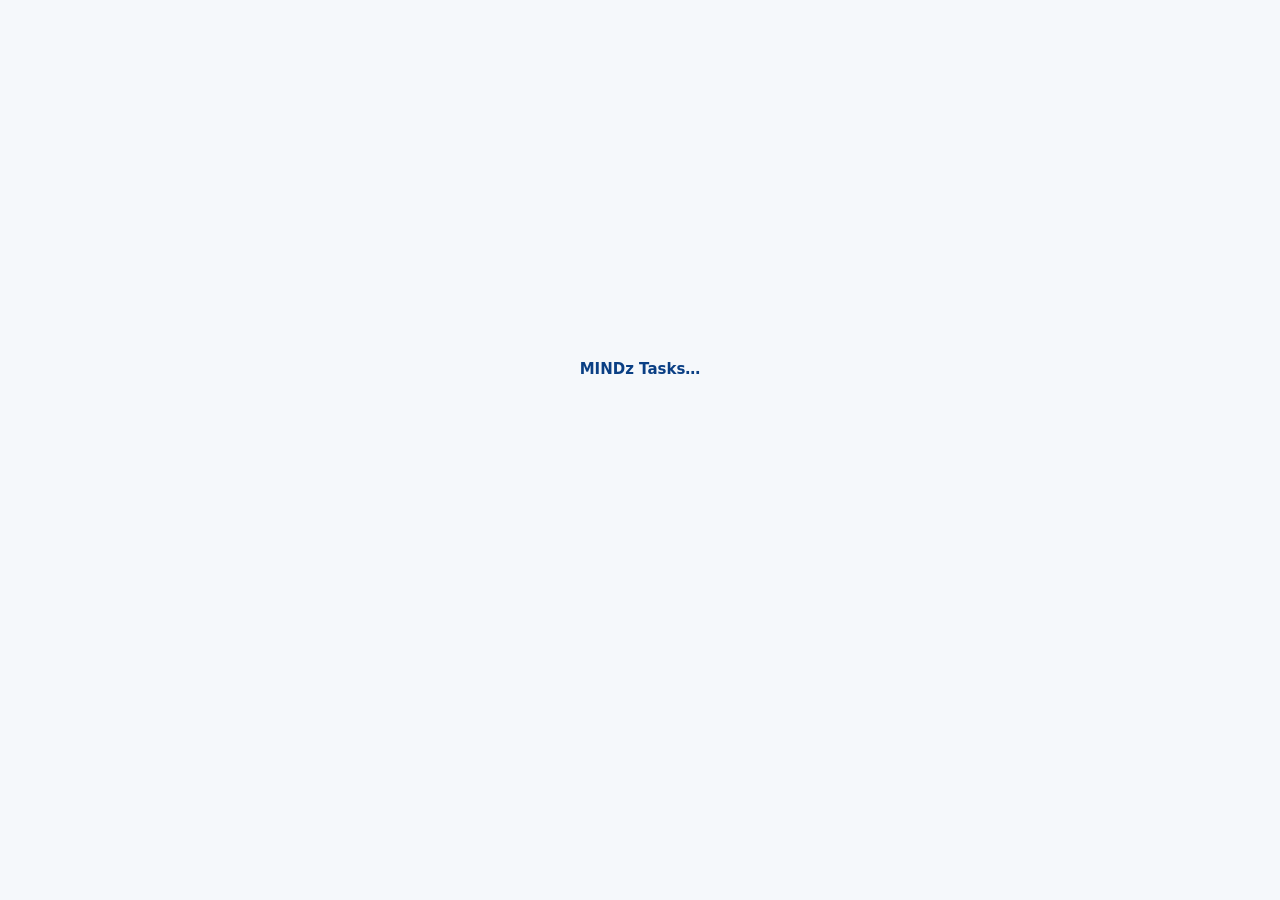
==== index.html @ f8c5a97b "Release 202610170416: push alerts, installable web app (PWA) Co-Authored-By: Claude Sonnet 5.5 <nore" ====
<!doctype html><html lang="en"><head><meta charset="utf-8"><meta http-equiv="Content-Security-Policy" content="default-src 'none'; script-src 'self' blob: https://cdn.jsdelivr.net; style-src 'self' 'unsafe-inline'; img-src 'self' data: blob: https:; font-src 'self' data:; connect-src 'self' https://pvihuowlgbjeplcixniu.supabase.co wss://pvihuowlgbjeplcixniu.supabase.co https://*.github.io; object-src 'none'; base-uri 'none'; form-action 'none'; frame-src 'none'; manifest-src 'self'; worker-src 'self'"><meta name="viewport" content="width=device-width, initial-scale=1"><title>Z CLOUD</title><link rel="icon" type="image/png" href="[data-uri]"><meta name="theme-color" content="#0d5fb3"><link rel="manifest" href="manifest.webmanifest"><link rel="apple-touch-icon" href="brand/icon-192.png"><link rel="stylesheet" href="main.css"></head><body><div id="root"><div style="font:600 15px system-ui,sans-serif;color:#0a3f84;padding:40vh 0;text-align:center">MINDz Tasks…</div></div>
<script src="config.js"></script>
<script src="https://cdn.jsdelivr.net/npm/@supabase/supabase-js@2.45.4/dist/umd/supabase.js"></script>
<script src="loader.js"></script></body></html>
---- main.css ----
:root{--brand: #0d5fb3;--brand-dark: #0a4a8c;--brand-tint: #e8f1fb;--ink: #14202e;--muted: #5b6b7c;--line: #dbe3ec;--bg: #f5f8fb;--card: #ffffff;--ok: #1f7a4d;--ok-tint: #e5f4ec;--err: #b3261e;--err-tint: #fcebea;--warn-tint: #eef2f6;--radius: 10px;--shadow: 0 1px 2px rgba(20,32,46,.06), 0 4px 14px rgba(20,32,46,.06)}*{box-sizing:border-box}html,body{margin:0;background:var(--bg);color:var(--ink);font:15px/1.5 system-ui,-apple-system,Segoe UI,Roboto,sans-serif}body.modal-open{overflow:hidden}h1{font-size:1.5rem;margin:0}h2{font-size:1.1rem;margin:0 0 .5rem}h3{font-size:.95rem;margin:1.4rem 0 .5rem;text-transform:uppercase;letter-spacing:.04em;color:var(--muted)}button{font:inherit;cursor:pointer}input,select,textarea{font:inherit;color:inherit;width:100%;padding:.55rem .65rem;border:1px solid var(--line);border-radius:8px;background:#fff;min-height:40px}textarea{resize:vertical}input:focus-visible,select:focus-visible,textarea:focus-visible,button:focus-visible{outline:2px solid var(--brand);outline-offset:1px}label{display:grid;gap:.3rem;font-weight:600;font-size:.85rem;margin-bottom:.8rem}label.inline{display:flex;align-items:center;gap:.5rem;margin:0;font-weight:500}label.inline input,label.inline select{width:auto;min-width:0}.sr{position:absolute;width:1px;height:1px;overflow:hidden;clip:rect(0 0 0 0)}fieldset{border:1px solid var(--line);border-radius:var(--radius);padding:.8rem;margin:0 0 1rem}legend{font-weight:600;font-size:.85rem;padding:0 .3rem}.btn{min-height:40px;padding:.5rem 1rem;border-radius:8px;border:1px solid var(--line);background:#fff;color:var(--ink);font-weight:600}.btn:hover:not(:disabled){background:var(--brand-tint)}.btn:disabled{opacity:.55;cursor:not-allowed}.btn-primary{background:var(--brand);border-color:var(--brand);color:#fff}.btn-primary:hover:not(:disabled){background:var(--brand-dark)}.btn-danger{background:#fff;border-color:var(--err);color:var(--err)}.btn-danger:hover:not(:disabled){background:var(--err-tint)}.btn-sm{min-height:34px;padding:.25rem .7rem;font-size:.85rem}.btn-block{width:100%}.link{background:none;border:0;color:var(--brand);padding:0;text-align:left;text-decoration:underline}.icon-btn{background:none;border:0;font-size:1.6rem;line-height:1;padding:.2rem .5rem;color:var(--muted)}.hint{color:var(--muted);font-size:.85rem;margin:.3rem 0}.field-error{color:var(--err);font-size:.85rem;font-weight:500}.inline-error{display:flex;gap:.75rem;align-items:center;justify-content:space-between;background:var(--err-tint);color:var(--err);border:1px solid #f3c5c2;padding:.6rem .8rem;border-radius:8px;margin:.75rem 0}.spinner-wrap{display:flex;gap:.6rem;align-items:center;justify-content:center;padding:2rem;color:var(--muted)}.spinner{width:18px;height:18px;border:3px solid var(--line);border-top-color:var(--brand);border-radius:50%;animation:spin .8s linear infinite}@keyframes spin{to{transform:rotate(360deg)}}.empty{text-align:center;padding:2.5rem 1rem;background:var(--card);border:1px dashed var(--line);border-radius:var(--radius)}.empty p{color:var(--muted);margin:.3rem 0 1rem}.auth-shell{min-height:100dvh;display:grid;place-items:center;padding:16px}.auth-card{width:100%;max-width:400px;background:var(--card);padding:28px 24px;border-radius:14px;box-shadow:var(--shadow);display:grid;gap:.6rem;justify-items:start}.auth-card form{width:100%}.auth-card h1{font-size:1.35rem;margin-top:.6rem}.topbar{display:flex;align-items:center;gap:1rem;padding:.6rem 16px;background:#fff;border-bottom:1px solid var(--line);position:sticky;top:0;z-index:5;flex-wrap:wrap}.topbar-mid{display:flex;gap:.8rem;align-items:center;flex:1;min-width:0}.topbar-mid strong{overflow:hidden;text-overflow:ellipsis;white-space:nowrap}.topbar-user{display:flex;gap:.7rem;align-items:center;margin-left:auto}.who{font-size:.85rem;color:var(--muted)}.role{color:var(--brand);font-weight:600}.content{max-width:1240px;margin:0 auto;padding:16px}.page-head{display:flex;align-items:center;justify-content:space-between;gap:1rem;margin-bottom:1rem}.columns{display:grid;gap:16px;grid-template-columns:minmax(0,1fr);margin-top:1rem}.col-side{background:var(--card);border:1px solid var(--line);border-radius:var(--radius);padding:14px;align-self:start}@media(min-width:1000px){.columns{grid-template-columns:minmax(0,1fr) 300px}}.conn{display:inline-flex;align-items:center;gap:.35rem;font-size:.8rem;color:var(--muted)}.conn .dot{width:8px;height:8px;border-radius:50%;background:#9aa8b6}.conn-live .dot{background:var(--ok)}.conn-live{color:var(--ok)}.conn-offline .dot{background:var(--err)}.conn-offline{color:var(--err)}.stats{display:grid;grid-template-columns:repeat(3,1fr);gap:10px}@media(min-width:720px){.stats{grid-template-columns:repeat(6,1fr)}}.stat{text-align:left;background:var(--card);border:1px solid var(--line);border-radius:var(--radius);padding:10px 12px;display:grid}.stat.is-active{border-color:var(--brand);box-shadow:0 0 0 2px var(--brand-tint)}.stat-value{font-size:1.6rem;font-weight:700;line-height:1.1}.stat-label{font-size:.8rem;color:var(--muted)}.stat-blue .stat-value{color:var(--brand)}.stat-green .stat-value{color:var(--ok)}.stat-red .stat-value{color:var(--err)}.filters{background:var(--card);border:1px solid var(--line);border-radius:var(--radius);padding:12px;margin-top:12px;display:grid;gap:10px}.chips{display:flex;flex-wrap:wrap;gap:6px}.chip{border:1px solid var(--line);background:#fff;border-radius:999px;padding:.25rem .8rem;font-size:.85rem;min-height:32px}.chip.on{background:var(--brand);border-color:var(--brand);color:#fff}.chip-danger.on{background:var(--err);border-color:var(--err)}.row-controls{display:flex;flex-wrap:wrap;gap:10px;align-items:center}.badge{display:inline-block;padding:.1rem .55rem;border-radius:999px;font-size:.75rem;font-weight:600;background:var(--warn-tint);color:var(--muted);white-space:nowrap}.st-in_progress{background:var(--brand-tint);color:var(--brand-dark)}.st-completed{background:var(--ok-tint);color:var(--ok)}.st-canceled{background:#e9ecef;color:#6b7783;text-decoration:line-through}.st-overdue,.pr-urgent{background:var(--err-tint);color:var(--err)}.pr-high{background:#fff1de;color:#8a4b00}.pr-medium{background:var(--brand-tint);color:var(--brand-dark)}.pbar{position:relative;height:18px;background:#e6edf4;border-radius:999px;overflow:hidden;min-width:90px}.pbar-fill{height:100%;background:var(--brand);transition:width .25s}.pbar-text{position:absolute;inset:0;display:grid;place-items:center;font-size:.72rem;font-weight:700;color:var(--ink);mix-blend-mode:normal;text-shadow:0 0 3px #fff,0 0 3px #fff}.task-list{display:grid;gap:8px}.task-head{display:none}.task-row{display:grid;gap:6px;text-align:left;width:100%;background:var(--card);border:1px solid var(--line);border-radius:var(--radius);padding:12px}.task-row:hover{border-color:var(--brand)}.task-row.sel{border-color:var(--brand);background:var(--brand-tint)}.task-row.overdue{border-left:4px solid var(--err)}.t-title{font-weight:700;overflow-wrap:anywhere}.task-row>span[data-label]{display:flex;justify-content:space-between;align-items:center;gap:8px;font-size:.85rem}.task-row>span[data-label]:before{content:attr(data-label);color:var(--muted)}.t-progress .pbar{flex:1;max-width:60%}.od{color:var(--err);font-style:normal;font-weight:600}@media(min-width:860px){.task-list{gap:0;background:var(--card);border:1px solid var(--line);border-radius:var(--radius);overflow:hidden}.task-head,.task-row{display:grid;grid-template-columns:minmax(0,2.2fr) 1.1fr 1fr .9fr 1.2fr 1.3fr;gap:12px;align-items:center}.task-head{padding:8px 14px;font-size:.75rem;text-transform:uppercase;letter-spacing:.04em;color:var(--muted);background:var(--bg);border-bottom:1px solid var(--line)}.task-row{border:0;border-bottom:1px solid var(--line);border-radius:0;padding:10px 14px}.task-row>span[data-label]{display:block}.task-row>span[data-label]:before{content:none}.t-progress .pbar{max-width:none}}.pager{display:flex;align-items:center;justify-content:space-between;gap:8px;margin-top:12px;font-size:.85rem;color:var(--muted);flex-wrap:wrap}.feed,.history,.notes{list-style:none;margin:0;padding:0;display:grid;gap:10px}.feed li{display:grid;gap:1px;font-size:.85rem;padding-bottom:8px;border-bottom:1px solid var(--line)}.feed time,.history time,.note-head time{color:var(--muted);font-size:.75rem}.history li{display:flex;justify-content:space-between;gap:10px;font-size:.88rem}.overlay{position:fixed;inset:0;background:#14202e80;display:grid;place-items:start center;padding:16px;overflow-y:auto;z-index:20}.modal{width:100%;max-width:560px;background:#fff;border-radius:14px;box-shadow:var(--shadow);margin:4vh 0;outline:none}.modal-wide{max-width:760px}.modal-head{display:flex;align-items:center;justify-content:space-between;gap:8px;padding:14px 18px;border-bottom:1px solid var(--line)}.modal-head h2{margin:0;overflow-wrap:anywhere}.modal-body{padding:18px}.actions{display:flex;justify-content:flex-end;gap:8px;flex-wrap:wrap;margin-top:1rem}.actions.left{justify-content:flex-start}.grid2{display:grid;gap:0 12px;grid-template-columns:1fr}@media(min-width:560px){.grid2{grid-template-columns:1fr 1fr}}.seg{display:flex;gap:16px;margin-bottom:.6rem}.seg label{display:flex;align-items:center;gap:.4rem;font-weight:500;margin:0}.seg input{width:auto;min-height:0}.facts{display:grid;grid-template-columns:repeat(2,1fr);gap:10px 16px;margin:1rem 0 0}.facts dt{font-size:.75rem;color:var(--muted)}.facts dd{margin:0;font-weight:600}.desc{white-space:pre-wrap;overflow-wrap:anywhere}.detail-meta{display:flex;gap:6px;flex-wrap:wrap}.progress-edit{display:flex;gap:8px;flex-wrap:wrap;align-items:center;margin-top:.8rem}.progress-edit input{width:90px}.notes li{background:var(--bg);border-radius:8px;padding:8px 10px}.notes li.mine{background:var(--brand-tint)}.notes p{margin:.2rem 0 0;white-space:pre-wrap;overflow-wrap:anywhere}.note-head{display:flex;justify-content:space-between;gap:8px;font-size:.85rem}.note-form{display:grid;gap:6px;margin-top:10px;justify-items:end}.toasts{position:fixed;right:12px;bottom:12px;left:12px;display:grid;gap:8px;justify-items:end;z-index:40;pointer-events:none}.toast{pointer-events:auto;display:flex;gap:10px;align-items:center;max-width:420px;padding:10px 14px;border-radius:10px;background:var(--ink);color:#fff;box-shadow:var(--shadow)}.toast-success{background:var(--ok)}.toast-error{background:var(--err)}.toast-x{background:none;border:0;color:inherit;font-size:1.2rem}@media(prefers-reduced-motion:reduce){*{animation:none!important;transition:none!important}}.topnav{display:flex;gap:4px;background:var(--bg);padding:3px;border-radius:9px;border:1px solid var(--line)}.topnav button{border:0;background:transparent;padding:.35rem .9rem;border-radius:7px;font-weight:600;color:var(--muted);min-height:34px}.topnav button.active{background:var(--brand);color:#fff}.topnav button:not(.active):hover{background:var(--brand-tint);color:var(--brand-dark)}.pill{display:inline-block;font-size:.72rem;font-weight:600;padding:2px 9px;border-radius:999px;background:var(--brand-tint);color:var(--brand-dark);border:1px solid var(--line);margin-left:.5rem;text-transform:none;letter-spacing:0;vertical-align:middle}.pill-warn{background:#fff4d6;color:#7a5200;border-color:#f0dca0}.pricing{max-width:980px;min-width:0;width:100%}.pc-card,.pc-tablewrap{min-width:0;max-width:100%}.pc-tablewrap{position:relative}.pc-card{background:var(--card);border:1px solid var(--line);border-radius:var(--radius);padding:16px;margin-bottom:16px;box-shadow:var(--shadow)}.pc-card h2{font-size:.9rem;text-transform:uppercase;letter-spacing:.04em;color:var(--muted);margin:0 0 .8rem}.pc-grid2{display:grid;grid-template-columns:1fr 1fr;gap:0 12px}.pc-grid3{display:grid;grid-template-columns:1fr 1fr 1fr;gap:0 12px}.pc-inline{display:flex;gap:8px;align-items:flex-end}.pc-inline label{flex:1;margin-bottom:0}.pc-narrow{max-width:160px}.pc-actions{display:flex;gap:8px;flex-wrap:wrap;margin-top:.4rem}.pc-status{min-height:1.4rem;color:var(--muted);font-size:.88rem;margin-bottom:.6rem}.pc-tablewrap{overflow-x:auto;margin-bottom:.8rem;-webkit-overflow-scrolling:touch}.pc-table{width:100%;border-collapse:collapse;font-size:.88rem;min-width:760px}.pc-table th{text-align:left;font-size:.72rem;text-transform:uppercase;letter-spacing:.03em;color:var(--muted);padding:4px 6px;border-bottom:1px solid var(--line)}.pc-table td{padding:5px 6px;border-bottom:1px solid var(--line);vertical-align:middle}.pc-table input,.pc-table select{min-height:36px;padding:.35rem .5rem}.pc-table th.num,.pc-table td.num,.pc-table input.num{text-align:right}.pc-table td:nth-child(1){min-width:170px}.pc-table td:nth-child(2){min-width:180px}.pc-table td:nth-child(3){min-width:140px}.pc-table td:nth-child(4){width:80px}.pc-table td:nth-child(5){width:120px}.pc-table td.rowtotal{white-space:nowrap;font-weight:600;width:110px}.pc-toggle{display:flex;gap:8px;margin-bottom:.8rem}.pc-toggle button{flex:1;padding:.5rem;border-radius:8px;border:1px solid var(--line);background:#fff;font-weight:600;min-height:40px}.pc-toggle button.active{background:var(--brand);border-color:var(--brand);color:#fff}.pc-results dl{margin:0 0 .8rem;display:grid;grid-template-columns:1fr auto;row-gap:9px;column-gap:12px}.pc-results dt{color:var(--muted)}.pc-results dd{margin:0;text-align:right;font-variant-numeric:tabular-nums}.pc-results .big{font-size:1.1rem;font-weight:700;color:var(--brand-dark)}.pc-results .good{color:var(--ok);font-weight:700}.pc-foot{text-align:center;margin:1.5rem 0}@media(max-width:680px){.pc-grid2,.pc-grid3{grid-template-columns:1fr}.pc-inline{flex-direction:column;align-items:stretch}.topnav{order:3;width:100%}.topnav button{flex:1}}@media print{.topbar,.no-print,.toasts{display:none!important}body{background:#fff}.pc-card{box-shadow:none;break-inside:avoid}}.topnav{overflow-x:auto;max-width:100%;scrollbar-width:thin}.topnav button{white-space:nowrap}.dx-page{min-width:0}.dx-head-actions{display:flex;gap:8px;align-items:center;flex-wrap:wrap}.dx-subnav{display:flex;gap:4px;flex-wrap:wrap;margin:0 0 14px;border-bottom:1px solid var(--line);padding-bottom:8px}.dx-subnav button{border:0;background:transparent;padding:.35rem .8rem;border-radius:7px;font-weight:600;color:var(--muted);min-height:34px}.dx-subnav button.active{background:var(--brand-tint);color:var(--brand-dark)}.dx-subnav button:not(.active):hover{background:var(--bg);color:var(--brand-dark)}.dx-stats{display:grid;grid-template-columns:repeat(auto-fit,minmax(150px,1fr));gap:10px;margin-bottom:16px}.dx-stat{display:grid;gap:2px;align-content:start;text-align:left;background:var(--card);border:1px solid var(--line);border-radius:var(--radius);padding:12px 14px;box-shadow:var(--shadow);color:var(--ink);font:inherit;min-width:0}.dx-stat b{font-size:1.25rem;overflow-wrap:anywhere}.dx-stat-l{font-size:.74rem;text-transform:uppercase;letter-spacing:.03em;color:var(--muted)}.dx-stat-s{font-size:.8rem;color:var(--muted)}.dx-stat-btn{cursor:pointer}.dx-stat-btn:hover{border-color:var(--brand)}.dx-ok,b.dx-ok{color:var(--ok)}b.dx-err{color:var(--err)}.dx-badge{display:inline-block;padding:2px 9px;border-radius:999px;font-size:.74rem;font-weight:600;background:var(--brand-tint);color:var(--brand-dark);white-space:nowrap}.dx-badge-ok{background:var(--ok-tint);color:var(--ok)}.dx-badge-err{background:var(--err-tint);color:var(--err)}.dx-badge-warn{background:#fff0d6;color:#8a5200}.dx-badge-mute{background:#e9edf2;color:#44505e}.dx-tablewrap{overflow-x:auto;max-width:100%;-webkit-overflow-scrolling:touch;position:relative}.dx-table{width:100%;border-collapse:collapse;font-size:.88rem}.dx-table th{text-align:left;font-size:.72rem;text-transform:uppercase;letter-spacing:.03em;color:var(--muted);padding:6px 8px;border-bottom:1px solid var(--line);white-space:nowrap}.dx-table td{padding:8px;border-bottom:1px solid var(--line);vertical-align:top}.dx-table th.num,.dx-table td.num{text-align:right;white-space:nowrap}.dx-table .link{font-size:inherit;font-weight:700;text-transform:inherit;color:inherit;text-decoration:none}.dx-click{cursor:pointer}.dx-click:hover td{background:var(--brand-tint)}.dx-rowacts{display:flex;gap:4px;flex-wrap:wrap}.dx-filters{display:flex;gap:10px;flex-wrap:wrap;align-items:flex-end;margin-bottom:12px}.dx-filters label{margin:0;min-width:140px}.dx-filters label.inline{min-width:0}.dx-grow{flex:1;min-width:160px}.dx-right{margin-left:auto}.dx-bars{display:grid;gap:8px}.dx-bar{display:grid;grid-template-columns:minmax(80px,150px) 1fr minmax(60px,auto);gap:10px;align-items:center;font-size:.85rem}.dx-bar em{font-style:normal;overflow-wrap:anywhere}.dx-bar-bg{height:10px;background:#e9eef4;border-radius:6px;overflow:hidden}.dx-bar-bg i{display:block;height:100%;background:var(--brand);border-radius:6px}.dx-bar-v{text-align:right;color:var(--muted)}.dx-chips{display:flex;flex-wrap:wrap;gap:6px;margin-bottom:.8rem}.dx-chip{border:1px solid var(--line);border-radius:999px;padding:5px 12px;background:#fff;font-size:.85rem;color:var(--ink)}.dx-chip.on{background:var(--brand);color:#fff;border-color:var(--brand)}.dx-chip.on .link{color:#fff}.dx-lab{display:grid;gap:.3rem;font-weight:600;font-size:.85rem;margin-bottom:.8rem}.dx-wide{grid-column:1 / -1}.dx-grid2{display:grid;gap:0 16px;grid-template-columns:1fr}@media(min-width:900px){.dx-grid2{grid-template-columns:1fr 1fr}}.dx-dealform{display:grid;gap:0 12px;grid-template-columns:1fr}@media(min-width:700px){.dx-dealform{grid-template-columns:repeat(3,1fr)}}.dx-line{display:flex;gap:8px;align-items:center;flex-wrap:wrap;margin:6px 0}.dx-w150{width:170px}.dx-list{padding-left:1.1rem;margin:.3rem 0}.dx-note{color:var(--muted)}.dx-who{gap:.5rem}.dx-warn,.dx-warn-static{display:block;width:100%;text-align:left;background:#fff0d6;color:#7a4a00;border:0;border-radius:8px;padding:9px 12px;margin:8px 0;font:inherit}.dx-warn{cursor:pointer}.dx-pipe{display:flex;gap:4px;overflow-x:auto;margin:10px 0}.dx-pipe span{font-size:.72rem;padding:5px 10px;border-radius:14px;background:#e9eef4;color:var(--muted);white-space:nowrap}.dx-pipe .p{background:var(--brand-tint);color:var(--brand-dark)}.dx-pipe .c{background:var(--brand);color:#fff}.dx-prog{height:6px;background:#e9eef4;border-radius:4px;margin:6px 0 14px}.dx-prog i{display:block;height:100%;background:var(--brand);border-radius:4px}.dx-mod{border-left:3px solid var(--brand);padding-left:12px;margin-top:14px}.dx-stage{display:inline-block;color:#fff;padding:2px 10px;border-radius:999px;font-size:.74rem;font-weight:700}.dx-legend{display:flex;gap:16px;flex-wrap:wrap;font-size:.8rem;color:var(--muted);margin-bottom:8px}.dx-legend i{display:inline-block;width:10px;height:10px;border-radius:2px;margin-right:6px}.dx-cc{display:grid;gap:4px;width:100%;text-align:left;background:var(--card);border:1px solid var(--line);border-radius:var(--radius);padding:12px;margin-bottom:10px;font:inherit;color:var(--ink);cursor:pointer}.dx-cc-r{display:flex;justify-content:space-between;gap:8px}.dx-kanban{display:flex;gap:10px;overflow-x:auto;padding-bottom:10px;align-items:flex-start}.dx-col{min-width:230px;width:230px;background:#eef2f6;border-radius:var(--radius);padding:8px;display:grid;gap:8px;align-content:start;min-height:120px}.dx-col h4{margin:2px 4px;font-size:.78rem}.dx-kcard{display:grid;gap:3px;background:#fff;border:1px solid var(--line);border-radius:8px;padding:8px;font-size:.82rem;cursor:grab}.dx-kcard select{min-height:30px;font-size:.75rem;padding:2px 4px}.dx-kmeta{display:flex;justify-content:space-between;align-items:center}@media print{.noprint,.topnav,.topbar-user,.dx-subnav,.dx-filters .btn{display:none!important}.dx-tablewrap{overflow:visible}}.dx-rowact{display:inline-flex;gap:4px;flex-wrap:wrap}.dx-kv{display:flex;gap:12px;padding:3px 0;flex-wrap:wrap}.dx-kv>span{color:var(--muted);min-width:170px}.dx-kv>b{font-weight:500;min-width:0;overflow-wrap:anywhere;flex:1}.dx-sec{margin:14px 0 2px;color:var(--brand-dark);font-size:1rem}.notif{position:relative;display:inline-flex}.bell{position:relative;display:inline-flex;align-items:center;justify-content:center;width:38px;height:38px;border-radius:10px;border:1px solid var(--line);background:transparent;color:inherit;cursor:pointer}.bell:hover{background:#7f7f7f1f}.bell-badge{position:absolute;top:-6px;right:-6px;min-width:18px;height:18px;padding:0 5px;border-radius:9px;background:#d92d20;color:#fff;font-size:11px;font-weight:700;line-height:18px;text-align:center}.notif-panel{position:absolute;top:calc(100% + 8px);right:0;z-index:60;width:min(400px,calc(100vw - 24px));max-height:min(70vh,560px);overflow:auto;background:var(--card);color:var(--ink);border:1px solid var(--line);border-radius:12px;box-shadow:0 12px 32px #0000002e;padding:10px}.notif-head{display:flex;align-items:center;justify-content:space-between;gap:8px;padding:2px 2px 8px}.notif-filter{display:flex;flex-wrap:wrap;gap:6px;padding-bottom:8px}.notif-filter button{border:1px solid var(--line);background:transparent;color:inherit;border-radius:999px;padding:3px 10px;font-size:12px;cursor:pointer}.notif-filter button.active{background:var(--brand);border-color:var(--brand);color:#fff}.notif-list{list-style:none;margin:0;padding:0;display:grid;gap:4px}.notif-item{display:flex;gap:8px;width:100%;text-align:left;border:0;background:transparent;color:inherit;border-radius:8px;padding:8px;cursor:pointer}.notif-item:hover{background:#7f7f7f1f}.notif-item.unread{background:#1d4ed814}.notif-dot{flex:0 0 8px;height:8px;margin-top:6px;border-radius:50%;background:transparent}.notif-item.unread .notif-dot{background:#1d4ed8}.notif-body{display:grid;gap:2px;min-width:0}.notif-sheet{font-size:11px;text-transform:uppercase;letter-spacing:.04em;opacity:.65}.notif-title{font-weight:600;overflow-wrap:anywhere}.notif-sum{font-size:13px;opacity:.85;overflow-wrap:anywhere}.notif-body time{font-size:12px;opacity:.6}.notif-empty,.notif-err{padding:14px 6px;font-size:14px;opacity:.8;margin:0}.notif-err{color:#b42318;opacity:1}@media(max-width:640px){.notif{position:static}.notif-panel{position:fixed;top:56px;left:8px;right:8px;width:auto}}.perf{background:var(--card);border:1px solid var(--line);border-radius:var(--radius);box-shadow:var(--shadow);padding:14px 16px;margin:0 0 14px}.perf-head{display:flex;flex-wrap:wrap;gap:8px 16px;align-items:center;justify-content:space-between}.perf-head h2{margin:0}.perf-controls{display:flex;flex-wrap:wrap;gap:8px 12px}.perf-sum{display:grid;grid-template-columns:repeat(auto-fit,minmax(96px,1fr));gap:8px;margin:10px 0}.perf-sum div{background:var(--bg);border-radius:8px;padding:8px 10px;display:grid}.perf-sum b{font-size:1.3rem}.perf-sum span{font-size:.78rem;color:var(--muted)}.perf-plot svg{width:100%;height:auto;display:block}.perf-grid{stroke:var(--line);stroke-width:1}.perf-axis{fill:var(--muted);font-size:11px}.perf-line{fill:none;stroke-width:2.5;stroke-linejoin:round;stroke-linecap:round}.perf-line.perf-done,.k-done:before{stroke:var(--brand);background:var(--brand)}.perf-line.perf-ontime{stroke:var(--ok);stroke-dasharray:5 4}.perf-dot.perf-done{fill:var(--brand)}.perf-readout{margin:4px 0 0;font-size:.9rem;min-height:1.4em}.perf-legend{display:flex;gap:16px;font-size:.8rem;color:var(--muted);margin-top:4px}.perf-legend span:before{content:"";display:inline-block;width:18px;height:3px;margin-right:6px;vertical-align:middle;border-radius:2px}.perf-legend .k-ontime:before{background:var(--ok)}.perf-empty{padding:18px 0}@media(max-width:640px){.perf-sum b{font-size:1.1rem}.perf-controls{width:100%}}.perf-note{margin:6px 0 0;font-size:.8rem}.perf-lbl{fill:var(--ink);font-size:11px;font-weight:700}.perf-tasks h3{margin:12px 0 6px;display:flex;flex-wrap:wrap;gap:6px 10px;align-items:center}.perf-tasks ul{list-style:none;margin:0;padding:0;display:grid;gap:4px;max-height:320px;overflow:auto}.perf-tasks li{display:grid;grid-template-columns:minmax(0,1fr) 90px 44px;gap:8px;align-items:center;font-size:.9rem}.perf-task-name{overflow-wrap:anywhere}.perf-task-bar{height:8px;background:var(--line);border-radius:4px;overflow:hidden}.perf-task-bar i{display:block;height:100%;background:var(--brand)}.perf-task-pct{text-align:right}@media(max-width:640px){.perf-tasks li{grid-template-columns:minmax(0,1fr) 56px 40px}}.btn-quiet{background:transparent;border-color:transparent;color:var(--brand-dark)}.ex-form label,.ex-sub label{display:block;font-weight:600;font-size:.85rem;margin:.2rem 0 .25rem}.ex-form input[type=text],.ex-form input[type=date],.ex-form input:not([type]),.ex-form select,.ex-form textarea,.ex-form input[type=file]{width:100%;margin-bottom:.2rem}.ex-form input[type=radio]{width:auto;margin:0 6px 0 0}.ex-radio{border:1px solid var(--line);border-radius:8px;padding:8px 12px 10px;margin:0 0 12px;min-width:0}.ex-radio legend{font-weight:600;font-size:.85rem;padding:0 6px}.ex-radio>label{display:inline-flex;align-items:center;margin-right:18px;font-weight:500}.ex-sub{margin-top:8px;padding:8px 10px;background:#f6f9fc;border-left:3px solid var(--brand);border-radius:6px}.ex-summary{display:grid;gap:0;margin:10px 0 4px;border:1px solid var(--line);border-radius:8px;overflow:hidden}.ex-summary>div{display:flex;gap:12px;justify-content:space-between;padding:9px 12px;border-bottom:1px solid var(--line)}.ex-summary>div:last-child{border-bottom:0}.ex-summary dt{color:var(--muted)}.ex-summary dd{margin:0;text-align:right;overflow-wrap:anywhere}.ex-detail{min-width:0}.ex-badges{display:flex;gap:6px;flex-wrap:wrap;margin-bottom:8px}.ex-hist{margin:.3rem 0 .8rem;padding-left:1.1rem;font-size:.88rem}.ex-hist li{margin:3px 0}.ex-admin{margin-top:12px;padding-top:10px;border-top:1px solid var(--line)}.ex-receipt-img{max-width:100%;max-height:60vh;display:block;margin:0 auto 10px;border:1px solid var(--line);border-radius:8px}.dx-filters .btn{align-self:flex-end}.qe-wrap{max-width:1500px}.qe-resume{display:flex;gap:12px;justify-content:space-between;align-items:center;flex-wrap:wrap;background:var(--brand-tint);border:1px solid #c4dbf2;border-radius:8px;padding:.6rem .8rem;margin:.6rem 0}.qe-st{width:auto;min-height:34px;padding:.2rem .4rem}.qe-rowacts{display:inline-flex;gap:6px;flex-wrap:wrap}.qe-hidden{position:fixed;left:-30000px;top:0;width:794px;pointer-events:none}.qe-bar{display:flex;gap:12px;align-items:center;flex-wrap:wrap;padding:8px 0 12px;position:sticky;top:0;z-index:5;background:var(--bg)}.qe-title{display:flex;gap:10px;align-items:baseline;flex-wrap:wrap;flex:1 1 220px;min-width:0}.qe-title b{font-size:1.05rem}.qe-title span{color:var(--muted);font-weight:600}.qe-dirty,.qe-ok{font-style:normal;font-size:.78rem;font-weight:700;padding:2px 8px;border-radius:999px}.qe-dirty{background:#fff3cd;color:#7a5b00}.qe-ok{background:var(--ok-tint);color:var(--ok)}.qe-status{gap:.4rem}.qe-status select{width:auto}.qe-actions{display:flex;gap:8px;flex-wrap:wrap}.qe-err{margin-bottom:8px}.qe-switch{display:none;gap:6px;margin-bottom:10px}.qe-switch button,.qe-tabs button{border:1px solid var(--line);background:#fff;border-radius:8px;padding:.45rem .9rem;font-weight:600}.qe-switch button.on,.qe-tabs button.on{background:var(--brand);border-color:var(--brand);color:#fff}.qe-body{display:grid;grid-template-columns:minmax(380px,480px) minmax(0,1fr);gap:16px;align-items:start}.qe-form{background:var(--card);border:1px solid var(--line);border-radius:var(--radius);box-shadow:var(--shadow);display:flex;flex-direction:column;max-height:calc(100vh - 150px);min-height:420px}.qe-tabs{display:flex;gap:6px;padding:10px;border-bottom:1px solid var(--line);flex-wrap:wrap}.qe-tabs button{padding:.35rem .8rem}.qe-scroll{padding:12px 14px 18px;overflow:auto}.qe-sec{margin-bottom:18px}.qe-sec-h{display:flex;justify-content:space-between;align-items:center;gap:8px;margin-bottom:8px;flex-wrap:wrap}.qe-sec-h h3{margin:0}.qe-sub{font-weight:700;font-size:.8rem;color:var(--muted);margin:.6rem 0 .3rem;text-transform:uppercase;letter-spacing:.04em}.qe-l{margin-bottom:.6rem}.qe-l>span{font-weight:600;font-size:.78rem;color:var(--muted)}.qe-2{display:grid;grid-template-columns:1fr 1fr;gap:0 10px}.qe-3{display:grid;grid-template-columns:1fr 1fr 1fr;gap:0 8px}.qe-row{display:grid;grid-template-columns:minmax(70px,.8fr) minmax(0,1.4fr) auto auto auto;gap:6px;margin-bottom:6px;align-items:center}.qe-row.ex{grid-template-columns:minmax(0,1.4fr) minmax(70px,.7fr) auto auto}.qe-row .qe-lab{font-weight:600}.qe-row input{min-height:36px;padding:.35rem .5rem}.qe-ib{min-width:30px;height:30px;border:1px solid var(--line);background:#fff;border-radius:6px;padding:0 6px;font-weight:700;color:var(--muted);line-height:1}.qe-ib:hover:not(:disabled){background:var(--brand-tint);color:var(--brand)}.qe-ib.danger:hover:not(:disabled){background:var(--err-tint);color:var(--err)}.qe-ib:disabled{opacity:.35;cursor:default}.qe-item{border:1px solid var(--line);border-radius:10px;padding:8px 10px 10px;margin-bottom:10px;background:#fbfcfe;display:grid;gap:6px}.qe-item.sec{background:#eef2f6}.qe-item-h{display:flex;justify-content:space-between;align-items:center;gap:8px}.qe-tag{font-size:.72rem;font-weight:800;color:var(--brand);text-transform:uppercase;letter-spacing:.05em}.qe-acts{display:inline-flex;gap:4px}.qe-item textarea,.qe-item input{min-height:36px;padding:.4rem .55rem}.qe-item .qe-l{margin:0}.qe-tools{display:flex;gap:8px;flex-wrap:wrap;align-items:center;margin:6px 0}.qe-fmt{display:flex;gap:6px}.qe-num{text-align:right;font-variant-numeric:tabular-nums}.qe-num.bad{border-color:var(--err);background:var(--err-tint)}.qe-sum{background:#14202e;color:#fff;border-radius:10px;padding:10px 14px;display:grid;gap:4px}.qe-sum div{display:flex;justify-content:space-between;gap:10px;font-size:.9rem}.qe-sum .grand{border-top:1px solid rgba(255,255,255,.25);padding-top:6px;margin-top:2px;font-size:1.05rem}.qe-themes{display:grid;grid-template-columns:repeat(auto-fill,minmax(150px,1fr));gap:8px;margin-bottom:10px}.qe-theme{text-align:left;border:2px solid var(--line);border-radius:10px;background:#fff;padding:8px;display:grid;gap:4px;align-content:start}.qe-theme.on{border-color:var(--brand);box-shadow:0 0 0 2px var(--brand-tint)}.qe-theme i{display:block;height:34px;border-radius:6px}.qe-theme.t-prestige i{background:radial-gradient(40px 30px at 85% 30%,rgba(120,195,255,.75),transparent 70%),linear-gradient(120deg,#06183a,#0a3f84 50%,#0d5fb3);clip-path:polygon(0 0,100% 0,100% 78%,0 100%);height:38px}.qe-theme.t-aurora i{background:radial-gradient(60px 30px at 85% 0%,rgba(59,155,255,.7),transparent 70%),linear-gradient(135deg,#050b16,#0b1b33);border-bottom:4px solid #3b9bff}.qe-theme.t-azure i{background:linear-gradient(135deg,#063468,#0d5fb3 55%,#2b8be0);border-bottom:4px solid #0b1b33}.qe-theme.t-noir i{background:linear-gradient(135deg,#0b0b0b,#4a4a4a 60%,#1a1a1a)}.qe-theme.t-graphite i{background:linear-gradient(120deg,#171717,#303030)}.qe-theme.t-paper i{background:#fff;border:1px solid #ccc;border-top:10px solid #000}.qe-theme b{font-size:.85rem}.qe-theme span{font-size:.72rem;color:var(--muted);line-height:1.25}.qe-file{position:relative;display:inline-flex;align-items:center;margin:0;cursor:pointer}.qe-file input{position:absolute;inset:0;opacity:0;cursor:pointer;width:100%}.qe-prev{background:#dfe4ea;border:1px solid var(--line);border-radius:var(--radius);padding:10px;overflow:auto;max-height:calc(100vh - 150px);min-height:420px}.qe-zoom{display:flex;justify-content:space-between;align-items:center;gap:10px;margin-bottom:8px;font-size:.82rem;color:var(--muted);font-weight:600;position:sticky;left:0}.qe-zoom select{width:auto;min-height:32px;padding:.15rem .4rem}.qe-canvas{margin:0 auto;position:relative}.qe-canvas .qs-doc{display:flex;flex-direction:column;gap:24px}.qe-canvas .qs-page{box-shadow:0 2px 14px #00000047}.qe-pick{display:grid;gap:6px;max-height:50vh;overflow:auto;margin-top:10px}.qe-pickrow{display:grid;gap:2px;text-align:left;border:1px solid var(--line);background:#fff;border-radius:8px;padding:8px 10px}.qe-pickrow:hover{background:var(--brand-tint)}.qe-pickrow span{color:var(--muted);font-size:.82rem}@media(max-width:1020px){.qe-switch{display:flex}.qe-body{grid-template-columns:minmax(0,1fr)}.qe-form,.qe-prev{max-height:none}.qe[data-pane=edit] .qe-prev{position:absolute;left:-30000px;top:0;width:900px}.qe[data-pane=preview] .qe-form{display:none}}@media(max-width:560px){.qe-2,.qe-3,.qe-themes{grid-template-columns:1fr}.qe-row{grid-template-columns:1fr 1fr}.qe-row .qe-ib{justify-self:start}}.qe-auto{display:block;margin-top:3px;padding:0;border:0;background:none;color:var(--brand);font-size:.72rem;text-align:left;cursor:pointer;text-decoration:underline}.qe-autotag{display:block;margin-top:3px;font-size:.7rem;color:var(--muted)}.topbar>img{flex:none}.brandname{font-weight:800;letter-spacing:.16em;font-size:.82rem;color:var(--brand);padding-left:.8rem;border-left:1px solid var(--line);white-space:nowrap}@media(max-width:520px){.brandname{font-size:.74rem;padding-left:.6rem}}.splash{position:fixed;inset:0;z-index:99999;display:grid;place-items:center;overflow:hidden;color:#fff;cursor:pointer;background:radial-gradient(120% 90% at 50% 36%,#1459ad,#0a3f84 46%,#051f48);transition:opacity .55s ease,transform .55s ease}.splash.out{opacity:0;transform:scale(1.05);pointer-events:none}.splash-clouds{position:absolute;inset:0}.splash-clouds span{position:absolute;border-radius:50%;background:radial-gradient(circle,#fff3,#fff0 68%);filter:blur(6px);opacity:0;animation:spCloud 7s ease-in-out infinite alternate,spFade .9s ease .2s forwards}.splash-clouds span:nth-child(1){width:62vmin;height:62vmin;left:-14vmin;top:6vmin}.splash-clouds span:nth-child(2){width:48vmin;height:48vmin;right:-10vmin;top:30vmin;animation-delay:-2s,.4s}.splash-clouds span:nth-child(3){width:70vmin;height:70vmin;left:18vmin;bottom:-26vmin;animation-delay:-4s,.6s}.splash-clouds span:nth-child(4){width:34vmin;height:34vmin;right:12vmin;top:-10vmin;animation-delay:-1s,.8s}.splash-stack{position:relative;display:flex;flex-direction:column;align-items:center;gap:clamp(12px,3vmin,26px);padding:0 16px}.splash-halo{position:absolute;top:clamp(-30px,-4vmin,-10px);width:min(70vmin,380px);aspect-ratio:1;border-radius:50%;background:radial-gradient(circle,#78b4ff61,#78b4ff00 66%);opacity:0;animation:spHalo 2.4s ease-in-out .1s forwards}.splash-logo{position:relative;width:min(64vmin,340px);height:auto;margin:calc(min(64vmin,340px)*-.12) 0;opacity:0;transform:scale(.8) translateY(14px);filter:blur(10px);animation:spLogo 1s cubic-bezier(.2,.85,.25,1) .15s forwards}.splash-name{position:relative;display:flex;margin:0;font:800 clamp(34px,9.5vmin,68px)/1 system-ui,-apple-system,"Segoe UI",sans-serif;letter-spacing:.12em;text-shadow:0 6px 28px rgba(0,0,0,.35)}.splash-name .ch{display:inline-block;opacity:0;transform:translateY(.55em) scale(.86);filter:blur(7px);animation:spCh .7s cubic-bezier(.2,.9,.25,1) calc(.95s + var(--i) * 75ms) forwards}.splash-name .sp{width:.35em}.splash-line{height:2px;width:0;border-radius:2px;background:linear-gradient(90deg,transparent,#8cc0ff,#fff,#8cc0ff,transparent);box-shadow:0 0 14px #8cc0ffcc;animation:spLine .9s cubic-bezier(.3,.8,.3,1) 1.75s forwards}@keyframes spLogo{to{opacity:1;transform:none;filter:none}}@keyframes spCh{to{opacity:1;transform:none;filter:none}}@keyframes spLine{to{width:min(56vmin,320px)}}@keyframes spFade{to{opacity:1}}@keyframes spHalo{0%{opacity:0;transform:scale(.7)}45%{opacity:1}to{opacity:.55;transform:scale(1.08)}}@keyframes spCloud{0%{transform:translate3d(-3vmin,2vmin,0) scale(1)}to{transform:translate3d(4vmin,-3vmin,0) scale(1.1)}}@media(prefers-reduced-motion:reduce){.splash *,.splash{animation-duration:.01s!important;animation-delay:0s!important;transition-duration:.01s!important}}@media print{.splash{display:none!important}}.hr-suite{min-width:0}.hr-role{display:inline-block;padding:3px 12px;border-radius:999px;background:var(--brand-tint);color:var(--brand-dark);font-weight:700;font-size:.78rem}.hr-nav{position:sticky;top:0;z-index:3;background:var(--bg);padding-top:4px;overflow-x:auto;flex-wrap:nowrap;-webkit-overflow-scrolling:touch}.hr-nav button{white-space:nowrap;position:relative}.hr-dot{display:inline-block;margin-left:6px;min-width:18px;padding:0 5px;border-radius:999px;background:var(--err);color:#fff;font-size:.68rem;line-height:18px;text-align:center}.hr-pills{margin-top:2px}.hr-dash{display:grid;gap:0}.hr-hello{background:linear-gradient(135deg,var(--brand) 0%,var(--brand-dark) 100%);color:#fff;border:0}.hr-hello p,.hr-hello .hint{color:#ffffffd9;margin:0}.hr-hello-row{display:flex;gap:14px;align-items:center;margin-bottom:14px}.hr-avatar{width:52px;height:52px;border-radius:50%;background:#fff;color:var(--brand-dark);display:grid;place-items:center;font-weight:800;font-size:1.1rem;flex:none}.hr-name{margin:0 0 2px!important;font-size:1.25rem!important;text-transform:none!important;letter-spacing:0!important;color:#fff!important}.hr-hello-txt{min-width:0;overflow-wrap:anywhere}.hr-quick{display:flex;gap:8px;flex-wrap:wrap}.hr-hello .btn{background:#ffffff24;color:#fff;border-color:#fff6}.hr-hello .btn-primary{background:#fff;color:var(--brand-dark);border-color:#fff}.hr-line{display:flex;justify-content:space-between;gap:10px;align-items:center;flex-wrap:wrap}.hr-sub{font-size:.78rem;text-transform:uppercase;letter-spacing:.04em;color:var(--muted);margin:16px 0 6px}.hr-list{list-style:none;margin:0;padding:0;display:grid;gap:0}.hr-list li{display:flex;justify-content:space-between;gap:10px;align-items:center;padding:8px 0;border-bottom:1px solid var(--line);font-size:.9rem}.hr-list li:last-child{border-bottom:0}.hr-list li>span{min-width:0;overflow-wrap:anywhere}.hr-list li em{font-style:normal;color:var(--muted)}.hr-list li>b{text-align:right;flex:none}.hr-list li.unread{background:var(--brand-tint);margin:0 -8px;padding-left:8px;padding-right:8px;border-radius:6px}.hr-notifs li{padding:0}.hr-notifs li.unread{margin:0;padding:0}.hr-notif{display:flex;width:100%;justify-content:space-between;gap:10px;align-items:center;padding:10px 8px;border:0;background:transparent;text-align:left;font:inherit;color:inherit;cursor:pointer;border-radius:6px;flex-wrap:wrap}.hr-notif:hover{background:var(--bg)}.hr-notif-meta{color:var(--muted);font-size:.8rem}.hr-bal{margin-bottom:12px}.hr-bal em{font-style:normal;color:var(--muted)}.hr-goalrow{margin-bottom:12px}.hr-goalrow.click{cursor:pointer}.hr-goalrow.click:hover .hr-line span{color:var(--brand-dark);text-decoration:underline}.hr-prog{height:8px;background:#e9eef4;border-radius:6px;overflow:hidden;margin-top:4px}.hr-prog i{display:block;height:100%;border-radius:6px;transition:width .3s}.hr-prog-ok{background:var(--ok)}.hr-prog-warn{background:#e0a100}.hr-prog-err{background:var(--err)}.hr-prog-mute{background:#b9c4d0}.hr-mini{display:flex;align-items:center;gap:8px;min-width:110px}.hr-mini .hr-prog{flex:1;margin:0}.hr-mini span{font-size:.8rem;color:var(--muted)}.hr-amounts{display:grid;gap:8px;grid-template-columns:repeat(auto-fit,minmax(150px,1fr));margin:12px 0}.hr-netbox{padding:10px 14px;border:1px dashed var(--brand);border-radius:var(--radius);background:var(--brand-tint);margin:8px 0}.hr-summary{padding:10px 12px;background:var(--bg);border-radius:8px;margin:10px 0;font-size:.9rem}.hr-reqcard{align-self:start}.hr-clash{color:#8a5200;font-weight:600;cursor:help}.hr-banner{border-left:4px solid var(--brand);background:var(--brand-tint);font-size:.9rem}.hr-private{padding:8px 12px;border-radius:8px;background:#fff0d6;color:#6b4300;font-size:.86rem;margin:8px 0}.hr-pre{white-space:pre-wrap;overflow-wrap:anywhere;margin:6px 0}.hr-notes{list-style:none;margin:8px 0;padding:0;display:grid;gap:8px}.hr-notes li{border:1px solid var(--line);border-radius:8px;padding:8px 12px;background:#fffdf5}.hr-thread{list-style:none;margin:0 0 12px;padding:0;display:grid;gap:8px;max-height:38vh;overflow-y:auto}.hr-thread li{border:1px solid var(--line);border-radius:10px;padding:8px 12px;background:#fff}.hr-thread li.me{background:var(--brand-tint);border-color:#c5dbf2}.hr-thread li.internal{background:#fff7e0;border-style:dashed}.hr-fieldset{border:1px solid var(--line);border-radius:8px;padding:8px 12px;margin:0 0 12px;display:flex;gap:14px;flex-wrap:wrap}.hr-fieldset legend{font-weight:600;font-size:.85rem;padding:0 6px}.dx-neg{color:var(--err)}.hr-cal{width:100%}.hr-cal-head{display:flex;justify-content:space-between;align-items:center;margin-bottom:8px}.hr-cal-grid{display:grid;grid-template-columns:repeat(7,minmax(0,1fr));gap:3px}.hr-cal-dow{text-align:center;font-size:.7rem;text-transform:uppercase;color:var(--muted);padding:2px 0}.hr-day{position:relative;min-height:58px;padding:3px;border:1px solid var(--line);border-radius:6px;background:#fff;text-align:left;font:inherit;color:var(--ink);display:flex;flex-direction:column;gap:1px;overflow:hidden;cursor:pointer}.hr-day:disabled{cursor:default}.hr-day:not(:disabled):hover{border-color:var(--brand)}.hr-day.out{opacity:.4}.hr-day.today .hr-day-n{background:var(--brand);color:#fff;border-radius:50%;width:20px;height:20px;display:grid;place-items:center}.hr-day-n{font-size:.78rem;font-weight:700;width:20px;height:20px;display:grid;place-items:center}.hr-day.t-off{background:#f0f3f7}.hr-day.t-holiday{background:var(--err-tint)}.hr-day.t-sel{background:var(--brand);color:#fff;border-color:var(--brand-dark)}.hr-day.t-sel .hr-day-n{color:#fff}.hr-day.t-range{background:var(--brand-tint);border-color:#b6d3f1}.hr-day.t-leave{background:var(--ok-tint)}.hr-day.t-pending{background:#fff0d6}.hr-mark{display:block;font-style:normal;font-size:.62rem;line-height:1.25;padding:0 3px;border-radius:3px;background:#e9edf2;color:#33414f;white-space:nowrap;overflow:hidden;text-overflow:ellipsis}.hr-mark.m-holiday{background:var(--err);color:#fff}.hr-mark.m-event{background:var(--brand);color:#fff}.hr-mark.m-leave{background:var(--ok);color:#fff}.hr-mark.m-pending{background:#e0a100;color:#fff}.hr-mark.m-mute{background:#cfd8e2}@media(min-width:900px){.hr-nav{flex-wrap:wrap;overflow-x:visible}}@media(max-width:680px){.hr-day{min-height:44px}.hr-mark{font-size:.55rem}.hr-quick .btn{flex:1 1 45%}.hr-list li{flex-wrap:wrap}}@media print{.hr-nav,.hr-quick,.hr-pills{display:none!important}.hr-hello{background:#fff;color:#000}.hr-hello *{color:#000!important}}.hr-charts{display:grid;gap:12px;grid-template-columns:1fr}@media(min-width:1000px){.hr-charts{grid-template-columns:1fr 1fr}}.hr-chart{position:relative;width:100%;min-width:0}.hr-chart svg{max-width:100%}.hr-legend{display:flex;flex-wrap:wrap;gap:14px;margin-top:6px;font-size:.8rem;color:var(--ink)}.hr-legend span{display:inline-flex;align-items:center;gap:6px}.hr-chart-tip{position:absolute;transform:translate(-50%);pointer-events:none;background:var(--card);border:1px solid var(--line);border-radius:8px;box-shadow:var(--shadow);padding:6px 10px;font-size:.8rem;color:var(--ink);display:flex;flex-direction:column;gap:1px;white-space:nowrap;z-index:2}.hr-chart-tip em{color:var(--muted);font-style:normal}.hr-mrows{display:flex;flex-direction:column;gap:10px}.hr-mrow{display:grid;grid-template-columns:1.6fr 1fr 1fr .7fr .6fr .8fr auto;gap:8px;align-items:end;padding:10px;border:1px solid var(--line);border-radius:var(--radius);background:var(--bg)}.hr-mrow label{display:flex;flex-direction:column;gap:3px;font-size:.78rem;color:var(--muted);min-width:0}.hr-mrow input,.hr-mrow select{width:100%;min-width:0}@media(max-width:720px){.hr-mrow{grid-template-columns:1fr 1fr}.hr-m-name{grid-column:1 / -1}}.hr-check{display:flex;align-items:center;gap:8px;flex-direction:row!important}.hr-rate-note{font-size:.85rem;color:var(--muted);margin:4px 0 0}.hr-pr-warn{color:var(--err);font-weight:600}.hr-prorate{display:inline-flex;gap:6px;align-items:center}.dx-rowacts select{width:auto;min-width:190px}.hr-banner+.dx-filters,.hr-banner+.pc-card{margin-top:12px}.brief-comments{list-style:none;margin:0 0 12px;padding:0;display:flex;flex-direction:column;gap:10px}.brief-comments li{border:1px solid var(--line);border-radius:var(--radius);padding:8px 12px;background:var(--bg)}.brief-comments p{margin:4px 0 0;white-space:pre-wrap;overflow-wrap:anywhere}.brief-comment-head{display:flex;gap:10px;align-items:baseline;font-size:.85rem}.brief-comment-head time{color:var(--muted)}.brief-comment-head .link{margin-left:auto}.mention-wrap{position:relative;display:block}.mention-list{position:absolute;left:0;right:0;bottom:calc(100% + 4px);z-index:20;margin:0;padding:4px;list-style:none;background:var(--bg);border:1px solid var(--line);border-radius:var(--radius);box-shadow:0 8px 24px #0000002e;max-height:220px;overflow-y:auto}.mention-list li{padding:8px 10px;border-radius:6px;cursor:pointer;font-weight:600}.mention-list li.on,.mention-list li:hover{background:var(--brand-tint)}.mention{font-weight:700;color:var(--brand-dark);background:var(--brand-tint);border-radius:4px;padding:0 3px}.mention.me{background:#f59e0b38;color:inherit}.home{--home-ink: #0a2a4d;font-family:Avenir Next,Century Gothic,Segoe UI,system-ui,sans-serif;padding-top:0}.home-hero{position:relative;margin:0 -1px;border-radius:0 0 28px 28px;overflow:hidden;background:linear-gradient(180deg,#e6f0fb 0%,#f7fbff 62%,var(--bg) 100%);border-bottom:1px solid var(--line)}.home-rings{position:absolute;inset:0;width:100%;height:100%}.home-hero-body{position:relative;display:flex;flex-direction:column;align-items:center;text-align:center;padding:44px 16px 20px}.home-logo img{width:clamp(220px,38vw,420px);height:auto;filter:drop-shadow(0 14px 28px rgba(13,95,179,.18))}.home-tag{margin:14px 0 0;font-size:clamp(1.15rem,2.6vw,1.7rem);font-weight:300;letter-spacing:.14em;color:var(--home-ink)}.home-sub{margin:8px 0 0;max-width:44ch;color:var(--muted);font-size:1.02rem;line-height:1.55}.home-welcome{margin:18px 0 0;font-weight:700;color:var(--brand-dark)}.home-jump{margin-top:12px;display:flex;flex-wrap:wrap;gap:8px;justify-content:center}.home-stats{position:relative;list-style:none;margin:26px auto 0;padding:0 16px 28px;display:grid;grid-template-columns:repeat(5,minmax(0,1fr));gap:8px;max-width:880px}.home-stats li{display:flex;flex-direction:column;align-items:center;padding:10px 4px;border-top:3px solid var(--brand);background:#ffffffb3;border-radius:0 0 12px 12px}.home-stats b{font-size:clamp(1.3rem,3vw,1.9rem);font-weight:300;color:var(--brand);letter-spacing:.02em}.home-stats span{font-size:.78rem;color:var(--muted)}.home-block{max-width:1040px;margin:0 auto;padding:44px 16px 8px}.home-h{font-size:clamp(1.3rem,3vw,1.9rem);font-weight:300;letter-spacing:.02em;color:var(--home-ink);margin:0 0 26px;text-align:center;text-transform:none}.home-path{list-style:none;margin:0;padding:0;position:relative}.home-path:before{content:"";position:absolute;top:8px;bottom:8px;left:15px;width:0;border-left:3px dashed #9cc6ef}.home-step{position:relative;padding:0 0 22px 44px}.home-node{position:absolute;left:6px;top:14px;width:20px;height:20px;border-radius:50%;background:#fff;border:4px solid var(--brand);box-shadow:0 0 0 5px var(--bg)}.home-step.first .home-node,.home-step.now .home-node{width:26px;height:26px;left:3px;top:11px;background:var(--brand);box-shadow:0 0 0 5px var(--bg),0 0 0 7px #9cc6ef}.home-step.now .home-node{animation:home-pulse 2.4s ease-out infinite}.home-step-card{background:var(--card);border:1px solid var(--line);border-radius:16px;padding:14px 18px 16px;box-shadow:var(--shadow)}.home-step.now .home-step-card,.home-step.first .home-step-card{border-color:var(--brand)}.home-when{display:inline-block;font-size:.8rem;font-weight:700;color:var(--brand-dark);background:var(--brand-tint);border-radius:999px;padding:2px 12px}.home-step.first .home-when,.home-step.now .home-when{background:var(--brand);color:#fff;font-size:.95rem}.home-step-card h3{margin:8px 0 4px;font-size:1.12rem;text-transform:none;letter-spacing:0;color:var(--home-ink)}.home-step-card p{margin:0;color:var(--muted);max-width:60ch}@keyframes home-pulse{0%{box-shadow:0 0 0 5px var(--bg),0 0 0 7px #9cc6ef}70%{box-shadow:0 0 0 5px var(--bg),0 0 0 20px #0d5fb300}to{box-shadow:0 0 0 5px var(--bg),0 0 0 7px #0d5fb300}}@media(min-width:860px){.home-path:before{left:50%;margin-left:-1.5px}.home-step{width:50%;padding:0 44px 26px 0}.home-step:nth-child(2n){margin-left:50%;padding:0 0 26px 44px}.home-step .home-node{left:auto;right:-10px}.home-step.first .home-node,.home-step.now .home-node{left:auto;right:-13px}.home-step:nth-child(2n) .home-node{right:auto;left:-10px}.home-step:nth-child(2n).now .home-node{left:-13px}.home-step:nth-child(odd) .home-step-card{text-align:right}.home-step:nth-child(odd) .home-step-card p{margin-left:auto}}.home-map{position:relative;padding-top:80px}.home-route{position:absolute;top:0;left:0;width:100%;height:80px;pointer-events:none}.home-pin{position:absolute;top:70px;width:14px;height:14px;margin-left:-7px;border-radius:50%;background:var(--brand);box-shadow:0 0 0 4px var(--bg),0 0 0 6px #9cc6ef}.home-countries{list-style:none;margin:0;padding:0;display:grid;grid-template-columns:repeat(3,minmax(0,1fr));gap:18px;position:relative}.home-country{position:relative;background:var(--card);border:1px solid var(--line);border-radius:20px;overflow:hidden;box-shadow:var(--shadow);display:flex;flex-direction:column}.home-scene{display:block;width:100%;height:170px}.home-badge{position:absolute;top:12px;left:12px;background:var(--brand);color:#fff;font-size:.75rem;font-weight:700;padding:3px 12px;border-radius:999px}.home-country-body{padding:14px 18px 20px}.home-country-body h3.ar{margin:0;font-size:1.5rem;font-weight:700;color:var(--brand);text-transform:none;letter-spacing:0;text-align:right;line-height:1.3}.home-country-name{margin:2px 0 6px;font-weight:700;color:var(--home-ink)}.home-country-body p:last-child{margin:0;color:var(--muted)}@media(max-width:859px){.home-countries{grid-template-columns:1fr}.home-route,.home-pin{display:none}.home-map{padding-top:0}.home-stats{grid-template-columns:repeat(3,minmax(0,1fr))}}@media(max-width:420px){.home-hero-body{padding-top:30px}}@media(prefers-reduced-motion:no-preference){.home-rings .r1,.home-rings .r3{stroke-dasharray:1;animation:home-draw 1.8s ease-out both}@keyframes home-draw{0%{stroke-dashoffset:1}to{stroke-dashoffset:0}}}@media(prefers-reduced-motion:reduce){.home-step.now .home-node{animation:none}}@media print{.home-rings{display:none}}.home-link{display:inline-flex;line-height:0;border-radius:6px}.home-link:focus-visible{outline:2px solid var(--brand);outline-offset:3px}.home{--home-gold: #f1b643;--home-navy: #082a52}.home-blob{position:absolute;border-radius:50%;filter:blur(46px);pointer-events:none}.home-blob.b1{width:380px;height:380px;left:-90px;top:-60px;background:#0d5fb338}.home-blob.b2{width:320px;height:320px;right:-60px;bottom:30px;background:#f1b64347}.home-hero{background:linear-gradient(180deg,#dcebfb 0%,#f4f9ff 60%,var(--bg) 100%)}.home-logo{position:relative;padding:18px 34px 8px;border-radius:50%;background:radial-gradient(closest-side,#fff 62%,#fff0)}.home-tag{background:linear-gradient(90deg,var(--brand-dark),var(--brand),#3b86d1);-webkit-background-clip:text;background-clip:text;color:transparent;font-weight:400}.home-tag:after{content:"";display:block;width:64px;height:3px;margin:10px auto 0;border-radius:3px;background:var(--home-gold)}.home-stats{margin-bottom:-46px;padding-bottom:0;position:relative;z-index:2}.home-stats li{border-top:0;background:#fff;border-radius:16px;padding:14px 6px 12px;box-shadow:0 10px 28px #0d5fb329;border:1px solid var(--line);position:relative;overflow:hidden}.home-stats li:before{content:"";position:absolute;left:0;right:0;top:0;height:4px;background:linear-gradient(90deg,var(--brand),#6fa8e6)}.home-stats li:nth-child(odd):before{background:linear-gradient(90deg,var(--brand-dark),var(--brand))}.home-stats b{font-weight:600;background:linear-gradient(180deg,var(--brand),var(--brand-dark));-webkit-background-clip:text;background-clip:text;color:transparent}.home-hero{padding-bottom:0;overflow:visible}.home-rings{border-radius:0 0 28px 28px}.home-orbit{display:none}@media(min-width:980px){.home-orbit{display:block;position:absolute;inset:0;pointer-events:none}.home-chip{position:absolute;padding:6px 16px;border-radius:999px;background:#fff;color:var(--brand-dark);font-weight:700;font-size:.85rem;border:1px solid #bfd9f5;box-shadow:0 8px 20px #0d5fb329}.home-chip.o1{left:15%;top:24%}.home-chip.o2{right:14%;top:20%}.home-chip.o3{left:9%;top:56%}.home-chip.o4{right:8%;top:52%}.home-chip.o5{left:21%;top:78%}.home-chip.o6{right:20%;top:76%}.home-chip.o3,.home-chip.o4{background:var(--brand);color:#fff;border-color:var(--brand)}}@media(prefers-reduced-motion:no-preference){@keyframes home-float{0%,to{transform:translateY(0)}50%{transform:translateY(-10px)}}.home-chip{animation:home-float 5s ease-in-out infinite}.home-chip.o2{animation-delay:-1s}.home-chip.o3{animation-delay:-2s}.home-chip.o4{animation-delay:-3s}.home-chip.o5{animation-delay:-1.5s}.home-chip.o6{animation-delay:-2.5s}}.home-ribbon{margin:78px -1px 0;background:linear-gradient(90deg,var(--home-navy),#0b3d75,var(--home-navy));color:#fff;overflow:hidden;white-space:nowrap;transform:rotate(-1deg);box-shadow:0 10px 24px #082a5238}.home-ribbon-track{display:inline-flex;padding:14px 0}.home-ribbon-track span{display:inline-flex;flex:none}.home-ribbon-track i{font-style:normal;font-weight:300;letter-spacing:.22em;text-transform:uppercase;font-size:.88rem;padding:0 22px;display:inline-flex;align-items:center}.home-ribbon-track i:after{content:"\2726";margin-left:44px;color:var(--home-gold);font-size:.8rem}@media(prefers-reduced-motion:no-preference){.home-ribbon-track{animation:home-slide 38s linear infinite}@keyframes home-slide{to{transform:translate(-50%)}}}@media(prefers-reduced-motion:reduce){.home-ribbon{white-space:normal}.home-ribbon-track{flex-wrap:wrap;justify-content:center}.home-ribbon-track span:last-child{display:none}}.home-services{list-style:none;margin:0;padding:0;display:grid;grid-template-columns:repeat(3,minmax(0,1fr));gap:16px}.home-service{position:relative;background:var(--card);border:1px solid var(--line);border-radius:20px;padding:22px 20px 20px;box-shadow:var(--shadow);overflow:hidden;transition:transform .25s,box-shadow .25s,border-color .25s}.home-service:after{content:"";position:absolute;right:-34px;top:-34px;width:110px;height:110px;border-radius:50%;background:var(--brand-tint);transition:transform .35s}.home-service:hover{transform:translateY(-5px);border-color:#9cc6ef;box-shadow:0 16px 34px #0d5fb32e}.home-service:hover:after{transform:scale(1.5)}.home-ico{position:relative;z-index:1;display:grid;place-items:center;width:46px;height:46px;border-radius:14px;background:linear-gradient(135deg,var(--brand),var(--brand-dark));box-shadow:0 8px 16px #0d5fb347}.home-ico svg{width:24px;height:24px;fill:none;stroke:#fff;stroke-width:1.8;stroke-linecap:round;stroke-linejoin:round}.home-service h3{position:relative;z-index:1;margin:14px 0 4px;font-size:1.08rem;text-transform:none;letter-spacing:0;color:var(--home-ink)}.home-service p{position:relative;z-index:1;margin:0;color:var(--muted)}.home-path:before{border-left:0;width:4px;border-radius:4px;background:linear-gradient(180deg,var(--home-gold),var(--brand) 40%,#9cc6ef)}@media(min-width:860px){.home-path:before{margin-left:-2px}}.home-step-card{position:relative;overflow:hidden;border-radius:18px}.home-ghost{position:absolute;right:12px;top:-6px;font-size:4.6rem;font-weight:800;line-height:1;color:var(--brand-tint);letter-spacing:-.04em;pointer-events:none}@media(min-width:860px){.home-step:nth-child(odd) .home-ghost{right:auto;left:12px}}.home-step-card>*:not(.home-ghost){position:relative}.home-step.first .home-step-card,.home-step.now .home-step-card{background:linear-gradient(135deg,#fff,var(--brand-tint))}.home-node{border-color:var(--home-gold)}.home-step.first .home-node,.home-step.now .home-node{background:var(--home-gold);border-color:#fff;box-shadow:0 0 0 3px var(--brand),0 0 0 8px var(--bg)}@keyframes home-pulse{0%{box-shadow:0 0 0 3px var(--brand),0 0 0 8px var(--bg),0 0 0 10px #0d5fb373}to{box-shadow:0 0 0 3px var(--brand),0 0 0 8px var(--bg),0 0 0 24px #0d5fb300}}.home-where{margin:56px -1px 0;padding:14px 0 54px;color:#fff;background:radial-gradient(900px 340px at 50% 0,#14589f 0,transparent 70%),linear-gradient(180deg,var(--home-navy),#06203f);position:relative;overflow:hidden}.home-where:before{content:"";position:absolute;inset:0;background-image:radial-gradient(rgba(255,255,255,.16) 1.4px,transparent 1.6px);background-size:24px 24px;-webkit-mask-image:linear-gradient(180deg,#000,transparent 85%);mask-image:linear-gradient(180deg,#000,transparent 85%)}.home-where .home-block{position:relative}.home-where .home-h{color:#fff}.home-where .home-route g{stroke:var(--home-gold);opacity:.85}.home-where .home-pin{background:var(--home-gold);box-shadow:0 0 0 4px var(--home-navy),0 0 0 6px #f1b6438c}.home-country{border:0;box-shadow:0 18px 38px #00000052;transition:transform .3s}.home-country:hover{transform:translateY(-6px)}.home-scene{transition:transform .5s;transform-origin:50% 100%}.home-country:hover .home-scene{transform:scale(1.06)}.home-country{overflow:hidden}.home-badge{background:var(--home-gold);color:var(--home-navy)}.home-cta{max-width:1040px;margin:40px auto 28px;padding:30px 20px;text-align:center;border-radius:26px;color:#fff;background:linear-gradient(120deg,var(--brand-dark),var(--brand) 60%,#3b86d1);box-shadow:0 18px 40px #0d5fb34d;position:relative;overflow:hidden}.home-cta:before{content:"";position:absolute;right:-60px;top:-80px;width:260px;height:260px;border-radius:50%;border:2px dashed rgba(255,255,255,.35)}.home-cta:after{content:"";position:absolute;left:-40px;bottom:-70px;width:190px;height:190px;border-radius:50%;background:#f1b64340}.home-cta>*{position:relative;z-index:1}.home-cta-k{margin:0;letter-spacing:.34em;font-size:.8rem;font-weight:700;color:var(--home-gold)}.home-cta-t{margin:6px 0 16px;font-size:clamp(1.4rem,3.6vw,2.2rem);font-weight:300;letter-spacing:.04em}.home-cta-links{display:flex;flex-wrap:wrap;gap:10px;justify-content:center}.home-cta-btn{border:1.5px solid rgba(255,255,255,.7);background:#ffffff1f;color:#fff;padding:8px 20px;border-radius:999px;cursor:pointer;font:inherit;font-weight:700;transition:background .2s,color .2s}.home-cta-btn:hover{background:#fff;color:var(--brand-dark)}.home-cta-btn:focus-visible{outline:2px solid var(--home-gold);outline-offset:3px}.home.js .rv{opacity:0;transform:translateY(22px);transition:opacity .6s ease,transform .6s ease}.home.js .rv.in{opacity:1;transform:none}@media(max-width:859px){.home-services{grid-template-columns:repeat(2,minmax(0,1fr))}.home-ghost{font-size:3.4rem}}@media(max-width:560px){.home-services{grid-template-columns:1fr}.home-stats{margin-bottom:-30px}.home-ribbon{margin-top:60px}.home-logo{padding:10px 14px 4px}}@media print{.home-ribbon,.home-orbit,.home-blob{display:none}}.home{overflow-x:clip}.home-blob.b2{right:10px}.notif-foot{border-top:1px solid var(--line);margin-top:8px;padding:8px 2px 0}.push{display:flex;flex-direction:column;gap:12px;min-width:min(420px,100%)}.push p{margin:0}.push-box{background:var(--brand-tint);border-radius:12px;padding:12px 14px}.push-box ol{margin:8px 0 0;padding-left:20px;display:grid;gap:4px}.push-link{display:inline-block;word-break:break-all;background:#fff;border:1px solid var(--line);border-radius:6px;padding:1px 6px;user-select:all}.push-status{display:flex;align-items:center;gap:8px;font-weight:700}.push-dot{width:10px;height:10px;border-radius:50%;background:var(--muted)}.push-status.on .push-dot{background:#1f9d55;box-shadow:0 0 0 4px #1f9d552e}.push-row{display:flex;flex-wrap:wrap;gap:8px}.push-scope{border:1px solid var(--line);border-radius:12px;padding:8px 12px 10px;display:grid;gap:8px}.push-scope legend{font-weight:700;padding:0 6px}.push-scope label{display:flex;align-items:flex-start;gap:8px;cursor:pointer}.push-scope label span{display:grid}.push-scope small{color:var(--muted);font-weight:400}.push-devices ul{list-style:none;margin:6px 0 0;padding:0;display:grid;gap:6px}.push-devices li{display:flex;align-items:center;justify-content:space-between;gap:8px;border:1px solid var(--line);border-radius:8px;padding:6px 10px}.push-ok{color:#14693a;font-weight:600}.push-err{color:var(--err, #b3261e);font-weight:600}
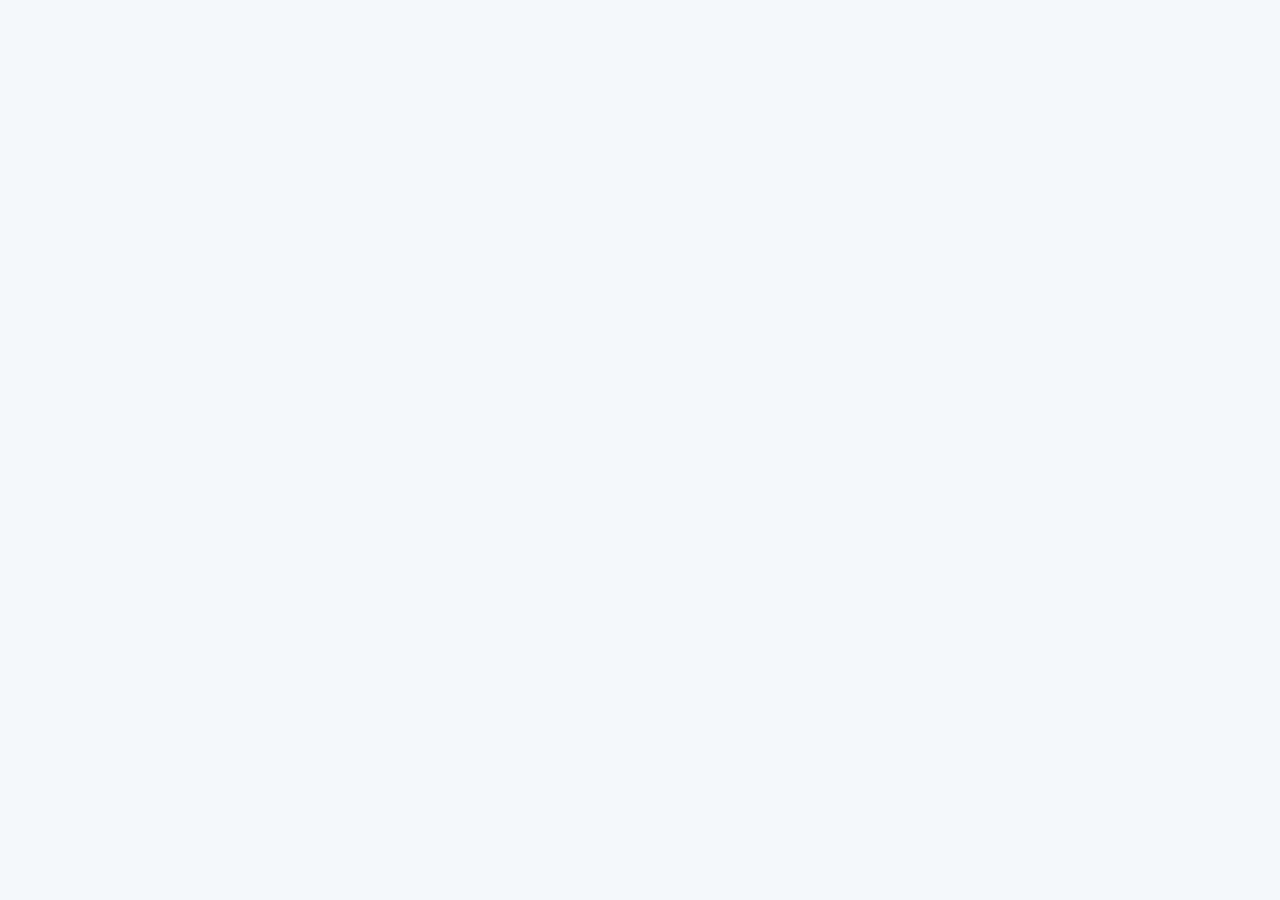
==== commit ed6ebcdf: "Release 202611141745: remove the 'MINDz Tasks…' start screen (blank shell until the app is ready) Co" ====
--- a/index.html
+++ b/index.html
@@ -1,4 +1,4 @@
-<!doctype html><html lang="en"><head><meta charset="utf-8"><meta http-equiv="Content-Security-Policy" content="default-src 'none'; script-src 'self' blob: https://cdn.jsdelivr.net; style-src 'self' 'unsafe-inline'; img-src 'self' data: blob: https:; font-src 'self' data:; connect-src 'self' https://pvihuowlgbjeplcixniu.supabase.co wss://pvihuowlgbjeplcixniu.supabase.co https://*.github.io; object-src 'none'; base-uri 'none'; form-action 'none'; frame-src 'none'; manifest-src 'self'; worker-src 'self'"><meta name="viewport" content="width=device-width, initial-scale=1"><title>Z CLOUD</title><link rel="icon" type="image/png" href="[data-uri]"><meta name="theme-color" content="#0d5fb3"><link rel="manifest" href="manifest.webmanifest"><link rel="apple-touch-icon" href="brand/icon-192.png"><link rel="stylesheet" href="main.css"></head><body><div id="root"><div style="font:600 15px system-ui,sans-serif;color:#0a3f84;padding:40vh 0;text-align:center">MINDz Tasks…</div></div>
+<!doctype html><html lang="en"><head><meta charset="utf-8"><meta http-equiv="Content-Security-Policy" content="default-src 'none'; script-src 'self' blob: https://cdn.jsdelivr.net; style-src 'self' 'unsafe-inline'; img-src 'self' data: blob: https:; media-src 'self' https://*.github.io; font-src 'self' data:; connect-src 'self' https://pvihuowlgbjeplcixniu.supabase.co wss://pvihuowlgbjeplcixniu.supabase.co https://*.github.io; object-src 'none'; base-uri 'none'; form-action 'none'; frame-src 'none'; manifest-src 'self'; worker-src 'self'"><meta name="viewport" content="width=device-width, initial-scale=1"><title>Z CLOUD</title><link rel="icon" type="image/png" href="[data-uri]"><meta name="theme-color" content="#0d5fb3"><link rel="manifest" href="manifest.webmanifest"><link rel="apple-touch-icon" href="brand/icon-192.png"><style>html,body{margin:0;background:#fff}@media (prefers-color-scheme:dark){html,body{background:#1c1c1e}}</style><link rel="stylesheet" href="main.css"></head><body><div id="root"></div>
 <script src="config.js"></script>
 <script src="https://cdn.jsdelivr.net/npm/@supabase/supabase-js@2.45.4/dist/umd/supabase.js"></script>
 <script src="loader.js"></script></body></html>
--- a/main.css
+++ b/main.css
@@ -1 +1,182 @@
-:root{--brand: #0d5fb3;--brand-dark: #0a4a8c;--brand-tint: #e8f1fb;--ink: #14202e;--muted: #5b6b7c;--line: #dbe3ec;--bg: #f5f8fb;--card: #ffffff;--ok: #1f7a4d;--ok-tint: #e5f4ec;--err: #b3261e;--err-tint: #fcebea;--warn-tint: #eef2f6;--radius: 10px;--shadow: 0 1px 2px rgba(20,32,46,.06), 0 4px 14px rgba(20,32,46,.06)}*{box-sizing:border-box}html,body{margin:0;background:var(--bg);color:var(--ink);font:15px/1.5 system-ui,-apple-system,Segoe UI,Roboto,sans-serif}body.modal-open{overflow:hidden}h1{font-size:1.5rem;margin:0}h2{font-size:1.1rem;margin:0 0 .5rem}h3{font-size:.95rem;margin:1.4rem 0 .5rem;text-transform:uppercase;letter-spacing:.04em;color:var(--muted)}button{font:inherit;cursor:pointer}input,select,textarea{font:inherit;color:inherit;width:100%;padding:.55rem .65rem;border:1px solid var(--line);border-radius:8px;background:#fff;min-height:40px}textarea{resize:vertical}input:focus-visible,select:focus-visible,textarea:focus-visible,button:focus-visible{outline:2px solid var(--brand);outline-offset:1px}label{display:grid;gap:.3rem;font-weight:600;font-size:.85rem;margin-bottom:.8rem}label.inline{display:flex;align-items:center;gap:.5rem;margin:0;font-weight:500}label.inline input,label.inline select{width:auto;min-width:0}.sr{position:absolute;width:1px;height:1px;overflow:hidden;clip:rect(0 0 0 0)}fieldset{border:1px solid var(--line);border-radius:var(--radius);padding:.8rem;margin:0 0 1rem}legend{font-weight:600;font-size:.85rem;padding:0 .3rem}.btn{min-height:40px;padding:.5rem 1rem;border-radius:8px;border:1px solid var(--line);background:#fff;color:var(--ink);font-weight:600}.btn:hover:not(:disabled){background:var(--brand-tint)}.btn:disabled{opacity:.55;cursor:not-allowed}.btn-primary{background:var(--brand);border-color:var(--brand);color:#fff}.btn-primary:hover:not(:disabled){background:var(--brand-dark)}.btn-danger{background:#fff;border-color:var(--err);color:var(--err)}.btn-danger:hover:not(:disabled){background:var(--err-tint)}.btn-sm{min-height:34px;padding:.25rem .7rem;font-size:.85rem}.btn-block{width:100%}.link{background:none;border:0;color:var(--brand);padding:0;text-align:left;text-decoration:underline}.icon-btn{background:none;border:0;font-size:1.6rem;line-height:1;padding:.2rem .5rem;color:var(--muted)}.hint{color:var(--muted);font-size:.85rem;margin:.3rem 0}.field-error{color:var(--err);font-size:.85rem;font-weight:500}.inline-error{display:flex;gap:.75rem;align-items:center;justify-content:space-between;background:var(--err-tint);color:var(--err);border:1px solid #f3c5c2;padding:.6rem .8rem;border-radius:8px;margin:.75rem 0}.spinner-wrap{display:flex;gap:.6rem;align-items:center;justify-content:center;padding:2rem;color:var(--muted)}.spinner{width:18px;height:18px;border:3px solid var(--line);border-top-color:var(--brand);border-radius:50%;animation:spin .8s linear infinite}@keyframes spin{to{transform:rotate(360deg)}}.empty{text-align:center;padding:2.5rem 1rem;background:var(--card);border:1px dashed var(--line);border-radius:var(--radius)}.empty p{color:var(--muted);margin:.3rem 0 1rem}.auth-shell{min-height:100dvh;display:grid;place-items:center;padding:16px}.auth-card{width:100%;max-width:400px;background:var(--card);padding:28px 24px;border-radius:14px;box-shadow:var(--shadow);display:grid;gap:.6rem;justify-items:start}.auth-card form{width:100%}.auth-card h1{font-size:1.35rem;margin-top:.6rem}.topbar{display:flex;align-items:center;gap:1rem;padding:.6rem 16px;background:#fff;border-bottom:1px solid var(--line);position:sticky;top:0;z-index:5;flex-wrap:wrap}.topbar-mid{display:flex;gap:.8rem;align-items:center;flex:1;min-width:0}.topbar-mid strong{overflow:hidden;text-overflow:ellipsis;white-space:nowrap}.topbar-user{display:flex;gap:.7rem;align-items:center;margin-left:auto}.who{font-size:.85rem;color:var(--muted)}.role{color:var(--brand);font-weight:600}.content{max-width:1240px;margin:0 auto;padding:16px}.page-head{display:flex;align-items:center;justify-content:space-between;gap:1rem;margin-bottom:1rem}.columns{display:grid;gap:16px;grid-template-columns:minmax(0,1fr);margin-top:1rem}.col-side{background:var(--card);border:1px solid var(--line);border-radius:var(--radius);padding:14px;align-self:start}@media(min-width:1000px){.columns{grid-template-columns:minmax(0,1fr) 300px}}.conn{display:inline-flex;align-items:center;gap:.35rem;font-size:.8rem;color:var(--muted)}.conn .dot{width:8px;height:8px;border-radius:50%;background:#9aa8b6}.conn-live .dot{background:var(--ok)}.conn-live{color:var(--ok)}.conn-offline .dot{background:var(--err)}.conn-offline{color:var(--err)}.stats{display:grid;grid-template-columns:repeat(3,1fr);gap:10px}@media(min-width:720px){.stats{grid-template-columns:repeat(6,1fr)}}.stat{text-align:left;background:var(--card);border:1px solid var(--line);border-radius:var(--radius);padding:10px 12px;display:grid}.stat.is-active{border-color:var(--brand);box-shadow:0 0 0 2px var(--brand-tint)}.stat-value{font-size:1.6rem;font-weight:700;line-height:1.1}.stat-label{font-size:.8rem;color:var(--muted)}.stat-blue .stat-value{color:var(--brand)}.stat-green .stat-value{color:var(--ok)}.stat-red .stat-value{color:var(--err)}.filters{background:var(--card);border:1px solid var(--line);border-radius:var(--radius);padding:12px;margin-top:12px;display:grid;gap:10px}.chips{display:flex;flex-wrap:wrap;gap:6px}.chip{border:1px solid var(--line);background:#fff;border-radius:999px;padding:.25rem .8rem;font-size:.85rem;min-height:32px}.chip.on{background:var(--brand);border-color:var(--brand);color:#fff}.chip-danger.on{background:var(--err);border-color:var(--err)}.row-controls{display:flex;flex-wrap:wrap;gap:10px;align-items:center}.badge{display:inline-block;padding:.1rem .55rem;border-radius:999px;font-size:.75rem;font-weight:600;background:var(--warn-tint);color:var(--muted);white-space:nowrap}.st-in_progress{background:var(--brand-tint);color:var(--brand-dark)}.st-completed{background:var(--ok-tint);color:var(--ok)}.st-canceled{background:#e9ecef;color:#6b7783;text-decoration:line-through}.st-overdue,.pr-urgent{background:var(--err-tint);color:var(--err)}.pr-high{background:#fff1de;color:#8a4b00}.pr-medium{background:var(--brand-tint);color:var(--brand-dark)}.pbar{position:relative;height:18px;background:#e6edf4;border-radius:999px;overflow:hidden;min-width:90px}.pbar-fill{height:100%;background:var(--brand);transition:width .25s}.pbar-text{position:absolute;inset:0;display:grid;place-items:center;font-size:.72rem;font-weight:700;color:var(--ink);mix-blend-mode:normal;text-shadow:0 0 3px #fff,0 0 3px #fff}.task-list{display:grid;gap:8px}.task-head{display:none}.task-row{display:grid;gap:6px;text-align:left;width:100%;background:var(--card);border:1px solid var(--line);border-radius:var(--radius);padding:12px}.task-row:hover{border-color:var(--brand)}.task-row.sel{border-color:var(--brand);background:var(--brand-tint)}.task-row.overdue{border-left:4px solid var(--err)}.t-title{font-weight:700;overflow-wrap:anywhere}.task-row>span[data-label]{display:flex;justify-content:space-between;align-items:center;gap:8px;font-size:.85rem}.task-row>span[data-label]:before{content:attr(data-label);color:var(--muted)}.t-progress .pbar{flex:1;max-width:60%}.od{color:var(--err);font-style:normal;font-weight:600}@media(min-width:860px){.task-list{gap:0;background:var(--card);border:1px solid var(--line);border-radius:var(--radius);overflow:hidden}.task-head,.task-row{display:grid;grid-template-columns:minmax(0,2.2fr) 1.1fr 1fr .9fr 1.2fr 1.3fr;gap:12px;align-items:center}.task-head{padding:8px 14px;font-size:.75rem;text-transform:uppercase;letter-spacing:.04em;color:var(--muted);background:var(--bg);border-bottom:1px solid var(--line)}.task-row{border:0;border-bottom:1px solid var(--line);border-radius:0;padding:10px 14px}.task-row>span[data-label]{display:block}.task-row>span[data-label]:before{content:none}.t-progress .pbar{max-width:none}}.pager{display:flex;align-items:center;justify-content:space-between;gap:8px;margin-top:12px;font-size:.85rem;color:var(--muted);flex-wrap:wrap}.feed,.history,.notes{list-style:none;margin:0;padding:0;display:grid;gap:10px}.feed li{display:grid;gap:1px;font-size:.85rem;padding-bottom:8px;border-bottom:1px solid var(--line)}.feed time,.history time,.note-head time{color:var(--muted);font-size:.75rem}.history li{display:flex;justify-content:space-between;gap:10px;font-size:.88rem}.overlay{position:fixed;inset:0;background:#14202e80;display:grid;place-items:start center;padding:16px;overflow-y:auto;z-index:20}.modal{width:100%;max-width:560px;background:#fff;border-radius:14px;box-shadow:var(--shadow);margin:4vh 0;outline:none}.modal-wide{max-width:760px}.modal-head{display:flex;align-items:center;justify-content:space-between;gap:8px;padding:14px 18px;border-bottom:1px solid var(--line)}.modal-head h2{margin:0;overflow-wrap:anywhere}.modal-body{padding:18px}.actions{display:flex;justify-content:flex-end;gap:8px;flex-wrap:wrap;margin-top:1rem}.actions.left{justify-content:flex-start}.grid2{display:grid;gap:0 12px;grid-template-columns:1fr}@media(min-width:560px){.grid2{grid-template-columns:1fr 1fr}}.seg{display:flex;gap:16px;margin-bottom:.6rem}.seg label{display:flex;align-items:center;gap:.4rem;font-weight:500;margin:0}.seg input{width:auto;min-height:0}.facts{display:grid;grid-template-columns:repeat(2,1fr);gap:10px 16px;margin:1rem 0 0}.facts dt{font-size:.75rem;color:var(--muted)}.facts dd{margin:0;font-weight:600}.desc{white-space:pre-wrap;overflow-wrap:anywhere}.detail-meta{display:flex;gap:6px;flex-wrap:wrap}.progress-edit{display:flex;gap:8px;flex-wrap:wrap;align-items:center;margin-top:.8rem}.progress-edit input{width:90px}.notes li{background:var(--bg);border-radius:8px;padding:8px 10px}.notes li.mine{background:var(--brand-tint)}.notes p{margin:.2rem 0 0;white-space:pre-wrap;overflow-wrap:anywhere}.note-head{display:flex;justify-content:space-between;gap:8px;font-size:.85rem}.note-form{display:grid;gap:6px;margin-top:10px;justify-items:end}.toasts{position:fixed;right:12px;bottom:12px;left:12px;display:grid;gap:8px;justify-items:end;z-index:40;pointer-events:none}.toast{pointer-events:auto;display:flex;gap:10px;align-items:center;max-width:420px;padding:10px 14px;border-radius:10px;background:var(--ink);color:#fff;box-shadow:var(--shadow)}.toast-success{background:var(--ok)}.toast-error{background:var(--err)}.toast-x{background:none;border:0;color:inherit;font-size:1.2rem}@media(prefers-reduced-motion:reduce){*{animation:none!important;transition:none!important}}.topnav{display:flex;gap:4px;background:var(--bg);padding:3px;border-radius:9px;border:1px solid var(--line)}.topnav button{border:0;background:transparent;padding:.35rem .9rem;border-radius:7px;font-weight:600;color:var(--muted);min-height:34px}.topnav button.active{background:var(--brand);color:#fff}.topnav button:not(.active):hover{background:var(--brand-tint);color:var(--brand-dark)}.pill{display:inline-block;font-size:.72rem;font-weight:600;padding:2px 9px;border-radius:999px;background:var(--brand-tint);color:var(--brand-dark);border:1px solid var(--line);margin-left:.5rem;text-transform:none;letter-spacing:0;vertical-align:middle}.pill-warn{background:#fff4d6;color:#7a5200;border-color:#f0dca0}.pricing{max-width:980px;min-width:0;width:100%}.pc-card,.pc-tablewrap{min-width:0;max-width:100%}.pc-tablewrap{position:relative}.pc-card{background:var(--card);border:1px solid var(--line);border-radius:var(--radius);padding:16px;margin-bottom:16px;box-shadow:var(--shadow)}.pc-card h2{font-size:.9rem;text-transform:uppercase;letter-spacing:.04em;color:var(--muted);margin:0 0 .8rem}.pc-grid2{display:grid;grid-template-columns:1fr 1fr;gap:0 12px}.pc-grid3{display:grid;grid-template-columns:1fr 1fr 1fr;gap:0 12px}.pc-inline{display:flex;gap:8px;align-items:flex-end}.pc-inline label{flex:1;margin-bottom:0}.pc-narrow{max-width:160px}.pc-actions{display:flex;gap:8px;flex-wrap:wrap;margin-top:.4rem}.pc-status{min-height:1.4rem;color:var(--muted);font-size:.88rem;margin-bottom:.6rem}.pc-tablewrap{overflow-x:auto;margin-bottom:.8rem;-webkit-overflow-scrolling:touch}.pc-table{width:100%;border-collapse:collapse;font-size:.88rem;min-width:760px}.pc-table th{text-align:left;font-size:.72rem;text-transform:uppercase;letter-spacing:.03em;color:var(--muted);padding:4px 6px;border-bottom:1px solid var(--line)}.pc-table td{padding:5px 6px;border-bottom:1px solid var(--line);vertical-align:middle}.pc-table input,.pc-table select{min-height:36px;padding:.35rem .5rem}.pc-table th.num,.pc-table td.num,.pc-table input.num{text-align:right}.pc-table td:nth-child(1){min-width:170px}.pc-table td:nth-child(2){min-width:180px}.pc-table td:nth-child(3){min-width:140px}.pc-table td:nth-child(4){width:80px}.pc-table td:nth-child(5){width:120px}.pc-table td.rowtotal{white-space:nowrap;font-weight:600;width:110px}.pc-toggle{display:flex;gap:8px;margin-bottom:.8rem}.pc-toggle button{flex:1;padding:.5rem;border-radius:8px;border:1px solid var(--line);background:#fff;font-weight:600;min-height:40px}.pc-toggle button.active{background:var(--brand);border-color:var(--brand);color:#fff}.pc-results dl{margin:0 0 .8rem;display:grid;grid-template-columns:1fr auto;row-gap:9px;column-gap:12px}.pc-results dt{color:var(--muted)}.pc-results dd{margin:0;text-align:right;font-variant-numeric:tabular-nums}.pc-results .big{font-size:1.1rem;font-weight:700;color:var(--brand-dark)}.pc-results .good{color:var(--ok);font-weight:700}.pc-foot{text-align:center;margin:1.5rem 0}@media(max-width:680px){.pc-grid2,.pc-grid3{grid-template-columns:1fr}.pc-inline{flex-direction:column;align-items:stretch}.topnav{order:3;width:100%}.topnav button{flex:1}}@media print{.topbar,.no-print,.toasts{display:none!important}body{background:#fff}.pc-card{box-shadow:none;break-inside:avoid}}.topnav{overflow-x:auto;max-width:100%;scrollbar-width:thin}.topnav button{white-space:nowrap}.dx-page{min-width:0}.dx-head-actions{display:flex;gap:8px;align-items:center;flex-wrap:wrap}.dx-subnav{display:flex;gap:4px;flex-wrap:wrap;margin:0 0 14px;border-bottom:1px solid var(--line);padding-bottom:8px}.dx-subnav button{border:0;background:transparent;padding:.35rem .8rem;border-radius:7px;font-weight:600;color:var(--muted);min-height:34px}.dx-subnav button.active{background:var(--brand-tint);color:var(--brand-dark)}.dx-subnav button:not(.active):hover{background:var(--bg);color:var(--brand-dark)}.dx-stats{display:grid;grid-template-columns:repeat(auto-fit,minmax(150px,1fr));gap:10px;margin-bottom:16px}.dx-stat{display:grid;gap:2px;align-content:start;text-align:left;background:var(--card);border:1px solid var(--line);border-radius:var(--radius);padding:12px 14px;box-shadow:var(--shadow);color:var(--ink);font:inherit;min-width:0}.dx-stat b{font-size:1.25rem;overflow-wrap:anywhere}.dx-stat-l{font-size:.74rem;text-transform:uppercase;letter-spacing:.03em;color:var(--muted)}.dx-stat-s{font-size:.8rem;color:var(--muted)}.dx-stat-btn{cursor:pointer}.dx-stat-btn:hover{border-color:var(--brand)}.dx-ok,b.dx-ok{color:var(--ok)}b.dx-err{color:var(--err)}.dx-badge{display:inline-block;padding:2px 9px;border-radius:999px;font-size:.74rem;font-weight:600;background:var(--brand-tint);color:var(--brand-dark);white-space:nowrap}.dx-badge-ok{background:var(--ok-tint);color:var(--ok)}.dx-badge-err{background:var(--err-tint);color:var(--err)}.dx-badge-warn{background:#fff0d6;color:#8a5200}.dx-badge-mute{background:#e9edf2;color:#44505e}.dx-tablewrap{overflow-x:auto;max-width:100%;-webkit-overflow-scrolling:touch;position:relative}.dx-table{width:100%;border-collapse:collapse;font-size:.88rem}.dx-table th{text-align:left;font-size:.72rem;text-transform:uppercase;letter-spacing:.03em;color:var(--muted);padding:6px 8px;border-bottom:1px solid var(--line);white-space:nowrap}.dx-table td{padding:8px;border-bottom:1px solid var(--line);vertical-align:top}.dx-table th.num,.dx-table td.num{text-align:right;white-space:nowrap}.dx-table .link{font-size:inherit;font-weight:700;text-transform:inherit;color:inherit;text-decoration:none}.dx-click{cursor:pointer}.dx-click:hover td{background:var(--brand-tint)}.dx-rowacts{display:flex;gap:4px;flex-wrap:wrap}.dx-filters{display:flex;gap:10px;flex-wrap:wrap;align-items:flex-end;margin-bottom:12px}.dx-filters label{margin:0;min-width:140px}.dx-filters label.inline{min-width:0}.dx-grow{flex:1;min-width:160px}.dx-right{margin-left:auto}.dx-bars{display:grid;gap:8px}.dx-bar{display:grid;grid-template-columns:minmax(80px,150px) 1fr minmax(60px,auto);gap:10px;align-items:center;font-size:.85rem}.dx-bar em{font-style:normal;overflow-wrap:anywhere}.dx-bar-bg{height:10px;background:#e9eef4;border-radius:6px;overflow:hidden}.dx-bar-bg i{display:block;height:100%;background:var(--brand);border-radius:6px}.dx-bar-v{text-align:right;color:var(--muted)}.dx-chips{display:flex;flex-wrap:wrap;gap:6px;margin-bottom:.8rem}.dx-chip{border:1px solid var(--line);border-radius:999px;padding:5px 12px;background:#fff;font-size:.85rem;color:var(--ink)}.dx-chip.on{background:var(--brand);color:#fff;border-color:var(--brand)}.dx-chip.on .link{color:#fff}.dx-lab{display:grid;gap:.3rem;font-weight:600;font-size:.85rem;margin-bottom:.8rem}.dx-wide{grid-column:1 / -1}.dx-grid2{display:grid;gap:0 16px;grid-template-columns:1fr}@media(min-width:900px){.dx-grid2{grid-template-columns:1fr 1fr}}.dx-dealform{display:grid;gap:0 12px;grid-template-columns:1fr}@media(min-width:700px){.dx-dealform{grid-template-columns:repeat(3,1fr)}}.dx-line{display:flex;gap:8px;align-items:center;flex-wrap:wrap;margin:6px 0}.dx-w150{width:170px}.dx-list{padding-left:1.1rem;margin:.3rem 0}.dx-note{color:var(--muted)}.dx-who{gap:.5rem}.dx-warn,.dx-warn-static{display:block;width:100%;text-align:left;background:#fff0d6;color:#7a4a00;border:0;border-radius:8px;padding:9px 12px;margin:8px 0;font:inherit}.dx-warn{cursor:pointer}.dx-pipe{display:flex;gap:4px;overflow-x:auto;margin:10px 0}.dx-pipe span{font-size:.72rem;padding:5px 10px;border-radius:14px;background:#e9eef4;color:var(--muted);white-space:nowrap}.dx-pipe .p{background:var(--brand-tint);color:var(--brand-dark)}.dx-pipe .c{background:var(--brand);color:#fff}.dx-prog{height:6px;background:#e9eef4;border-radius:4px;margin:6px 0 14px}.dx-prog i{display:block;height:100%;background:var(--brand);border-radius:4px}.dx-mod{border-left:3px solid var(--brand);padding-left:12px;margin-top:14px}.dx-stage{display:inline-block;color:#fff;padding:2px 10px;border-radius:999px;font-size:.74rem;font-weight:700}.dx-legend{display:flex;gap:16px;flex-wrap:wrap;font-size:.8rem;color:var(--muted);margin-bottom:8px}.dx-legend i{display:inline-block;width:10px;height:10px;border-radius:2px;margin-right:6px}.dx-cc{display:grid;gap:4px;width:100%;text-align:left;background:var(--card);border:1px solid var(--line);border-radius:var(--radius);padding:12px;margin-bottom:10px;font:inherit;color:var(--ink);cursor:pointer}.dx-cc-r{display:flex;justify-content:space-between;gap:8px}.dx-kanban{display:flex;gap:10px;overflow-x:auto;padding-bottom:10px;align-items:flex-start}.dx-col{min-width:230px;width:230px;background:#eef2f6;border-radius:var(--radius);padding:8px;display:grid;gap:8px;align-content:start;min-height:120px}.dx-col h4{margin:2px 4px;font-size:.78rem}.dx-kcard{display:grid;gap:3px;background:#fff;border:1px solid var(--line);border-radius:8px;padding:8px;font-size:.82rem;cursor:grab}.dx-kcard select{min-height:30px;font-size:.75rem;padding:2px 4px}.dx-kmeta{display:flex;justify-content:space-between;align-items:center}@media print{.noprint,.topnav,.topbar-user,.dx-subnav,.dx-filters .btn{display:none!important}.dx-tablewrap{overflow:visible}}.dx-rowact{display:inline-flex;gap:4px;flex-wrap:wrap}.dx-kv{display:flex;gap:12px;padding:3px 0;flex-wrap:wrap}.dx-kv>span{color:var(--muted);min-width:170px}.dx-kv>b{font-weight:500;min-width:0;overflow-wrap:anywhere;flex:1}.dx-sec{margin:14px 0 2px;color:var(--brand-dark);font-size:1rem}.notif{position:relative;display:inline-flex}.bell{position:relative;display:inline-flex;align-items:center;justify-content:center;width:38px;height:38px;border-radius:10px;border:1px solid var(--line);background:transparent;color:inherit;cursor:pointer}.bell:hover{background:#7f7f7f1f}.bell-badge{position:absolute;top:-6px;right:-6px;min-width:18px;height:18px;padding:0 5px;border-radius:9px;background:#d92d20;color:#fff;font-size:11px;font-weight:700;line-height:18px;text-align:center}.notif-panel{position:absolute;top:calc(100% + 8px);right:0;z-index:60;width:min(400px,calc(100vw - 24px));max-height:min(70vh,560px);overflow:auto;background:var(--card);color:var(--ink);border:1px solid var(--line);border-radius:12px;box-shadow:0 12px 32px #0000002e;padding:10px}.notif-head{display:flex;align-items:center;justify-content:space-between;gap:8px;padding:2px 2px 8px}.notif-filter{display:flex;flex-wrap:wrap;gap:6px;padding-bottom:8px}.notif-filter button{border:1px solid var(--line);background:transparent;color:inherit;border-radius:999px;padding:3px 10px;font-size:12px;cursor:pointer}.notif-filter button.active{background:var(--brand);border-color:var(--brand);color:#fff}.notif-list{list-style:none;margin:0;padding:0;display:grid;gap:4px}.notif-item{display:flex;gap:8px;width:100%;text-align:left;border:0;background:transparent;color:inherit;border-radius:8px;padding:8px;cursor:pointer}.notif-item:hover{background:#7f7f7f1f}.notif-item.unread{background:#1d4ed814}.notif-dot{flex:0 0 8px;height:8px;margin-top:6px;border-radius:50%;background:transparent}.notif-item.unread .notif-dot{background:#1d4ed8}.notif-body{display:grid;gap:2px;min-width:0}.notif-sheet{font-size:11px;text-transform:uppercase;letter-spacing:.04em;opacity:.65}.notif-title{font-weight:600;overflow-wrap:anywhere}.notif-sum{font-size:13px;opacity:.85;overflow-wrap:anywhere}.notif-body time{font-size:12px;opacity:.6}.notif-empty,.notif-err{padding:14px 6px;font-size:14px;opacity:.8;margin:0}.notif-err{color:#b42318;opacity:1}@media(max-width:640px){.notif{position:static}.notif-panel{position:fixed;top:56px;left:8px;right:8px;width:auto}}.perf{background:var(--card);border:1px solid var(--line);border-radius:var(--radius);box-shadow:var(--shadow);padding:14px 16px;margin:0 0 14px}.perf-head{display:flex;flex-wrap:wrap;gap:8px 16px;align-items:center;justify-content:space-between}.perf-head h2{margin:0}.perf-controls{display:flex;flex-wrap:wrap;gap:8px 12px}.perf-sum{display:grid;grid-template-columns:repeat(auto-fit,minmax(96px,1fr));gap:8px;margin:10px 0}.perf-sum div{background:var(--bg);border-radius:8px;padding:8px 10px;display:grid}.perf-sum b{font-size:1.3rem}.perf-sum span{font-size:.78rem;color:var(--muted)}.perf-plot svg{width:100%;height:auto;display:block}.perf-grid{stroke:var(--line);stroke-width:1}.perf-axis{fill:var(--muted);font-size:11px}.perf-line{fill:none;stroke-width:2.5;stroke-linejoin:round;stroke-linecap:round}.perf-line.perf-done,.k-done:before{stroke:var(--brand);background:var(--brand)}.perf-line.perf-ontime{stroke:var(--ok);stroke-dasharray:5 4}.perf-dot.perf-done{fill:var(--brand)}.perf-readout{margin:4px 0 0;font-size:.9rem;min-height:1.4em}.perf-legend{display:flex;gap:16px;font-size:.8rem;color:var(--muted);margin-top:4px}.perf-legend span:before{content:"";display:inline-block;width:18px;height:3px;margin-right:6px;vertical-align:middle;border-radius:2px}.perf-legend .k-ontime:before{background:var(--ok)}.perf-empty{padding:18px 0}@media(max-width:640px){.perf-sum b{font-size:1.1rem}.perf-controls{width:100%}}.perf-note{margin:6px 0 0;font-size:.8rem}.perf-lbl{fill:var(--ink);font-size:11px;font-weight:700}.perf-tasks h3{margin:12px 0 6px;display:flex;flex-wrap:wrap;gap:6px 10px;align-items:center}.perf-tasks ul{list-style:none;margin:0;padding:0;display:grid;gap:4px;max-height:320px;overflow:auto}.perf-tasks li{display:grid;grid-template-columns:minmax(0,1fr) 90px 44px;gap:8px;align-items:center;font-size:.9rem}.perf-task-name{overflow-wrap:anywhere}.perf-task-bar{height:8px;background:var(--line);border-radius:4px;overflow:hidden}.perf-task-bar i{display:block;height:100%;background:var(--brand)}.perf-task-pct{text-align:right}@media(max-width:640px){.perf-tasks li{grid-template-columns:minmax(0,1fr) 56px 40px}}.btn-quiet{background:transparent;border-color:transparent;color:var(--brand-dark)}.ex-form label,.ex-sub label{display:block;font-weight:600;font-size:.85rem;margin:.2rem 0 .25rem}.ex-form input[type=text],.ex-form input[type=date],.ex-form input:not([type]),.ex-form select,.ex-form textarea,.ex-form input[type=file]{width:100%;margin-bottom:.2rem}.ex-form input[type=radio]{width:auto;margin:0 6px 0 0}.ex-radio{border:1px solid var(--line);border-radius:8px;padding:8px 12px 10px;margin:0 0 12px;min-width:0}.ex-radio legend{font-weight:600;font-size:.85rem;padding:0 6px}.ex-radio>label{display:inline-flex;align-items:center;margin-right:18px;font-weight:500}.ex-sub{margin-top:8px;padding:8px 10px;background:#f6f9fc;border-left:3px solid var(--brand);border-radius:6px}.ex-summary{display:grid;gap:0;margin:10px 0 4px;border:1px solid var(--line);border-radius:8px;overflow:hidden}.ex-summary>div{display:flex;gap:12px;justify-content:space-between;padding:9px 12px;border-bottom:1px solid var(--line)}.ex-summary>div:last-child{border-bottom:0}.ex-summary dt{color:var(--muted)}.ex-summary dd{margin:0;text-align:right;overflow-wrap:anywhere}.ex-detail{min-width:0}.ex-badges{display:flex;gap:6px;flex-wrap:wrap;margin-bottom:8px}.ex-hist{margin:.3rem 0 .8rem;padding-left:1.1rem;font-size:.88rem}.ex-hist li{margin:3px 0}.ex-admin{margin-top:12px;padding-top:10px;border-top:1px solid var(--line)}.ex-receipt-img{max-width:100%;max-height:60vh;display:block;margin:0 auto 10px;border:1px solid var(--line);border-radius:8px}.dx-filters .btn{align-self:flex-end}.qe-wrap{max-width:1500px}.qe-resume{display:flex;gap:12px;justify-content:space-between;align-items:center;flex-wrap:wrap;background:var(--brand-tint);border:1px solid #c4dbf2;border-radius:8px;padding:.6rem .8rem;margin:.6rem 0}.qe-st{width:auto;min-height:34px;padding:.2rem .4rem}.qe-rowacts{display:inline-flex;gap:6px;flex-wrap:wrap}.qe-hidden{position:fixed;left:-30000px;top:0;width:794px;pointer-events:none}.qe-bar{display:flex;gap:12px;align-items:center;flex-wrap:wrap;padding:8px 0 12px;position:sticky;top:0;z-index:5;background:var(--bg)}.qe-title{display:flex;gap:10px;align-items:baseline;flex-wrap:wrap;flex:1 1 220px;min-width:0}.qe-title b{font-size:1.05rem}.qe-title span{color:var(--muted);font-weight:600}.qe-dirty,.qe-ok{font-style:normal;font-size:.78rem;font-weight:700;padding:2px 8px;border-radius:999px}.qe-dirty{background:#fff3cd;color:#7a5b00}.qe-ok{background:var(--ok-tint);color:var(--ok)}.qe-status{gap:.4rem}.qe-status select{width:auto}.qe-actions{display:flex;gap:8px;flex-wrap:wrap}.qe-err{margin-bottom:8px}.qe-switch{display:none;gap:6px;margin-bottom:10px}.qe-switch button,.qe-tabs button{border:1px solid var(--line);background:#fff;border-radius:8px;padding:.45rem .9rem;font-weight:600}.qe-switch button.on,.qe-tabs button.on{background:var(--brand);border-color:var(--brand);color:#fff}.qe-body{display:grid;grid-template-columns:minmax(380px,480px) minmax(0,1fr);gap:16px;align-items:start}.qe-form{background:var(--card);border:1px solid var(--line);border-radius:var(--radius);box-shadow:var(--shadow);display:flex;flex-direction:column;max-height:calc(100vh - 150px);min-height:420px}.qe-tabs{display:flex;gap:6px;padding:10px;border-bottom:1px solid var(--line);flex-wrap:wrap}.qe-tabs button{padding:.35rem .8rem}.qe-scroll{padding:12px 14px 18px;overflow:auto}.qe-sec{margin-bottom:18px}.qe-sec-h{display:flex;justify-content:space-between;align-items:center;gap:8px;margin-bottom:8px;flex-wrap:wrap}.qe-sec-h h3{margin:0}.qe-sub{font-weight:700;font-size:.8rem;color:var(--muted);margin:.6rem 0 .3rem;text-transform:uppercase;letter-spacing:.04em}.qe-l{margin-bottom:.6rem}.qe-l>span{font-weight:600;font-size:.78rem;color:var(--muted)}.qe-2{display:grid;grid-template-columns:1fr 1fr;gap:0 10px}.qe-3{display:grid;grid-template-columns:1fr 1fr 1fr;gap:0 8px}.qe-row{display:grid;grid-template-columns:minmax(70px,.8fr) minmax(0,1.4fr) auto auto auto;gap:6px;margin-bottom:6px;align-items:center}.qe-row.ex{grid-template-columns:minmax(0,1.4fr) minmax(70px,.7fr) auto auto}.qe-row .qe-lab{font-weight:600}.qe-row input{min-height:36px;padding:.35rem .5rem}.qe-ib{min-width:30px;height:30px;border:1px solid var(--line);background:#fff;border-radius:6px;padding:0 6px;font-weight:700;color:var(--muted);line-height:1}.qe-ib:hover:not(:disabled){background:var(--brand-tint);color:var(--brand)}.qe-ib.danger:hover:not(:disabled){background:var(--err-tint);color:var(--err)}.qe-ib:disabled{opacity:.35;cursor:default}.qe-item{border:1px solid var(--line);border-radius:10px;padding:8px 10px 10px;margin-bottom:10px;background:#fbfcfe;display:grid;gap:6px}.qe-item.sec{background:#eef2f6}.qe-item-h{display:flex;justify-content:space-between;align-items:center;gap:8px}.qe-tag{font-size:.72rem;font-weight:800;color:var(--brand);text-transform:uppercase;letter-spacing:.05em}.qe-acts{display:inline-flex;gap:4px}.qe-item textarea,.qe-item input{min-height:36px;padding:.4rem .55rem}.qe-item .qe-l{margin:0}.qe-tools{display:flex;gap:8px;flex-wrap:wrap;align-items:center;margin:6px 0}.qe-fmt{display:flex;gap:6px}.qe-num{text-align:right;font-variant-numeric:tabular-nums}.qe-num.bad{border-color:var(--err);background:var(--err-tint)}.qe-sum{background:#14202e;color:#fff;border-radius:10px;padding:10px 14px;display:grid;gap:4px}.qe-sum div{display:flex;justify-content:space-between;gap:10px;font-size:.9rem}.qe-sum .grand{border-top:1px solid rgba(255,255,255,.25);padding-top:6px;margin-top:2px;font-size:1.05rem}.qe-themes{display:grid;grid-template-columns:repeat(auto-fill,minmax(150px,1fr));gap:8px;margin-bottom:10px}.qe-theme{text-align:left;border:2px solid var(--line);border-radius:10px;background:#fff;padding:8px;display:grid;gap:4px;align-content:start}.qe-theme.on{border-color:var(--brand);box-shadow:0 0 0 2px var(--brand-tint)}.qe-theme i{display:block;height:34px;border-radius:6px}.qe-theme.t-prestige i{background:radial-gradient(40px 30px at 85% 30%,rgba(120,195,255,.75),transparent 70%),linear-gradient(120deg,#06183a,#0a3f84 50%,#0d5fb3);clip-path:polygon(0 0,100% 0,100% 78%,0 100%);height:38px}.qe-theme.t-aurora i{background:radial-gradient(60px 30px at 85% 0%,rgba(59,155,255,.7),transparent 70%),linear-gradient(135deg,#050b16,#0b1b33);border-bottom:4px solid #3b9bff}.qe-theme.t-azure i{background:linear-gradient(135deg,#063468,#0d5fb3 55%,#2b8be0);border-bottom:4px solid #0b1b33}.qe-theme.t-noir i{background:linear-gradient(135deg,#0b0b0b,#4a4a4a 60%,#1a1a1a)}.qe-theme.t-graphite i{background:linear-gradient(120deg,#171717,#303030)}.qe-theme.t-paper i{background:#fff;border:1px solid #ccc;border-top:10px solid #000}.qe-theme b{font-size:.85rem}.qe-theme span{font-size:.72rem;color:var(--muted);line-height:1.25}.qe-file{position:relative;display:inline-flex;align-items:center;margin:0;cursor:pointer}.qe-file input{position:absolute;inset:0;opacity:0;cursor:pointer;width:100%}.qe-prev{background:#dfe4ea;border:1px solid var(--line);border-radius:var(--radius);padding:10px;overflow:auto;max-height:calc(100vh - 150px);min-height:420px}.qe-zoom{display:flex;justify-content:space-between;align-items:center;gap:10px;margin-bottom:8px;font-size:.82rem;color:var(--muted);font-weight:600;position:sticky;left:0}.qe-zoom select{width:auto;min-height:32px;padding:.15rem .4rem}.qe-canvas{margin:0 auto;position:relative}.qe-canvas .qs-doc{display:flex;flex-direction:column;gap:24px}.qe-canvas .qs-page{box-shadow:0 2px 14px #00000047}.qe-pick{display:grid;gap:6px;max-height:50vh;overflow:auto;margin-top:10px}.qe-pickrow{display:grid;gap:2px;text-align:left;border:1px solid var(--line);background:#fff;border-radius:8px;padding:8px 10px}.qe-pickrow:hover{background:var(--brand-tint)}.qe-pickrow span{color:var(--muted);font-size:.82rem}@media(max-width:1020px){.qe-switch{display:flex}.qe-body{grid-template-columns:minmax(0,1fr)}.qe-form,.qe-prev{max-height:none}.qe[data-pane=edit] .qe-prev{position:absolute;left:-30000px;top:0;width:900px}.qe[data-pane=preview] .qe-form{display:none}}@media(max-width:560px){.qe-2,.qe-3,.qe-themes{grid-template-columns:1fr}.qe-row{grid-template-columns:1fr 1fr}.qe-row .qe-ib{justify-self:start}}.qe-auto{display:block;margin-top:3px;padding:0;border:0;background:none;color:var(--brand);font-size:.72rem;text-align:left;cursor:pointer;text-decoration:underline}.qe-autotag{display:block;margin-top:3px;font-size:.7rem;color:var(--muted)}.topbar>img{flex:none}.brandname{font-weight:800;letter-spacing:.16em;font-size:.82rem;color:var(--brand);padding-left:.8rem;border-left:1px solid var(--line);white-space:nowrap}@media(max-width:520px){.brandname{font-size:.74rem;padding-left:.6rem}}.splash{position:fixed;inset:0;z-index:99999;display:grid;place-items:center;overflow:hidden;color:#fff;cursor:pointer;background:radial-gradient(120% 90% at 50% 36%,#1459ad,#0a3f84 46%,#051f48);transition:opacity .55s ease,transform .55s ease}.splash.out{opacity:0;transform:scale(1.05);pointer-events:none}.splash-clouds{position:absolute;inset:0}.splash-clouds span{position:absolute;border-radius:50%;background:radial-gradient(circle,#fff3,#fff0 68%);filter:blur(6px);opacity:0;animation:spCloud 7s ease-in-out infinite alternate,spFade .9s ease .2s forwards}.splash-clouds span:nth-child(1){width:62vmin;height:62vmin;left:-14vmin;top:6vmin}.splash-clouds span:nth-child(2){width:48vmin;height:48vmin;right:-10vmin;top:30vmin;animation-delay:-2s,.4s}.splash-clouds span:nth-child(3){width:70vmin;height:70vmin;left:18vmin;bottom:-26vmin;animation-delay:-4s,.6s}.splash-clouds span:nth-child(4){width:34vmin;height:34vmin;right:12vmin;top:-10vmin;animation-delay:-1s,.8s}.splash-stack{position:relative;display:flex;flex-direction:column;align-items:center;gap:clamp(12px,3vmin,26px);padding:0 16px}.splash-halo{position:absolute;top:clamp(-30px,-4vmin,-10px);width:min(70vmin,380px);aspect-ratio:1;border-radius:50%;background:radial-gradient(circle,#78b4ff61,#78b4ff00 66%);opacity:0;animation:spHalo 2.4s ease-in-out .1s forwards}.splash-logo{position:relative;width:min(64vmin,340px);height:auto;margin:calc(min(64vmin,340px)*-.12) 0;opacity:0;transform:scale(.8) translateY(14px);filter:blur(10px);animation:spLogo 1s cubic-bezier(.2,.85,.25,1) .15s forwards}.splash-name{position:relative;display:flex;margin:0;font:800 clamp(34px,9.5vmin,68px)/1 system-ui,-apple-system,"Segoe UI",sans-serif;letter-spacing:.12em;text-shadow:0 6px 28px rgba(0,0,0,.35)}.splash-name .ch{display:inline-block;opacity:0;transform:translateY(.55em) scale(.86);filter:blur(7px);animation:spCh .7s cubic-bezier(.2,.9,.25,1) calc(.95s + var(--i) * 75ms) forwards}.splash-name .sp{width:.35em}.splash-line{height:2px;width:0;border-radius:2px;background:linear-gradient(90deg,transparent,#8cc0ff,#fff,#8cc0ff,transparent);box-shadow:0 0 14px #8cc0ffcc;animation:spLine .9s cubic-bezier(.3,.8,.3,1) 1.75s forwards}@keyframes spLogo{to{opacity:1;transform:none;filter:none}}@keyframes spCh{to{opacity:1;transform:none;filter:none}}@keyframes spLine{to{width:min(56vmin,320px)}}@keyframes spFade{to{opacity:1}}@keyframes spHalo{0%{opacity:0;transform:scale(.7)}45%{opacity:1}to{opacity:.55;transform:scale(1.08)}}@keyframes spCloud{0%{transform:translate3d(-3vmin,2vmin,0) scale(1)}to{transform:translate3d(4vmin,-3vmin,0) scale(1.1)}}@media(prefers-reduced-motion:reduce){.splash *,.splash{animation-duration:.01s!important;animation-delay:0s!important;transition-duration:.01s!important}}@media print{.splash{display:none!important}}.hr-suite{min-width:0}.hr-role{display:inline-block;padding:3px 12px;border-radius:999px;background:var(--brand-tint);color:var(--brand-dark);font-weight:700;font-size:.78rem}.hr-nav{position:sticky;top:0;z-index:3;background:var(--bg);padding-top:4px;overflow-x:auto;flex-wrap:nowrap;-webkit-overflow-scrolling:touch}.hr-nav button{white-space:nowrap;position:relative}.hr-dot{display:inline-block;margin-left:6px;min-width:18px;padding:0 5px;border-radius:999px;background:var(--err);color:#fff;font-size:.68rem;line-height:18px;text-align:center}.hr-pills{margin-top:2px}.hr-dash{display:grid;gap:0}.hr-hello{background:linear-gradient(135deg,var(--brand) 0%,var(--brand-dark) 100%);color:#fff;border:0}.hr-hello p,.hr-hello .hint{color:#ffffffd9;margin:0}.hr-hello-row{display:flex;gap:14px;align-items:center;margin-bottom:14px}.hr-avatar{width:52px;height:52px;border-radius:50%;background:#fff;color:var(--brand-dark);display:grid;place-items:center;font-weight:800;font-size:1.1rem;flex:none}.hr-name{margin:0 0 2px!important;font-size:1.25rem!important;text-transform:none!important;letter-spacing:0!important;color:#fff!important}.hr-hello-txt{min-width:0;overflow-wrap:anywhere}.hr-quick{display:flex;gap:8px;flex-wrap:wrap}.hr-hello .btn{background:#ffffff24;color:#fff;border-color:#fff6}.hr-hello .btn-primary{background:#fff;color:var(--brand-dark);border-color:#fff}.hr-line{display:flex;justify-content:space-between;gap:10px;align-items:center;flex-wrap:wrap}.hr-sub{font-size:.78rem;text-transform:uppercase;letter-spacing:.04em;color:var(--muted);margin:16px 0 6px}.hr-list{list-style:none;margin:0;padding:0;display:grid;gap:0}.hr-list li{display:flex;justify-content:space-between;gap:10px;align-items:center;padding:8px 0;border-bottom:1px solid var(--line);font-size:.9rem}.hr-list li:last-child{border-bottom:0}.hr-list li>span{min-width:0;overflow-wrap:anywhere}.hr-list li em{font-style:normal;color:var(--muted)}.hr-list li>b{text-align:right;flex:none}.hr-list li.unread{background:var(--brand-tint);margin:0 -8px;padding-left:8px;padding-right:8px;border-radius:6px}.hr-notifs li{padding:0}.hr-notifs li.unread{margin:0;padding:0}.hr-notif{display:flex;width:100%;justify-content:space-between;gap:10px;align-items:center;padding:10px 8px;border:0;background:transparent;text-align:left;font:inherit;color:inherit;cursor:pointer;border-radius:6px;flex-wrap:wrap}.hr-notif:hover{background:var(--bg)}.hr-notif-meta{color:var(--muted);font-size:.8rem}.hr-bal{margin-bottom:12px}.hr-bal em{font-style:normal;color:var(--muted)}.hr-goalrow{margin-bottom:12px}.hr-goalrow.click{cursor:pointer}.hr-goalrow.click:hover .hr-line span{color:var(--brand-dark);text-decoration:underline}.hr-prog{height:8px;background:#e9eef4;border-radius:6px;overflow:hidden;margin-top:4px}.hr-prog i{display:block;height:100%;border-radius:6px;transition:width .3s}.hr-prog-ok{background:var(--ok)}.hr-prog-warn{background:#e0a100}.hr-prog-err{background:var(--err)}.hr-prog-mute{background:#b9c4d0}.hr-mini{display:flex;align-items:center;gap:8px;min-width:110px}.hr-mini .hr-prog{flex:1;margin:0}.hr-mini span{font-size:.8rem;color:var(--muted)}.hr-amounts{display:grid;gap:8px;grid-template-columns:repeat(auto-fit,minmax(150px,1fr));margin:12px 0}.hr-netbox{padding:10px 14px;border:1px dashed var(--brand);border-radius:var(--radius);background:var(--brand-tint);margin:8px 0}.hr-summary{padding:10px 12px;background:var(--bg);border-radius:8px;margin:10px 0;font-size:.9rem}.hr-reqcard{align-self:start}.hr-clash{color:#8a5200;font-weight:600;cursor:help}.hr-banner{border-left:4px solid var(--brand);background:var(--brand-tint);font-size:.9rem}.hr-private{padding:8px 12px;border-radius:8px;background:#fff0d6;color:#6b4300;font-size:.86rem;margin:8px 0}.hr-pre{white-space:pre-wrap;overflow-wrap:anywhere;margin:6px 0}.hr-notes{list-style:none;margin:8px 0;padding:0;display:grid;gap:8px}.hr-notes li{border:1px solid var(--line);border-radius:8px;padding:8px 12px;background:#fffdf5}.hr-thread{list-style:none;margin:0 0 12px;padding:0;display:grid;gap:8px;max-height:38vh;overflow-y:auto}.hr-thread li{border:1px solid var(--line);border-radius:10px;padding:8px 12px;background:#fff}.hr-thread li.me{background:var(--brand-tint);border-color:#c5dbf2}.hr-thread li.internal{background:#fff7e0;border-style:dashed}.hr-fieldset{border:1px solid var(--line);border-radius:8px;padding:8px 12px;margin:0 0 12px;display:flex;gap:14px;flex-wrap:wrap}.hr-fieldset legend{font-weight:600;font-size:.85rem;padding:0 6px}.dx-neg{color:var(--err)}.hr-cal{width:100%}.hr-cal-head{display:flex;justify-content:space-between;align-items:center;margin-bottom:8px}.hr-cal-grid{display:grid;grid-template-columns:repeat(7,minmax(0,1fr));gap:3px}.hr-cal-dow{text-align:center;font-size:.7rem;text-transform:uppercase;color:var(--muted);padding:2px 0}.hr-day{position:relative;min-height:58px;padding:3px;border:1px solid var(--line);border-radius:6px;background:#fff;text-align:left;font:inherit;color:var(--ink);display:flex;flex-direction:column;gap:1px;overflow:hidden;cursor:pointer}.hr-day:disabled{cursor:default}.hr-day:not(:disabled):hover{border-color:var(--brand)}.hr-day.out{opacity:.4}.hr-day.today .hr-day-n{background:var(--brand);color:#fff;border-radius:50%;width:20px;height:20px;display:grid;place-items:center}.hr-day-n{font-size:.78rem;font-weight:700;width:20px;height:20px;display:grid;place-items:center}.hr-day.t-off{background:#f0f3f7}.hr-day.t-holiday{background:var(--err-tint)}.hr-day.t-sel{background:var(--brand);color:#fff;border-color:var(--brand-dark)}.hr-day.t-sel .hr-day-n{color:#fff}.hr-day.t-range{background:var(--brand-tint);border-color:#b6d3f1}.hr-day.t-leave{background:var(--ok-tint)}.hr-day.t-pending{background:#fff0d6}.hr-mark{display:block;font-style:normal;font-size:.62rem;line-height:1.25;padding:0 3px;border-radius:3px;background:#e9edf2;color:#33414f;white-space:nowrap;overflow:hidden;text-overflow:ellipsis}.hr-mark.m-holiday{background:var(--err);color:#fff}.hr-mark.m-event{background:var(--brand);color:#fff}.hr-mark.m-leave{background:var(--ok);color:#fff}.hr-mark.m-pending{background:#e0a100;color:#fff}.hr-mark.m-mute{background:#cfd8e2}@media(min-width:900px){.hr-nav{flex-wrap:wrap;overflow-x:visible}}@media(max-width:680px){.hr-day{min-height:44px}.hr-mark{font-size:.55rem}.hr-quick .btn{flex:1 1 45%}.hr-list li{flex-wrap:wrap}}@media print{.hr-nav,.hr-quick,.hr-pills{display:none!important}.hr-hello{background:#fff;color:#000}.hr-hello *{color:#000!important}}.hr-charts{display:grid;gap:12px;grid-template-columns:1fr}@media(min-width:1000px){.hr-charts{grid-template-columns:1fr 1fr}}.hr-chart{position:relative;width:100%;min-width:0}.hr-chart svg{max-width:100%}.hr-legend{display:flex;flex-wrap:wrap;gap:14px;margin-top:6px;font-size:.8rem;color:var(--ink)}.hr-legend span{display:inline-flex;align-items:center;gap:6px}.hr-chart-tip{position:absolute;transform:translate(-50%);pointer-events:none;background:var(--card);border:1px solid var(--line);border-radius:8px;box-shadow:var(--shadow);padding:6px 10px;font-size:.8rem;color:var(--ink);display:flex;flex-direction:column;gap:1px;white-space:nowrap;z-index:2}.hr-chart-tip em{color:var(--muted);font-style:normal}.hr-mrows{display:flex;flex-direction:column;gap:10px}.hr-mrow{display:grid;grid-template-columns:1.6fr 1fr 1fr .7fr .6fr .8fr auto;gap:8px;align-items:end;padding:10px;border:1px solid var(--line);border-radius:var(--radius);background:var(--bg)}.hr-mrow label{display:flex;flex-direction:column;gap:3px;font-size:.78rem;color:var(--muted);min-width:0}.hr-mrow input,.hr-mrow select{width:100%;min-width:0}@media(max-width:720px){.hr-mrow{grid-template-columns:1fr 1fr}.hr-m-name{grid-column:1 / -1}}.hr-check{display:flex;align-items:center;gap:8px;flex-direction:row!important}.hr-rate-note{font-size:.85rem;color:var(--muted);margin:4px 0 0}.hr-pr-warn{color:var(--err);font-weight:600}.hr-prorate{display:inline-flex;gap:6px;align-items:center}.dx-rowacts select{width:auto;min-width:190px}.hr-banner+.dx-filters,.hr-banner+.pc-card{margin-top:12px}.brief-comments{list-style:none;margin:0 0 12px;padding:0;display:flex;flex-direction:column;gap:10px}.brief-comments li{border:1px solid var(--line);border-radius:var(--radius);padding:8px 12px;background:var(--bg)}.brief-comments p{margin:4px 0 0;white-space:pre-wrap;overflow-wrap:anywhere}.brief-comment-head{display:flex;gap:10px;align-items:baseline;font-size:.85rem}.brief-comment-head time{color:var(--muted)}.brief-comment-head .link{margin-left:auto}.mention-wrap{position:relative;display:block}.mention-list{position:absolute;left:0;right:0;bottom:calc(100% + 4px);z-index:20;margin:0;padding:4px;list-style:none;background:var(--bg);border:1px solid var(--line);border-radius:var(--radius);box-shadow:0 8px 24px #0000002e;max-height:220px;overflow-y:auto}.mention-list li{padding:8px 10px;border-radius:6px;cursor:pointer;font-weight:600}.mention-list li.on,.mention-list li:hover{background:var(--brand-tint)}.mention{font-weight:700;color:var(--brand-dark);background:var(--brand-tint);border-radius:4px;padding:0 3px}.mention.me{background:#f59e0b38;color:inherit}.home{--home-ink: #0a2a4d;font-family:Avenir Next,Century Gothic,Segoe UI,system-ui,sans-serif;padding-top:0}.home-hero{position:relative;margin:0 -1px;border-radius:0 0 28px 28px;overflow:hidden;background:linear-gradient(180deg,#e6f0fb 0%,#f7fbff 62%,var(--bg) 100%);border-bottom:1px solid var(--line)}.home-rings{position:absolute;inset:0;width:100%;height:100%}.home-hero-body{position:relative;display:flex;flex-direction:column;align-items:center;text-align:center;padding:44px 16px 20px}.home-logo img{width:clamp(220px,38vw,420px);height:auto;filter:drop-shadow(0 14px 28px rgba(13,95,179,.18))}.home-tag{margin:14px 0 0;font-size:clamp(1.15rem,2.6vw,1.7rem);font-weight:300;letter-spacing:.14em;color:var(--home-ink)}.home-sub{margin:8px 0 0;max-width:44ch;color:var(--muted);font-size:1.02rem;line-height:1.55}.home-welcome{margin:18px 0 0;font-weight:700;color:var(--brand-dark)}.home-jump{margin-top:12px;display:flex;flex-wrap:wrap;gap:8px;justify-content:center}.home-stats{position:relative;list-style:none;margin:26px auto 0;padding:0 16px 28px;display:grid;grid-template-columns:repeat(5,minmax(0,1fr));gap:8px;max-width:880px}.home-stats li{display:flex;flex-direction:column;align-items:center;padding:10px 4px;border-top:3px solid var(--brand);background:#ffffffb3;border-radius:0 0 12px 12px}.home-stats b{font-size:clamp(1.3rem,3vw,1.9rem);font-weight:300;color:var(--brand);letter-spacing:.02em}.home-stats span{font-size:.78rem;color:var(--muted)}.home-block{max-width:1040px;margin:0 auto;padding:44px 16px 8px}.home-h{font-size:clamp(1.3rem,3vw,1.9rem);font-weight:300;letter-spacing:.02em;color:var(--home-ink);margin:0 0 26px;text-align:center;text-transform:none}.home-path{list-style:none;margin:0;padding:0;position:relative}.home-path:before{content:"";position:absolute;top:8px;bottom:8px;left:15px;width:0;border-left:3px dashed #9cc6ef}.home-step{position:relative;padding:0 0 22px 44px}.home-node{position:absolute;left:6px;top:14px;width:20px;height:20px;border-radius:50%;background:#fff;border:4px solid var(--brand);box-shadow:0 0 0 5px var(--bg)}.home-step.first .home-node,.home-step.now .home-node{width:26px;height:26px;left:3px;top:11px;background:var(--brand);box-shadow:0 0 0 5px var(--bg),0 0 0 7px #9cc6ef}.home-step.now .home-node{animation:home-pulse 2.4s ease-out infinite}.home-step-card{background:var(--card);border:1px solid var(--line);border-radius:16px;padding:14px 18px 16px;box-shadow:var(--shadow)}.home-step.now .home-step-card,.home-step.first .home-step-card{border-color:var(--brand)}.home-when{display:inline-block;font-size:.8rem;font-weight:700;color:var(--brand-dark);background:var(--brand-tint);border-radius:999px;padding:2px 12px}.home-step.first .home-when,.home-step.now .home-when{background:var(--brand);color:#fff;font-size:.95rem}.home-step-card h3{margin:8px 0 4px;font-size:1.12rem;text-transform:none;letter-spacing:0;color:var(--home-ink)}.home-step-card p{margin:0;color:var(--muted);max-width:60ch}@keyframes home-pulse{0%{box-shadow:0 0 0 5px var(--bg),0 0 0 7px #9cc6ef}70%{box-shadow:0 0 0 5px var(--bg),0 0 0 20px #0d5fb300}to{box-shadow:0 0 0 5px var(--bg),0 0 0 7px #0d5fb300}}@media(min-width:860px){.home-path:before{left:50%;margin-left:-1.5px}.home-step{width:50%;padding:0 44px 26px 0}.home-step:nth-child(2n){margin-left:50%;padding:0 0 26px 44px}.home-step .home-node{left:auto;right:-10px}.home-step.first .home-node,.home-step.now .home-node{left:auto;right:-13px}.home-step:nth-child(2n) .home-node{right:auto;left:-10px}.home-step:nth-child(2n).now .home-node{left:-13px}.home-step:nth-child(odd) .home-step-card{text-align:right}.home-step:nth-child(odd) .home-step-card p{margin-left:auto}}.home-map{position:relative;padding-top:80px}.home-route{position:absolute;top:0;left:0;width:100%;height:80px;pointer-events:none}.home-pin{position:absolute;top:70px;width:14px;height:14px;margin-left:-7px;border-radius:50%;background:var(--brand);box-shadow:0 0 0 4px var(--bg),0 0 0 6px #9cc6ef}.home-countries{list-style:none;margin:0;padding:0;display:grid;grid-template-columns:repeat(3,minmax(0,1fr));gap:18px;position:relative}.home-country{position:relative;background:var(--card);border:1px solid var(--line);border-radius:20px;overflow:hidden;box-shadow:var(--shadow);display:flex;flex-direction:column}.home-scene{display:block;width:100%;height:170px}.home-badge{position:absolute;top:12px;left:12px;background:var(--brand);color:#fff;font-size:.75rem;font-weight:700;padding:3px 12px;border-radius:999px}.home-country-body{padding:14px 18px 20px}.home-country-body h3.ar{margin:0;font-size:1.5rem;font-weight:700;color:var(--brand);text-transform:none;letter-spacing:0;text-align:right;line-height:1.3}.home-country-name{margin:2px 0 6px;font-weight:700;color:var(--home-ink)}.home-country-body p:last-child{margin:0;color:var(--muted)}@media(max-width:859px){.home-countries{grid-template-columns:1fr}.home-route,.home-pin{display:none}.home-map{padding-top:0}.home-stats{grid-template-columns:repeat(3,minmax(0,1fr))}}@media(max-width:420px){.home-hero-body{padding-top:30px}}@media(prefers-reduced-motion:no-preference){.home-rings .r1,.home-rings .r3{stroke-dasharray:1;animation:home-draw 1.8s ease-out both}@keyframes home-draw{0%{stroke-dashoffset:1}to{stroke-dashoffset:0}}}@media(prefers-reduced-motion:reduce){.home-step.now .home-node{animation:none}}@media print{.home-rings{display:none}}.home-link{display:inline-flex;line-height:0;border-radius:6px}.home-link:focus-visible{outline:2px solid var(--brand);outline-offset:3px}.home{--home-gold: #f1b643;--home-navy: #082a52}.home-blob{position:absolute;border-radius:50%;filter:blur(46px);pointer-events:none}.home-blob.b1{width:380px;height:380px;left:-90px;top:-60px;background:#0d5fb338}.home-blob.b2{width:320px;height:320px;right:-60px;bottom:30px;background:#f1b64347}.home-hero{background:linear-gradient(180deg,#dcebfb 0%,#f4f9ff 60%,var(--bg) 100%)}.home-logo{position:relative;padding:18px 34px 8px;border-radius:50%;background:radial-gradient(closest-side,#fff 62%,#fff0)}.home-tag{background:linear-gradient(90deg,var(--brand-dark),var(--brand),#3b86d1);-webkit-background-clip:text;background-clip:text;color:transparent;font-weight:400}.home-tag:after{content:"";display:block;width:64px;height:3px;margin:10px auto 0;border-radius:3px;background:var(--home-gold)}.home-stats{margin-bottom:-46px;padding-bottom:0;position:relative;z-index:2}.home-stats li{border-top:0;background:#fff;border-radius:16px;padding:14px 6px 12px;box-shadow:0 10px 28px #0d5fb329;border:1px solid var(--line);position:relative;overflow:hidden}.home-stats li:before{content:"";position:absolute;left:0;right:0;top:0;height:4px;background:linear-gradient(90deg,var(--brand),#6fa8e6)}.home-stats li:nth-child(odd):before{background:linear-gradient(90deg,var(--brand-dark),var(--brand))}.home-stats b{font-weight:600;background:linear-gradient(180deg,var(--brand),var(--brand-dark));-webkit-background-clip:text;background-clip:text;color:transparent}.home-hero{padding-bottom:0;overflow:visible}.home-rings{border-radius:0 0 28px 28px}.home-orbit{display:none}@media(min-width:980px){.home-orbit{display:block;position:absolute;inset:0;pointer-events:none}.home-chip{position:absolute;padding:6px 16px;border-radius:999px;background:#fff;color:var(--brand-dark);font-weight:700;font-size:.85rem;border:1px solid #bfd9f5;box-shadow:0 8px 20px #0d5fb329}.home-chip.o1{left:15%;top:24%}.home-chip.o2{right:14%;top:20%}.home-chip.o3{left:9%;top:56%}.home-chip.o4{right:8%;top:52%}.home-chip.o5{left:21%;top:78%}.home-chip.o6{right:20%;top:76%}.home-chip.o3,.home-chip.o4{background:var(--brand);color:#fff;border-color:var(--brand)}}@media(prefers-reduced-motion:no-preference){@keyframes home-float{0%,to{transform:translateY(0)}50%{transform:translateY(-10px)}}.home-chip{animation:home-float 5s ease-in-out infinite}.home-chip.o2{animation-delay:-1s}.home-chip.o3{animation-delay:-2s}.home-chip.o4{animation-delay:-3s}.home-chip.o5{animation-delay:-1.5s}.home-chip.o6{animation-delay:-2.5s}}.home-ribbon{margin:78px -1px 0;background:linear-gradient(90deg,var(--home-navy),#0b3d75,var(--home-navy));color:#fff;overflow:hidden;white-space:nowrap;transform:rotate(-1deg);box-shadow:0 10px 24px #082a5238}.home-ribbon-track{display:inline-flex;padding:14px 0}.home-ribbon-track span{display:inline-flex;flex:none}.home-ribbon-track i{font-style:normal;font-weight:300;letter-spacing:.22em;text-transform:uppercase;font-size:.88rem;padding:0 22px;display:inline-flex;align-items:center}.home-ribbon-track i:after{content:"\2726";margin-left:44px;color:var(--home-gold);font-size:.8rem}@media(prefers-reduced-motion:no-preference){.home-ribbon-track{animation:home-slide 38s linear infinite}@keyframes home-slide{to{transform:translate(-50%)}}}@media(prefers-reduced-motion:reduce){.home-ribbon{white-space:normal}.home-ribbon-track{flex-wrap:wrap;justify-content:center}.home-ribbon-track span:last-child{display:none}}.home-services{list-style:none;margin:0;padding:0;display:grid;grid-template-columns:repeat(3,minmax(0,1fr));gap:16px}.home-service{position:relative;background:var(--card);border:1px solid var(--line);border-radius:20px;padding:22px 20px 20px;box-shadow:var(--shadow);overflow:hidden;transition:transform .25s,box-shadow .25s,border-color .25s}.home-service:after{content:"";position:absolute;right:-34px;top:-34px;width:110px;height:110px;border-radius:50%;background:var(--brand-tint);transition:transform .35s}.home-service:hover{transform:translateY(-5px);border-color:#9cc6ef;box-shadow:0 16px 34px #0d5fb32e}.home-service:hover:after{transform:scale(1.5)}.home-ico{position:relative;z-index:1;display:grid;place-items:center;width:46px;height:46px;border-radius:14px;background:linear-gradient(135deg,var(--brand),var(--brand-dark));box-shadow:0 8px 16px #0d5fb347}.home-ico svg{width:24px;height:24px;fill:none;stroke:#fff;stroke-width:1.8;stroke-linecap:round;stroke-linejoin:round}.home-service h3{position:relative;z-index:1;margin:14px 0 4px;font-size:1.08rem;text-transform:none;letter-spacing:0;color:var(--home-ink)}.home-service p{position:relative;z-index:1;margin:0;color:var(--muted)}.home-path:before{border-left:0;width:4px;border-radius:4px;background:linear-gradient(180deg,var(--home-gold),var(--brand) 40%,#9cc6ef)}@media(min-width:860px){.home-path:before{margin-left:-2px}}.home-step-card{position:relative;overflow:hidden;border-radius:18px}.home-ghost{position:absolute;right:12px;top:-6px;font-size:4.6rem;font-weight:800;line-height:1;color:var(--brand-tint);letter-spacing:-.04em;pointer-events:none}@media(min-width:860px){.home-step:nth-child(odd) .home-ghost{right:auto;left:12px}}.home-step-card>*:not(.home-ghost){position:relative}.home-step.first .home-step-card,.home-step.now .home-step-card{background:linear-gradient(135deg,#fff,var(--brand-tint))}.home-node{border-color:var(--home-gold)}.home-step.first .home-node,.home-step.now .home-node{background:var(--home-gold);border-color:#fff;box-shadow:0 0 0 3px var(--brand),0 0 0 8px var(--bg)}@keyframes home-pulse{0%{box-shadow:0 0 0 3px var(--brand),0 0 0 8px var(--bg),0 0 0 10px #0d5fb373}to{box-shadow:0 0 0 3px var(--brand),0 0 0 8px var(--bg),0 0 0 24px #0d5fb300}}.home-where{margin:56px -1px 0;padding:14px 0 54px;color:#fff;background:radial-gradient(900px 340px at 50% 0,#14589f 0,transparent 70%),linear-gradient(180deg,var(--home-navy),#06203f);position:relative;overflow:hidden}.home-where:before{content:"";position:absolute;inset:0;background-image:radial-gradient(rgba(255,255,255,.16) 1.4px,transparent 1.6px);background-size:24px 24px;-webkit-mask-image:linear-gradient(180deg,#000,transparent 85%);mask-image:linear-gradient(180deg,#000,transparent 85%)}.home-where .home-block{position:relative}.home-where .home-h{color:#fff}.home-where .home-route g{stroke:var(--home-gold);opacity:.85}.home-where .home-pin{background:var(--home-gold);box-shadow:0 0 0 4px var(--home-navy),0 0 0 6px #f1b6438c}.home-country{border:0;box-shadow:0 18px 38px #00000052;transition:transform .3s}.home-country:hover{transform:translateY(-6px)}.home-scene{transition:transform .5s;transform-origin:50% 100%}.home-country:hover .home-scene{transform:scale(1.06)}.home-country{overflow:hidden}.home-badge{background:var(--home-gold);color:var(--home-navy)}.home-cta{max-width:1040px;margin:40px auto 28px;padding:30px 20px;text-align:center;border-radius:26px;color:#fff;background:linear-gradient(120deg,var(--brand-dark),var(--brand) 60%,#3b86d1);box-shadow:0 18px 40px #0d5fb34d;position:relative;overflow:hidden}.home-cta:before{content:"";position:absolute;right:-60px;top:-80px;width:260px;height:260px;border-radius:50%;border:2px dashed rgba(255,255,255,.35)}.home-cta:after{content:"";position:absolute;left:-40px;bottom:-70px;width:190px;height:190px;border-radius:50%;background:#f1b64340}.home-cta>*{position:relative;z-index:1}.home-cta-k{margin:0;letter-spacing:.34em;font-size:.8rem;font-weight:700;color:var(--home-gold)}.home-cta-t{margin:6px 0 16px;font-size:clamp(1.4rem,3.6vw,2.2rem);font-weight:300;letter-spacing:.04em}.home-cta-links{display:flex;flex-wrap:wrap;gap:10px;justify-content:center}.home-cta-btn{border:1.5px solid rgba(255,255,255,.7);background:#ffffff1f;color:#fff;padding:8px 20px;border-radius:999px;cursor:pointer;font:inherit;font-weight:700;transition:background .2s,color .2s}.home-cta-btn:hover{background:#fff;color:var(--brand-dark)}.home-cta-btn:focus-visible{outline:2px solid var(--home-gold);outline-offset:3px}.home.js .rv{opacity:0;transform:translateY(22px);transition:opacity .6s ease,transform .6s ease}.home.js .rv.in{opacity:1;transform:none}@media(max-width:859px){.home-services{grid-template-columns:repeat(2,minmax(0,1fr))}.home-ghost{font-size:3.4rem}}@media(max-width:560px){.home-services{grid-template-columns:1fr}.home-stats{margin-bottom:-30px}.home-ribbon{margin-top:60px}.home-logo{padding:10px 14px 4px}}@media print{.home-ribbon,.home-orbit,.home-blob{display:none}}.home{overflow-x:clip}.home-blob.b2{right:10px}.notif-foot{border-top:1px solid var(--line);margin-top:8px;padding:8px 2px 0}.push{display:flex;flex-direction:column;gap:12px;min-width:min(420px,100%)}.push p{margin:0}.push-box{background:var(--brand-tint);border-radius:12px;padding:12px 14px}.push-box ol{margin:8px 0 0;padding-left:20px;display:grid;gap:4px}.push-link{display:inline-block;word-break:break-all;background:#fff;border:1px solid var(--line);border-radius:6px;padding:1px 6px;user-select:all}.push-status{display:flex;align-items:center;gap:8px;font-weight:700}.push-dot{width:10px;height:10px;border-radius:50%;background:var(--muted)}.push-status.on .push-dot{background:#1f9d55;box-shadow:0 0 0 4px #1f9d552e}.push-row{display:flex;flex-wrap:wrap;gap:8px}.push-scope{border:1px solid var(--line);border-radius:12px;padding:8px 12px 10px;display:grid;gap:8px}.push-scope legend{font-weight:700;padding:0 6px}.push-scope label{display:flex;align-items:flex-start;gap:8px;cursor:pointer}.push-scope label span{display:grid}.push-scope small{color:var(--muted);font-weight:400}.push-devices ul{list-style:none;margin:6px 0 0;padding:0;display:grid;gap:6px}.push-devices li{display:flex;align-items:center;justify-content:space-between;gap:8px;border:1px solid var(--line);border-radius:8px;padding:6px 10px}.push-ok{color:#14693a;font-weight:600}.push-err{color:var(--err, #b3261e);font-weight:600}
+:root{--brand: #0d5fb3;--brand-dark: #0a4a8c;--brand-tint: #e8f1fb;--ink: #14202e;--muted: #5b6b7c;--line: #dbe3ec;--bg: #f5f8fb;--card: #ffffff;--ok: #1f7a4d;--ok-tint: #e5f4ec;--err: #b3261e;--err-tint: #fcebea;--warn-tint: var(--soft);--radius: 10px;--shadow: 0 1px 2px rgba(20,32,46,.06), 0 4px 14px rgba(20,32,46,.06);--soft0: #fbfcfe;--soft: #eef2f6;--soft2: #e9eef4;--soft3: #dfe4ea;--warn-bg: #fff0d6;--warn-ink: #7a4a00;--warn-edge: #f0dca0;--err-edge: #f3c5c2;--brand-deep: #0a4a8c;--hero1: #e6f0fb;--hero2: #f7fbff;--edge: #b6d3f1;--toast-bg: #14202e;--toast-ink: #fff;--overlay: rgba(10,20,34,.45);color-scheme:light}*{box-sizing:border-box}html,body{margin:0;background:var(--bg);color:var(--ink);font:15px/1.5 system-ui,-apple-system,Segoe UI,Roboto,sans-serif}body.modal-open{overflow:hidden}h1{font-size:1.5rem;margin:0}h2{font-size:1.1rem;margin:0 0 .5rem}h3{font-size:.95rem;margin:1.4rem 0 .5rem;text-transform:uppercase;letter-spacing:.04em;color:var(--muted)}button{font:inherit;cursor:pointer}input,select,textarea{font:inherit;color:inherit;width:100%;padding:.55rem .65rem;border:1px solid var(--line);border-radius:8px;background:var(--card);min-height:40px}textarea{resize:vertical}input:focus-visible,select:focus-visible,textarea:focus-visible,button:focus-visible{outline:2px solid var(--brand);outline-offset:1px}label{display:grid;gap:.3rem;font-weight:600;font-size:.85rem;margin-bottom:.8rem}label.inline{display:flex;align-items:center;gap:.5rem;margin:0;font-weight:500}label.inline input,label.inline select{width:auto;min-width:0}.sr{position:absolute;width:1px;height:1px;overflow:hidden;clip:rect(0 0 0 0)}fieldset{border:1px solid var(--line);border-radius:var(--radius);padding:.8rem;margin:0 0 1rem}legend{font-weight:600;font-size:.85rem;padding:0 .3rem}.btn{min-height:40px;padding:.5rem 1rem;border-radius:8px;border:1px solid var(--line);background:var(--card);color:var(--ink);font-weight:600}.btn:hover:not(:disabled){background:var(--brand-tint)}.btn:disabled{opacity:.55;cursor:not-allowed}.btn-primary{background:var(--brand);border-color:var(--brand);color:#fff}.btn-primary:hover:not(:disabled){background:var(--brand-deep)}.btn-danger{background:var(--card);border-color:var(--err);color:var(--err)}.btn-danger:hover:not(:disabled){background:var(--err-tint)}.btn-sm{min-height:34px;padding:.25rem .7rem;font-size:.85rem}.btn-block{width:100%}.link{background:none;border:0;color:var(--brand);padding:0;text-align:left;text-decoration:underline}.icon-btn{background:none;border:0;font-size:1.6rem;line-height:1;padding:.2rem .5rem;color:var(--muted)}.hint{color:var(--muted);font-size:.85rem;margin:.3rem 0}.field-error{color:var(--err);font-size:.85rem;font-weight:500}.inline-error{display:flex;gap:.75rem;align-items:center;justify-content:space-between;background:var(--err-tint);color:var(--err);border:1px solid var(--err-edge);padding:.6rem .8rem;border-radius:8px;margin:.75rem 0}.spinner-wrap{display:flex;gap:.6rem;align-items:center;justify-content:center;padding:2rem;color:var(--muted)}.spinner{width:18px;height:18px;border:3px solid var(--line);border-top-color:var(--brand);border-radius:50%;animation:spin .8s linear infinite}@keyframes spin{to{transform:rotate(360deg)}}.empty{text-align:center;padding:2.5rem 1rem;background:var(--card);border:1px dashed var(--line);border-radius:var(--radius)}.empty p{color:var(--muted);margin:.3rem 0 1rem}.auth-shell{min-height:100dvh;display:grid;place-items:center;padding:16px}.auth-card{width:100%;max-width:400px;background:var(--card);padding:28px 24px;border-radius:14px;box-shadow:var(--shadow);display:grid;gap:.6rem;justify-items:start}.auth-card form{width:100%}.auth-card h1{font-size:1.35rem;margin-top:.6rem}.topbar{display:flex;align-items:center;gap:1rem;padding:.6rem 16px;background:var(--card);border-bottom:1px solid var(--line);position:sticky;top:0;z-index:5;flex-wrap:wrap}.topbar-mid{display:flex;gap:.8rem;align-items:center;flex:1;min-width:0}.topbar-mid strong{overflow:hidden;text-overflow:ellipsis;white-space:nowrap}.topbar-user{display:flex;gap:.7rem;align-items:center;margin-left:auto}.who{font-size:.85rem;color:var(--muted)}.role{color:var(--brand);font-weight:600}.content{max-width:1240px;margin:0 auto;padding:16px}.page-head{display:flex;align-items:center;justify-content:space-between;gap:1rem;margin-bottom:1rem}.columns{display:grid;gap:16px;grid-template-columns:minmax(0,1fr);margin-top:1rem}.col-side{background:var(--card);border:1px solid var(--line);border-radius:var(--radius);padding:14px;align-self:start}@media(min-width:1000px){.columns{grid-template-columns:minmax(0,1fr) 300px}}.conn{display:inline-flex;align-items:center;gap:.35rem;font-size:.8rem;color:var(--muted)}.conn .dot{width:8px;height:8px;border-radius:50%;background:#9aa8b6}.conn-live .dot{background:var(--ok)}.conn-live{color:var(--ok)}.conn-offline .dot{background:var(--err)}.conn-offline{color:var(--err)}.stats{display:grid;grid-template-columns:repeat(3,1fr);gap:10px}@media(min-width:720px){.stats{grid-template-columns:repeat(6,1fr)}}.stat{text-align:left;background:var(--card);border:1px solid var(--line);border-radius:var(--radius);padding:10px 12px;display:grid}.stat.is-active{border-color:var(--brand);box-shadow:0 0 0 2px var(--brand-tint)}.stat-value{font-size:1.6rem;font-weight:700;line-height:1.1}.stat-label{font-size:.8rem;color:var(--muted)}.stat-blue .stat-value{color:var(--brand)}.stat-green .stat-value{color:var(--ok)}.stat-red .stat-value{color:var(--err)}.filters{background:var(--card);border:1px solid var(--line);border-radius:var(--radius);padding:12px;margin-top:12px;display:grid;gap:10px}.chips{display:flex;flex-wrap:wrap;gap:6px}.chip{border:1px solid var(--line);background:var(--card);border-radius:999px;padding:.25rem .8rem;font-size:.85rem;min-height:32px}.chip.on{background:var(--brand);border-color:var(--brand);color:#fff}.chip-danger.on{background:var(--err);border-color:var(--err)}.row-controls{display:flex;flex-wrap:wrap;gap:10px;align-items:center}.badge{display:inline-block;padding:.1rem .55rem;border-radius:999px;font-size:.75rem;font-weight:600;background:var(--warn-tint);color:var(--muted);white-space:nowrap}.st-in_progress{background:var(--brand-tint);color:var(--brand-dark)}.st-completed{background:var(--ok-tint);color:var(--ok)}.st-canceled{background:var(--soft2);color:#6b7783;text-decoration:line-through}.st-overdue,.pr-urgent{background:var(--err-tint);color:var(--err)}.pr-high{background:var(--warn-bg);color:var(--warn-ink)}.pr-medium{background:var(--brand-tint);color:var(--brand-dark)}.pbar{position:relative;height:18px;background:var(--soft2);border-radius:999px;overflow:hidden;min-width:90px}.pbar-fill{height:100%;background:var(--brand);transition:width .25s}.pbar-text{position:absolute;inset:0;display:grid;place-items:center;font-size:.72rem;font-weight:700;color:var(--ink);mix-blend-mode:normal;text-shadow:0 0 3px #fff,0 0 3px #fff}.task-list{display:grid;gap:8px}.task-head{display:none}.task-row{display:grid;gap:6px;text-align:left;width:100%;background:var(--card);border:1px solid var(--line);border-radius:var(--radius);padding:12px}.task-row:hover{border-color:var(--brand)}.task-row.sel{border-color:var(--brand);background:var(--brand-tint)}.task-row.overdue{border-left:4px solid var(--err)}.t-title{font-weight:700;overflow-wrap:anywhere}.task-row>span[data-label]{display:flex;justify-content:space-between;align-items:center;gap:8px;font-size:.85rem}.task-row>span[data-label]:before{content:attr(data-label);color:var(--muted)}.t-progress .pbar{flex:1;max-width:60%}.od{color:var(--err);font-style:normal;font-weight:600}@media(min-width:860px){.task-list{gap:0;background:var(--card);border:1px solid var(--line);border-radius:var(--radius);overflow:hidden}.task-head,.task-row{display:grid;grid-template-columns:minmax(0,2.2fr) 1.1fr 1fr .9fr 1.2fr 1.3fr;gap:12px;align-items:center}.task-head{padding:8px 14px;font-size:.75rem;text-transform:uppercase;letter-spacing:.04em;color:var(--muted);background:var(--bg);border-bottom:1px solid var(--line)}.task-row{border:0;border-bottom:1px solid var(--line);border-radius:0;padding:10px 14px}.task-row>span[data-label]{display:block}.task-row>span[data-label]:before{content:none}.t-progress .pbar{max-width:none}}.pager{display:flex;align-items:center;justify-content:space-between;gap:8px;margin-top:12px;font-size:.85rem;color:var(--muted);flex-wrap:wrap}.feed,.history,.notes{list-style:none;margin:0;padding:0;display:grid;gap:10px}.feed li{display:grid;gap:1px;font-size:.85rem;padding-bottom:8px;border-bottom:1px solid var(--line)}.feed time,.history time,.note-head time{color:var(--muted);font-size:.75rem}.history li{display:flex;justify-content:space-between;gap:10px;font-size:.88rem}.overlay{position:fixed;inset:0;background:#14202e80;display:grid;place-items:start center;padding:16px;overflow-y:auto;z-index:20}.modal{width:100%;max-width:560px;background:var(--card);border-radius:14px;box-shadow:var(--shadow);margin:4vh 0;outline:none}.modal-wide{max-width:760px}.modal-head{display:flex;align-items:center;justify-content:space-between;gap:8px;padding:14px 18px;border-bottom:1px solid var(--line)}.modal-head h2{margin:0;overflow-wrap:anywhere}.modal-body{padding:18px}.actions{display:flex;justify-content:flex-end;gap:8px;flex-wrap:wrap;margin-top:1rem}.actions.left{justify-content:flex-start}.grid2{display:grid;gap:0 12px;grid-template-columns:1fr}@media(min-width:560px){.grid2{grid-template-columns:1fr 1fr}}.seg{display:flex;gap:16px;margin-bottom:.6rem}.seg label{display:flex;align-items:center;gap:.4rem;font-weight:500;margin:0}.seg input{width:auto;min-height:0}.facts{display:grid;grid-template-columns:repeat(2,1fr);gap:10px 16px;margin:1rem 0 0}.facts dt{font-size:.75rem;color:var(--muted)}.facts dd{margin:0;font-weight:600}.desc{white-space:pre-wrap;overflow-wrap:anywhere}.detail-meta{display:flex;gap:6px;flex-wrap:wrap}.progress-edit{display:flex;gap:8px;flex-wrap:wrap;align-items:center;margin-top:.8rem}.progress-edit input{width:90px}.notes li{background:var(--bg);border-radius:8px;padding:8px 10px}.notes li.mine{background:var(--brand-tint)}.notes p{margin:.2rem 0 0;white-space:pre-wrap;overflow-wrap:anywhere}.note-head{display:flex;justify-content:space-between;gap:8px;font-size:.85rem}.note-form{display:grid;gap:6px;margin-top:10px;justify-items:end}.toasts{position:fixed;right:12px;bottom:12px;left:12px;display:grid;gap:8px;justify-items:end;z-index:40;pointer-events:none}.toast{pointer-events:auto;display:flex;gap:10px;align-items:center;max-width:420px;padding:10px 14px;border-radius:10px;background:var(--toast-bg);color:var(--toast-ink);box-shadow:var(--shadow)}.toast-success{background:var(--ok)}.toast-error{background:var(--err)}.toast-x{background:none;border:0;color:inherit;font-size:1.2rem}@media(prefers-reduced-motion:reduce){*{animation:none!important;transition:none!important}}.topnav{display:flex;gap:4px;background:var(--bg);padding:3px;border-radius:9px;border:1px solid var(--line)}.topnav button{border:0;background:transparent;padding:.35rem .9rem;border-radius:7px;font-weight:600;color:var(--muted);min-height:34px}.topnav button.active{background:var(--brand);color:#fff}.topnav button:not(.active):hover{background:var(--brand-tint);color:var(--brand-dark)}.pill{display:inline-block;font-size:.72rem;font-weight:600;padding:2px 9px;border-radius:999px;background:var(--brand-tint);color:var(--brand-dark);border:1px solid var(--line);margin-left:.5rem;text-transform:none;letter-spacing:0;vertical-align:middle}.pill-warn{background:var(--warn-bg);color:var(--warn-ink);border-color:var(--warn-edge)}.pricing{max-width:980px;min-width:0;width:100%}.pc-card,.pc-tablewrap{min-width:0;max-width:100%}.pc-tablewrap{position:relative}.pc-card{background:var(--card);border:1px solid var(--line);border-radius:var(--radius);padding:16px;margin-bottom:16px;box-shadow:var(--shadow)}.pc-card h2{font-size:.9rem;text-transform:uppercase;letter-spacing:.04em;color:var(--muted);margin:0 0 .8rem}.pc-grid2{display:grid;grid-template-columns:1fr 1fr;gap:0 12px}.pc-grid3{display:grid;grid-template-columns:1fr 1fr 1fr;gap:0 12px}.pc-inline{display:flex;gap:8px;align-items:flex-end}.pc-inline label{flex:1;margin-bottom:0}.pc-narrow{max-width:160px}.pc-actions{display:flex;gap:8px;flex-wrap:wrap;margin-top:.4rem}.pc-status{min-height:1.4rem;color:var(--muted);font-size:.88rem;margin-bottom:.6rem}.pc-tablewrap{overflow-x:auto;margin-bottom:.8rem;-webkit-overflow-scrolling:touch}.pc-table{width:100%;border-collapse:collapse;font-size:.88rem;min-width:760px}.pc-table th{text-align:left;font-size:.72rem;text-transform:uppercase;letter-spacing:.03em;color:var(--muted);padding:4px 6px;border-bottom:1px solid var(--line)}.pc-table td{padding:5px 6px;border-bottom:1px solid var(--line);vertical-align:middle}.pc-table input,.pc-table select{min-height:36px;padding:.35rem .5rem}.pc-table th.num,.pc-table td.num,.pc-table input.num{text-align:right}.pc-table td:nth-child(1){min-width:170px}.pc-table td:nth-child(2){min-width:180px}.pc-table td:nth-child(3){min-width:140px}.pc-table td:nth-child(4){width:80px}.pc-table td:nth-child(5){width:120px}.pc-table td.rowtotal{white-space:nowrap;font-weight:600;width:110px}.pc-toggle{display:flex;gap:8px;margin-bottom:.8rem}.pc-toggle button{flex:1;padding:.5rem;border-radius:8px;border:1px solid var(--line);background:var(--card);font-weight:600;min-height:40px}.pc-toggle button.active{background:var(--brand);border-color:var(--brand);color:#fff}.pc-results dl{margin:0 0 .8rem;display:grid;grid-template-columns:1fr auto;row-gap:9px;column-gap:12px}.pc-results dt{color:var(--muted)}.pc-results dd{margin:0;text-align:right;font-variant-numeric:tabular-nums}.pc-results .big{font-size:1.1rem;font-weight:700;color:var(--brand-dark)}.pc-results .good{color:var(--ok);font-weight:700}.pc-foot{text-align:center;margin:1.5rem 0}@media(max-width:680px){.pc-grid2,.pc-grid3{grid-template-columns:1fr}.pc-inline{flex-direction:column;align-items:stretch}.topnav{order:3;width:100%}.topnav button{flex:1}}@media print{.topbar,.no-print,.toasts{display:none!important}body{background:#fff}.pc-card{box-shadow:none;break-inside:avoid}}.topnav{overflow-x:auto;max-width:100%;scrollbar-width:thin}.topnav button{white-space:nowrap}.dx-page{min-width:0}.dx-head-actions{display:flex;gap:8px;align-items:center;flex-wrap:wrap}.dx-subnav{display:flex;gap:4px;flex-wrap:wrap;margin:0 0 14px;border-bottom:1px solid var(--line);padding-bottom:8px}.dx-subnav button{border:0;background:transparent;padding:.35rem .8rem;border-radius:7px;font-weight:600;color:var(--muted);min-height:34px}.dx-subnav button.active{background:var(--brand-tint);color:var(--brand-dark)}.dx-subnav button:not(.active):hover{background:var(--bg);color:var(--brand-dark)}.dx-stats{display:grid;grid-template-columns:repeat(auto-fit,minmax(150px,1fr));gap:10px;margin-bottom:16px}.dx-stat{display:grid;gap:2px;align-content:start;text-align:left;background:var(--card);border:1px solid var(--line);border-radius:var(--radius);padding:12px 14px;box-shadow:var(--shadow);color:var(--ink);font:inherit;min-width:0}.dx-stat b{font-size:1.25rem;overflow-wrap:anywhere}.dx-stat-l{font-size:.74rem;text-transform:uppercase;letter-spacing:.03em;color:var(--muted)}.dx-stat-s{font-size:.8rem;color:var(--muted)}.dx-stat-btn{cursor:pointer}.dx-stat-btn:hover{border-color:var(--brand)}.dx-ok,b.dx-ok{color:var(--ok)}b.dx-err{color:var(--err)}.dx-badge{display:inline-block;padding:2px 9px;border-radius:999px;font-size:.74rem;font-weight:600;background:var(--brand-tint);color:var(--brand-dark);white-space:nowrap}.dx-badge-ok{background:var(--ok-tint);color:var(--ok)}.dx-badge-err{background:var(--err-tint);color:var(--err)}.dx-badge-warn{background:var(--warn-bg);color:var(--warn-ink)}.dx-badge-mute{background:var(--soft2);color:#44505e}.dx-tablewrap{overflow-x:auto;max-width:100%;-webkit-overflow-scrolling:touch;position:relative}.dx-table{width:100%;border-collapse:collapse;font-size:.88rem}.dx-table th{text-align:left;font-size:.72rem;text-transform:uppercase;letter-spacing:.03em;color:var(--muted);padding:6px 8px;border-bottom:1px solid var(--line);white-space:nowrap}.dx-table td{padding:8px;border-bottom:1px solid var(--line);vertical-align:top}.dx-table th.num,.dx-table td.num{text-align:right;white-space:nowrap}.dx-table .link{font-size:inherit;font-weight:700;text-transform:inherit;color:inherit;text-decoration:none}.dx-click{cursor:pointer}.dx-click:hover td{background:var(--brand-tint)}.dx-rowacts{display:flex;gap:4px;flex-wrap:wrap}.dx-filters{display:flex;gap:10px;flex-wrap:wrap;align-items:flex-end;margin-bottom:12px}.dx-filters label{margin:0;min-width:140px}.dx-filters label.inline{min-width:0}.dx-grow{flex:1;min-width:160px}.dx-right{margin-left:auto}.dx-bars{display:grid;gap:8px}.dx-bar{display:grid;grid-template-columns:minmax(80px,150px) 1fr minmax(60px,auto);gap:10px;align-items:center;font-size:.85rem}.dx-bar em{font-style:normal;overflow-wrap:anywhere}.dx-bar-bg{height:10px;background:var(--soft2);border-radius:6px;overflow:hidden}.dx-bar-bg i{display:block;height:100%;background:var(--brand);border-radius:6px}.dx-bar-v{text-align:right;color:var(--muted)}.dx-chips{display:flex;flex-wrap:wrap;gap:6px;margin-bottom:.8rem}.dx-chip{border:1px solid var(--line);border-radius:999px;padding:5px 12px;background:var(--card);font-size:.85rem;color:var(--ink)}.dx-chip.on{background:var(--brand);color:#fff;border-color:var(--brand)}.dx-chip.on .link{color:#fff}.dx-lab{display:grid;gap:.3rem;font-weight:600;font-size:.85rem;margin-bottom:.8rem}.dx-wide{grid-column:1 / -1}.dx-grid2{display:grid;gap:0 16px;grid-template-columns:1fr}@media(min-width:900px){.dx-grid2{grid-template-columns:1fr 1fr}}.dx-dealform{display:grid;gap:0 12px;grid-template-columns:1fr}@media(min-width:700px){.dx-dealform{grid-template-columns:repeat(3,1fr)}}.dx-line{display:flex;gap:8px;align-items:center;flex-wrap:wrap;margin:6px 0}.dx-w150{width:170px}.dx-list{padding-left:1.1rem;margin:.3rem 0}.dx-note{color:var(--muted)}.dx-who{gap:.5rem}.dx-warn,.dx-warn-static{display:block;width:100%;text-align:left;background:var(--warn-bg);color:var(--warn-ink);border:0;border-radius:8px;padding:9px 12px;margin:8px 0;font:inherit}.dx-warn{cursor:pointer}.dx-pipe{display:flex;gap:4px;overflow-x:auto;margin:10px 0}.dx-pipe span{font-size:.72rem;padding:5px 10px;border-radius:14px;background:var(--soft2);color:var(--muted);white-space:nowrap}.dx-pipe .p{background:var(--brand-tint);color:var(--brand-dark)}.dx-pipe .c{background:var(--brand);color:#fff}.dx-prog{height:6px;background:var(--soft2);border-radius:4px;margin:6px 0 14px}.dx-prog i{display:block;height:100%;background:var(--brand);border-radius:4px}.dx-mod{border-left:3px solid var(--brand);padding-left:12px;margin-top:14px}.dx-stage{display:inline-block;color:#fff;padding:2px 10px;border-radius:999px;font-size:.74rem;font-weight:700}.dx-legend{display:flex;gap:16px;flex-wrap:wrap;font-size:.8rem;color:var(--muted);margin-bottom:8px}.dx-legend i{display:inline-block;width:10px;height:10px;border-radius:2px;margin-right:6px}.dx-cc{display:grid;gap:4px;width:100%;text-align:left;background:var(--card);border:1px solid var(--line);border-radius:var(--radius);padding:12px;margin-bottom:10px;font:inherit;color:var(--ink);cursor:pointer}.dx-cc-r{display:flex;justify-content:space-between;gap:8px}.dx-kanban{display:flex;gap:10px;overflow-x:auto;padding-bottom:10px;align-items:flex-start}.dx-col{min-width:230px;width:230px;background:var(--soft);border-radius:var(--radius);padding:8px;display:grid;gap:8px;align-content:start;min-height:120px}.dx-col h4{margin:2px 4px;font-size:.78rem}.dx-kcard{display:grid;gap:3px;background:var(--card);border:1px solid var(--line);border-radius:8px;padding:8px;font-size:.82rem;cursor:grab}.dx-kcard select{min-height:30px;font-size:.75rem;padding:2px 4px}.dx-kmeta{display:flex;justify-content:space-between;align-items:center}@media print{.noprint,.topnav,.topbar-user,.dx-subnav,.dx-filters .btn{display:none!important}.dx-tablewrap{overflow:visible}}.dx-rowact{display:inline-flex;gap:4px;flex-wrap:wrap}.dx-kv{display:flex;gap:12px;padding:3px 0;flex-wrap:wrap}.dx-kv>span{color:var(--muted);min-width:170px}.dx-kv>b{font-weight:500;min-width:0;overflow-wrap:anywhere;flex:1}.dx-sec{margin:14px 0 2px;color:var(--brand-dark);font-size:1rem}.notif{position:relative;display:inline-flex}.bell{position:relative;display:inline-flex;align-items:center;justify-content:center;width:38px;height:38px;border-radius:10px;border:1px solid var(--line);background:transparent;color:inherit;cursor:pointer}.bell:hover{background:#7f7f7f1f}.bell-badge{position:absolute;top:-6px;right:-6px;min-width:18px;height:18px;padding:0 5px;border-radius:9px;background:#d92d20;color:#fff;font-size:11px;font-weight:700;line-height:18px;text-align:center}.notif-panel{position:absolute;top:calc(100% + 8px);right:0;z-index:60;width:min(400px,calc(100vw - 24px));max-height:min(70vh,560px);overflow:auto;background:var(--card);color:var(--ink);border:1px solid var(--line);border-radius:12px;box-shadow:0 12px 32px #0000002e;padding:10px}.notif-head{display:flex;align-items:center;justify-content:space-between;gap:8px;padding:2px 2px 8px}.notif-filter{display:flex;flex-wrap:wrap;gap:6px;padding-bottom:8px}.notif-filter button{border:1px solid var(--line);background:transparent;color:inherit;border-radius:999px;padding:3px 10px;font-size:12px;cursor:pointer}.notif-filter button.active{background:var(--brand);border-color:var(--brand);color:#fff}.notif-list{list-style:none;margin:0;padding:0;display:grid;gap:4px}.notif-item{display:flex;gap:8px;width:100%;text-align:left;border:0;background:transparent;color:inherit;border-radius:8px;padding:8px;cursor:pointer}.notif-item:hover{background:#7f7f7f1f}.notif-item.unread{background:#1d4ed814}.notif-dot{flex:0 0 8px;height:8px;margin-top:6px;border-radius:50%;background:transparent}.notif-item.unread .notif-dot{background:#1d4ed8}.notif-body{display:grid;gap:2px;min-width:0}.notif-sheet{font-size:11px;text-transform:uppercase;letter-spacing:.04em;opacity:.65}.notif-title{font-weight:600;overflow-wrap:anywhere}.notif-sum{font-size:13px;opacity:.85;overflow-wrap:anywhere}.notif-body time{font-size:12px;opacity:.6}.notif-empty,.notif-err{padding:14px 6px;font-size:14px;opacity:.8;margin:0}.notif-err{color:#b42318;opacity:1}@media(max-width:640px){.notif{position:static}.notif-panel{position:fixed;top:56px;left:8px;right:8px;width:auto}}.perf{background:var(--card);border:1px solid var(--line);border-radius:var(--radius);box-shadow:var(--shadow);padding:14px 16px;margin:0 0 14px}.perf-head{display:flex;flex-wrap:wrap;gap:8px 16px;align-items:center;justify-content:space-between}.perf-head h2{margin:0}.perf-controls{display:flex;flex-wrap:wrap;gap:8px 12px}.perf-sum{display:grid;grid-template-columns:repeat(auto-fit,minmax(96px,1fr));gap:8px;margin:10px 0}.perf-sum div{background:var(--bg);border-radius:8px;padding:8px 10px;display:grid}.perf-sum b{font-size:1.3rem}.perf-sum span{font-size:.78rem;color:var(--muted)}.perf-plot svg{width:100%;height:auto;display:block}.perf-grid{stroke:var(--line);stroke-width:1}.perf-axis{fill:var(--muted);font-size:11px}.perf-line{fill:none;stroke-width:2.5;stroke-linejoin:round;stroke-linecap:round}.perf-line.perf-done,.k-done:before{stroke:var(--brand);background:var(--brand)}.perf-line.perf-ontime{stroke:var(--ok);stroke-dasharray:5 4}.perf-dot.perf-done{fill:var(--brand)}.perf-readout{margin:4px 0 0;font-size:.9rem;min-height:1.4em}.perf-legend{display:flex;gap:16px;font-size:.8rem;color:var(--muted);margin-top:4px}.perf-legend span:before{content:"";display:inline-block;width:18px;height:3px;margin-right:6px;vertical-align:middle;border-radius:2px}.perf-legend .k-ontime:before{background:var(--ok)}.perf-empty{padding:18px 0}@media(max-width:640px){.perf-sum b{font-size:1.1rem}.perf-controls{width:100%}}.perf-note{margin:6px 0 0;font-size:.8rem}.perf-lbl{fill:var(--ink);font-size:11px;font-weight:700}.perf-tasks h3{margin:12px 0 6px;display:flex;flex-wrap:wrap;gap:6px 10px;align-items:center}.perf-tasks ul{list-style:none;margin:0;padding:0;display:grid;gap:4px;max-height:320px;overflow:auto}.perf-tasks li{display:grid;grid-template-columns:minmax(0,1fr) 90px 44px;gap:8px;align-items:center;font-size:.9rem}.perf-task-name{overflow-wrap:anywhere}.perf-task-bar{height:8px;background:var(--line);border-radius:4px;overflow:hidden}.perf-task-bar i{display:block;height:100%;background:var(--brand)}.perf-task-pct{text-align:right}@media(max-width:640px){.perf-tasks li{grid-template-columns:minmax(0,1fr) 56px 40px}}.btn-quiet{background:transparent;border-color:transparent;color:var(--brand-dark)}.ex-form label,.ex-sub label{display:block;font-weight:600;font-size:.85rem;margin:.2rem 0 .25rem}.ex-form input[type=text],.ex-form input[type=date],.ex-form input:not([type]),.ex-form select,.ex-form textarea,.ex-form input[type=file]{width:100%;margin-bottom:.2rem}.ex-form input[type=radio]{width:auto;margin:0 6px 0 0}.ex-radio{border:1px solid var(--line);border-radius:8px;padding:8px 12px 10px;margin:0 0 12px;min-width:0}.ex-radio legend{font-weight:600;font-size:.85rem;padding:0 6px}.ex-radio>label{display:inline-flex;align-items:center;margin-right:18px;font-weight:500}.ex-sub{margin-top:8px;padding:8px 10px;background:var(--soft0);border-left:3px solid var(--brand);border-radius:6px}.ex-summary{display:grid;gap:0;margin:10px 0 4px;border:1px solid var(--line);border-radius:8px;overflow:hidden}.ex-summary>div{display:flex;gap:12px;justify-content:space-between;padding:9px 12px;border-bottom:1px solid var(--line)}.ex-summary>div:last-child{border-bottom:0}.ex-summary dt{color:var(--muted)}.ex-summary dd{margin:0;text-align:right;overflow-wrap:anywhere}.ex-detail{min-width:0}.ex-badges{display:flex;gap:6px;flex-wrap:wrap;margin-bottom:8px}.ex-hist{margin:.3rem 0 .8rem;padding-left:1.1rem;font-size:.88rem}.ex-hist li{margin:3px 0}.ex-admin{margin-top:12px;padding-top:10px;border-top:1px solid var(--line)}.ex-receipt-img{max-width:100%;max-height:60vh;display:block;margin:0 auto 10px;border:1px solid var(--line);border-radius:8px}.dx-filters .btn{align-self:flex-end}.qe-wrap{max-width:1500px}.qe-resume{display:flex;gap:12px;justify-content:space-between;align-items:center;flex-wrap:wrap;background:var(--brand-tint);border:1px solid var(--edge);border-radius:8px;padding:.6rem .8rem;margin:.6rem 0}.qe-st{width:auto;min-height:34px;padding:.2rem .4rem}.qe-rowacts{display:inline-flex;gap:6px;flex-wrap:wrap}.qe-hidden{position:fixed;left:-30000px;top:0;width:794px;pointer-events:none}.qe-bar{display:flex;gap:12px;align-items:center;flex-wrap:wrap;padding:8px 0 12px;position:sticky;top:0;z-index:5;background:var(--bg)}.qe-title{display:flex;gap:10px;align-items:baseline;flex-wrap:wrap;flex:1 1 220px;min-width:0}.qe-title b{font-size:1.05rem}.qe-title span{color:var(--muted);font-weight:600}.qe-dirty,.qe-ok{font-style:normal;font-size:.78rem;font-weight:700;padding:2px 8px;border-radius:999px}.qe-dirty{background:var(--warn-bg);color:var(--warn-ink)}.qe-ok{background:var(--ok-tint);color:var(--ok)}.qe-status{gap:.4rem}.qe-status select{width:auto}.qe-actions{display:flex;gap:8px;flex-wrap:wrap}.qe-err{margin-bottom:8px}.qe-switch{display:none;gap:6px;margin-bottom:10px}.qe-switch button,.qe-tabs button{border:1px solid var(--line);background:var(--card);border-radius:8px;padding:.45rem .9rem;font-weight:600}.qe-switch button.on,.qe-tabs button.on{background:var(--brand);border-color:var(--brand);color:#fff}.qe-body{display:grid;grid-template-columns:minmax(380px,480px) minmax(0,1fr);gap:16px;align-items:start}.qe-form{background:var(--card);border:1px solid var(--line);border-radius:var(--radius);box-shadow:var(--shadow);display:flex;flex-direction:column;max-height:calc(100vh - 150px);min-height:420px}.qe-tabs{display:flex;gap:6px;padding:10px;border-bottom:1px solid var(--line);flex-wrap:wrap}.qe-tabs button{padding:.35rem .8rem}.qe-scroll{padding:12px 14px 18px;overflow:auto}.qe-sec{margin-bottom:18px}.qe-sec-h{display:flex;justify-content:space-between;align-items:center;gap:8px;margin-bottom:8px;flex-wrap:wrap}.qe-sec-h h3{margin:0}.qe-sub{font-weight:700;font-size:.8rem;color:var(--muted);margin:.6rem 0 .3rem;text-transform:uppercase;letter-spacing:.04em}.qe-l{margin-bottom:.6rem}.qe-l>span{font-weight:600;font-size:.78rem;color:var(--muted)}.qe-2{display:grid;grid-template-columns:1fr 1fr;gap:0 10px}.qe-3{display:grid;grid-template-columns:1fr 1fr 1fr;gap:0 8px}.qe-row{display:grid;grid-template-columns:minmax(70px,.8fr) minmax(0,1.4fr) auto auto auto;gap:6px;margin-bottom:6px;align-items:center}.qe-row.ex{grid-template-columns:minmax(0,1.4fr) minmax(70px,.7fr) auto auto}.qe-row .qe-lab{font-weight:600}.qe-row input{min-height:36px;padding:.35rem .5rem}.qe-ib{min-width:30px;height:30px;border:1px solid var(--line);background:var(--card);border-radius:6px;padding:0 6px;font-weight:700;color:var(--muted);line-height:1}.qe-ib:hover:not(:disabled){background:var(--brand-tint);color:var(--brand)}.qe-ib.danger:hover:not(:disabled){background:var(--err-tint);color:var(--err)}.qe-ib:disabled{opacity:.35;cursor:default}.qe-item{border:1px solid var(--line);border-radius:10px;padding:8px 10px 10px;margin-bottom:10px;background:var(--soft0);display:grid;gap:6px}.qe-item.sec{background:var(--soft)}.qe-item-h{display:flex;justify-content:space-between;align-items:center;gap:8px}.qe-tag{font-size:.72rem;font-weight:800;color:var(--brand);text-transform:uppercase;letter-spacing:.05em}.qe-acts{display:inline-flex;gap:4px}.qe-item textarea,.qe-item input{min-height:36px;padding:.4rem .55rem}.qe-item .qe-l{margin:0}.qe-tools{display:flex;gap:8px;flex-wrap:wrap;align-items:center;margin:6px 0}.qe-fmt{display:flex;gap:6px}.qe-num{text-align:right;font-variant-numeric:tabular-nums}.qe-num.bad{border-color:var(--err);background:var(--err-tint)}.qe-sum{background:#14202e;color:#fff;border-radius:10px;padding:10px 14px;display:grid;gap:4px}.qe-sum div{display:flex;justify-content:space-between;gap:10px;font-size:.9rem}.qe-sum .grand{border-top:1px solid rgba(255,255,255,.25);padding-top:6px;margin-top:2px;font-size:1.05rem}.qe-themes{display:grid;grid-template-columns:repeat(auto-fill,minmax(150px,1fr));gap:8px;margin-bottom:10px}.qe-theme{text-align:left;border:2px solid var(--line);border-radius:10px;background:var(--card);padding:8px;display:grid;gap:4px;align-content:start}.qe-theme.on{border-color:var(--brand);box-shadow:0 0 0 2px var(--brand-tint)}.qe-theme i{display:block;height:34px;border-radius:6px}.qe-theme.t-prestige i{background:radial-gradient(40px 30px at 85% 30%,rgba(120,195,255,.75),transparent 70%),linear-gradient(120deg,#06183a,#0a3f84 50%,#0d5fb3);clip-path:polygon(0 0,100% 0,100% 78%,0 100%);height:38px}.qe-theme.t-aurora i{background:radial-gradient(60px 30px at 85% 0%,rgba(59,155,255,.7),transparent 70%),linear-gradient(135deg,#050b16,#0b1b33);border-bottom:4px solid #3b9bff}.qe-theme.t-azure i{background:linear-gradient(135deg,#063468,#0d5fb3 55%,#2b8be0);border-bottom:4px solid #0b1b33}.qe-theme.t-noir i{background:linear-gradient(135deg,#0b0b0b,#4a4a4a 60%,#1a1a1a)}.qe-theme.t-graphite i{background:linear-gradient(120deg,#171717,#303030)}.qe-theme.t-paper i{background:var(--card);border:1px solid #ccc;border-top:10px solid #000}.qe-theme b{font-size:.85rem}.qe-theme span{font-size:.72rem;color:var(--muted);line-height:1.25}.qe-file{position:relative;display:inline-flex;align-items:center;margin:0;cursor:pointer}.qe-file input{position:absolute;inset:0;opacity:0;cursor:pointer;width:100%}.qe-prev{background:var(--soft3);border:1px solid var(--line);border-radius:var(--radius);padding:10px;overflow:auto;max-height:calc(100vh - 150px);min-height:420px}.qe-zoom{display:flex;justify-content:space-between;align-items:center;gap:10px;margin-bottom:8px;font-size:.82rem;color:var(--muted);font-weight:600;position:sticky;left:0}.qe-zoom select{width:auto;min-height:32px;padding:.15rem .4rem}.qe-canvas{margin:0 auto;position:relative}.qe-canvas .qs-doc{display:flex;flex-direction:column;gap:24px}.qe-canvas .qs-page{box-shadow:0 2px 14px #00000047}.qe-pick{display:grid;gap:6px;max-height:50vh;overflow:auto;margin-top:10px}.qe-pickrow{display:grid;gap:2px;text-align:left;border:1px solid var(--line);background:var(--card);border-radius:8px;padding:8px 10px}.qe-pickrow:hover{background:var(--brand-tint)}.qe-pickrow span{color:var(--muted);font-size:.82rem}@media(max-width:1020px){.qe-switch{display:flex}.qe-body{grid-template-columns:minmax(0,1fr)}.qe-form,.qe-prev{max-height:none}.qe[data-pane=edit] .qe-prev{position:absolute;left:-30000px;top:0;width:900px}.qe[data-pane=preview] .qe-form{display:none}}@media(max-width:560px){.qe-2,.qe-3,.qe-themes{grid-template-columns:1fr}.qe-row{grid-template-columns:1fr 1fr}.qe-row .qe-ib{justify-self:start}}.qe-auto{display:block;margin-top:3px;padding:0;border:0;background:none;color:var(--brand);font-size:.72rem;text-align:left;cursor:pointer;text-decoration:underline}.qe-autotag{display:block;margin-top:3px;font-size:.7rem;color:var(--muted)}.topbar>img{flex:none}.brandname{font-weight:800;letter-spacing:.16em;font-size:.82rem;color:var(--brand);padding-left:.8rem;border-left:1px solid var(--line);white-space:nowrap}@media(max-width:520px){.brandname{font-size:.74rem;padding-left:.6rem}}.splash{position:fixed;inset:0;z-index:99999;display:grid;place-items:center;overflow:hidden;color:#fff;cursor:pointer;background:radial-gradient(120% 90% at 50% 36%,#1459ad,#0a3f84 46%,#051f48);transition:opacity .55s ease,transform .55s ease}.splash.out{opacity:0;transform:scale(1.05);pointer-events:none}.splash-clouds{position:absolute;inset:0}.splash-clouds span{position:absolute;border-radius:50%;background:radial-gradient(circle,#fff3,#fff0 68%);filter:blur(6px);opacity:0;animation:spCloud 7s ease-in-out infinite alternate,spFade .9s ease .2s forwards}.splash-clouds span:nth-child(1){width:62vmin;height:62vmin;left:-14vmin;top:6vmin}.splash-clouds span:nth-child(2){width:48vmin;height:48vmin;right:-10vmin;top:30vmin;animation-delay:-2s,.4s}.splash-clouds span:nth-child(3){width:70vmin;height:70vmin;left:18vmin;bottom:-26vmin;animation-delay:-4s,.6s}.splash-clouds span:nth-child(4){width:34vmin;height:34vmin;right:12vmin;top:-10vmin;animation-delay:-1s,.8s}.splash-stack{position:relative;display:flex;flex-direction:column;align-items:center;gap:clamp(12px,3vmin,26px);padding:0 16px}.splash-halo{position:absolute;top:clamp(-30px,-4vmin,-10px);width:min(70vmin,380px);aspect-ratio:1;border-radius:50%;background:radial-gradient(circle,#78b4ff61,#78b4ff00 66%);opacity:0;animation:spHalo 2.4s ease-in-out .1s forwards}.splash-logo{position:relative;width:min(64vmin,340px);height:auto;margin:calc(min(64vmin,340px)*-.12) 0;opacity:0;transform:scale(.8) translateY(14px);filter:blur(10px);animation:spLogo 1s cubic-bezier(.2,.85,.25,1) .15s forwards}.splash-name{position:relative;display:flex;margin:0;font:800 clamp(34px,9.5vmin,68px)/1 system-ui,-apple-system,"Segoe UI",sans-serif;letter-spacing:.12em;text-shadow:0 6px 28px rgba(0,0,0,.35)}.splash-name .ch{display:inline-block;opacity:0;transform:translateY(.55em) scale(.86);filter:blur(7px);animation:spCh .7s cubic-bezier(.2,.9,.25,1) calc(.95s + var(--i) * 75ms) forwards}.splash-name .sp{width:.35em}.splash-line{height:2px;width:0;border-radius:2px;background:linear-gradient(90deg,transparent,#8cc0ff,#fff,#8cc0ff,transparent);box-shadow:0 0 14px #8cc0ffcc;animation:spLine .9s cubic-bezier(.3,.8,.3,1) 1.75s forwards}@keyframes spLogo{to{opacity:1;transform:none;filter:none}}@keyframes spCh{to{opacity:1;transform:none;filter:none}}@keyframes spLine{to{width:min(56vmin,320px)}}@keyframes spFade{to{opacity:1}}@keyframes spHalo{0%{opacity:0;transform:scale(.7)}45%{opacity:1}to{opacity:.55;transform:scale(1.08)}}@keyframes spCloud{0%{transform:translate3d(-3vmin,2vmin,0) scale(1)}to{transform:translate3d(4vmin,-3vmin,0) scale(1.1)}}@media(prefers-reduced-motion:reduce){.splash *,.splash{animation-duration:.01s!important;animation-delay:0s!important;transition-duration:.01s!important}}@media print{.splash{display:none!important}}.hr-suite{min-width:0}.hr-role{display:inline-block;padding:3px 12px;border-radius:999px;background:var(--brand-tint);color:var(--brand-dark);font-weight:700;font-size:.78rem}.hr-nav{position:sticky;top:0;z-index:3;background:var(--bg);padding-top:4px;overflow-x:auto;flex-wrap:nowrap;-webkit-overflow-scrolling:touch}.hr-nav button{white-space:nowrap;position:relative}.hr-dot{display:inline-block;margin-left:6px;min-width:18px;padding:0 5px;border-radius:999px;background:var(--err);color:#fff;font-size:.68rem;line-height:18px;text-align:center}.hr-pills{margin-top:2px}.hr-dash{display:grid;gap:0}.hr-hello{background:linear-gradient(135deg,var(--brand) 0%,var(--brand-deep) 100%);color:#fff;border:0}.hr-hello p,.hr-hello .hint{color:#ffffffd9;margin:0}.hr-hello-row{display:flex;gap:14px;align-items:center;margin-bottom:14px}.hr-avatar{width:52px;height:52px;border-radius:50%;background:var(--card);color:var(--brand-dark);display:grid;place-items:center;font-weight:800;font-size:1.1rem;flex:none}.hr-name{margin:0 0 2px!important;font-size:1.25rem!important;text-transform:none!important;letter-spacing:0!important;color:#fff!important}.hr-hello-txt{min-width:0;overflow-wrap:anywhere}.hr-quick{display:flex;gap:8px;flex-wrap:wrap}.hr-hello .btn{background:#ffffff24;color:#fff;border-color:#fff6}.hr-hello .btn-primary{background:var(--card);color:var(--brand-dark);border-color:#fff}.hr-line{display:flex;justify-content:space-between;gap:10px;align-items:center;flex-wrap:wrap}.hr-sub{font-size:.78rem;text-transform:uppercase;letter-spacing:.04em;color:var(--muted);margin:16px 0 6px}.hr-list{list-style:none;margin:0;padding:0;display:grid;gap:0}.hr-list li{display:flex;justify-content:space-between;gap:10px;align-items:center;padding:8px 0;border-bottom:1px solid var(--line);font-size:.9rem}.hr-list li:last-child{border-bottom:0}.hr-list li>span{min-width:0;overflow-wrap:anywhere}.hr-list li em{font-style:normal;color:var(--muted)}.hr-list li>b{text-align:right;flex:none}.hr-list li.unread{background:var(--brand-tint);margin:0 -8px;padding-left:8px;padding-right:8px;border-radius:6px}.hr-notifs li{padding:0}.hr-notifs li.unread{margin:0;padding:0}.hr-notif{display:flex;width:100%;justify-content:space-between;gap:10px;align-items:center;padding:10px 8px;border:0;background:transparent;text-align:left;font:inherit;color:inherit;cursor:pointer;border-radius:6px;flex-wrap:wrap}.hr-notif:hover{background:var(--bg)}.hr-notif-meta{color:var(--muted);font-size:.8rem}.hr-bal{margin-bottom:12px}.hr-bal em{font-style:normal;color:var(--muted)}.hr-goalrow{margin-bottom:12px}.hr-goalrow.click{cursor:pointer}.hr-goalrow.click:hover .hr-line span{color:var(--brand-dark);text-decoration:underline}.hr-prog{height:8px;background:var(--soft2);border-radius:6px;overflow:hidden;margin-top:4px}.hr-prog i{display:block;height:100%;border-radius:6px;transition:width .3s}.hr-prog-ok{background:var(--ok)}.hr-prog-warn{background:#e0a100}.hr-prog-err{background:var(--err)}.hr-prog-mute{background:#b9c4d0}.hr-mini{display:flex;align-items:center;gap:8px;min-width:110px}.hr-mini .hr-prog{flex:1;margin:0}.hr-mini span{font-size:.8rem;color:var(--muted)}.hr-amounts{display:grid;gap:8px;grid-template-columns:repeat(auto-fit,minmax(150px,1fr));margin:12px 0}.hr-netbox{padding:10px 14px;border:1px dashed var(--brand);border-radius:var(--radius);background:var(--brand-tint);margin:8px 0}.hr-summary{padding:10px 12px;background:var(--bg);border-radius:8px;margin:10px 0;font-size:.9rem}.hr-reqcard{align-self:start}.hr-clash{color:var(--warn-ink);font-weight:600;cursor:help}.hr-banner{border-left:4px solid var(--brand);background:var(--brand-tint);font-size:.9rem}.hr-private{padding:8px 12px;border-radius:8px;background:var(--warn-bg);color:var(--warn-ink);font-size:.86rem;margin:8px 0}.hr-pre{white-space:pre-wrap;overflow-wrap:anywhere;margin:6px 0}.hr-notes{list-style:none;margin:8px 0;padding:0;display:grid;gap:8px}.hr-notes li{border:1px solid var(--line);border-radius:8px;padding:8px 12px;background:var(--warn-bg)}.hr-thread{list-style:none;margin:0 0 12px;padding:0;display:grid;gap:8px;max-height:38vh;overflow-y:auto}.hr-thread li{border:1px solid var(--line);border-radius:10px;padding:8px 12px;background:var(--card)}.hr-thread li.me{background:var(--brand-tint);border-color:var(--edge)}.hr-thread li.internal{background:var(--warn-bg);border-style:dashed}.hr-fieldset{border:1px solid var(--line);border-radius:8px;padding:8px 12px;margin:0 0 12px;display:flex;gap:14px;flex-wrap:wrap}.hr-fieldset legend{font-weight:600;font-size:.85rem;padding:0 6px}.dx-neg{color:var(--err)}.hr-cal{width:100%}.hr-cal-head{display:flex;justify-content:space-between;align-items:center;margin-bottom:8px}.hr-cal-grid{display:grid;grid-template-columns:repeat(7,minmax(0,1fr));gap:3px}.hr-cal-dow{text-align:center;font-size:.7rem;text-transform:uppercase;color:var(--muted);padding:2px 0}.hr-day{position:relative;min-height:58px;padding:3px;border:1px solid var(--line);border-radius:6px;background:var(--card);text-align:left;font:inherit;color:var(--ink);display:flex;flex-direction:column;gap:1px;overflow:hidden;cursor:pointer}.hr-day:disabled{cursor:default}.hr-day:not(:disabled):hover{border-color:var(--brand)}.hr-day.out{opacity:.4}.hr-day.today .hr-day-n{background:var(--brand);color:#fff;border-radius:50%;width:20px;height:20px;display:grid;place-items:center}.hr-day-n{font-size:.78rem;font-weight:700;width:20px;height:20px;display:grid;place-items:center}.hr-day.t-off{background:var(--soft2)}.hr-day.t-holiday{background:var(--err-tint)}.hr-day.t-sel{background:var(--brand);color:#fff;border-color:var(--brand-deep)}.hr-day.t-sel .hr-day-n{color:#fff}.hr-day.t-range{background:var(--brand-tint);border-color:var(--edge)}.hr-day.t-leave{background:var(--ok-tint)}.hr-day.t-pending{background:var(--warn-bg)}.hr-mark{display:block;font-style:normal;font-size:.62rem;line-height:1.25;padding:0 3px;border-radius:3px;background:var(--soft2);color:#33414f;white-space:nowrap;overflow:hidden;text-overflow:ellipsis}.hr-mark.m-holiday{background:var(--err);color:#fff}.hr-mark.m-event{background:var(--brand);color:#fff}.hr-mark.m-leave{background:var(--ok);color:#fff}.hr-mark.m-pending{background:#e0a100;color:#fff}.hr-mark.m-mute{background:#cfd8e2}@media(min-width:900px){.hr-nav{flex-wrap:wrap;overflow-x:visible}}@media(max-width:680px){.hr-day{min-height:44px}.hr-mark{font-size:.55rem}.hr-quick .btn{flex:1 1 45%}.hr-list li{flex-wrap:wrap}}@media print{.hr-nav,.hr-quick,.hr-pills{display:none!important}.hr-hello{background:#fff;color:#000}.hr-hello *{color:#000!important}}.hr-charts{display:grid;gap:12px;grid-template-columns:1fr}@media(min-width:1000px){.hr-charts{grid-template-columns:1fr 1fr}}.hr-chart{position:relative;width:100%;min-width:0}.hr-chart svg{max-width:100%}.hr-legend{display:flex;flex-wrap:wrap;gap:14px;margin-top:6px;font-size:.8rem;color:var(--ink)}.hr-legend span{display:inline-flex;align-items:center;gap:6px}.hr-chart-tip{position:absolute;transform:translate(-50%);pointer-events:none;background:var(--card);border:1px solid var(--line);border-radius:8px;box-shadow:var(--shadow);padding:6px 10px;font-size:.8rem;color:var(--ink);display:flex;flex-direction:column;gap:1px;white-space:nowrap;z-index:2}.hr-chart-tip em{color:var(--muted);font-style:normal}.hr-mrows{display:flex;flex-direction:column;gap:10px}.hr-mrow{display:grid;grid-template-columns:1.6fr 1fr 1fr .7fr .6fr .8fr auto;gap:8px;align-items:end;padding:10px;border:1px solid var(--line);border-radius:var(--radius);background:var(--bg)}.hr-mrow label{display:flex;flex-direction:column;gap:3px;font-size:.78rem;color:var(--muted);min-width:0}.hr-mrow input,.hr-mrow select{width:100%;min-width:0}@media(max-width:720px){.hr-mrow{grid-template-columns:1fr 1fr}.hr-m-name{grid-column:1 / -1}}.hr-check{display:flex;align-items:center;gap:8px;flex-direction:row!important}.hr-rate-note{font-size:.85rem;color:var(--muted);margin:4px 0 0}.hr-pr-warn{color:var(--err);font-weight:600}.hr-prorate{display:inline-flex;gap:6px;align-items:center}.dx-rowacts select{width:auto;min-width:190px}.hr-banner+.dx-filters,.hr-banner+.pc-card{margin-top:12px}.brief-comments{list-style:none;margin:0 0 12px;padding:0;display:flex;flex-direction:column;gap:10px}.brief-comments li{border:1px solid var(--line);border-radius:var(--radius);padding:8px 12px;background:var(--bg)}.brief-comments p{margin:4px 0 0;white-space:pre-wrap;overflow-wrap:anywhere}.brief-comment-head{display:flex;gap:10px;align-items:baseline;font-size:.85rem}.brief-comment-head time{color:var(--muted)}.brief-comment-head .link{margin-left:auto}.mention-wrap{position:relative;display:block}.mention-list{position:absolute;left:0;right:0;bottom:calc(100% + 4px);z-index:20;margin:0;padding:4px;list-style:none;background:var(--bg);border:1px solid var(--line);border-radius:var(--radius);box-shadow:0 8px 24px #0000002e;max-height:220px;overflow-y:auto}.mention-list li{padding:8px 10px;border-radius:6px;cursor:pointer;font-weight:600}.mention-list li.on,.mention-list li:hover{background:var(--brand-tint)}.mention{font-weight:700;color:var(--brand-dark);background:var(--brand-tint);border-radius:4px;padding:0 3px}.mention.me{background:#f59e0b38;color:inherit}.home{--home-ink: #0a2a4d;font-family:Avenir Next,Century Gothic,Segoe UI,system-ui,sans-serif;padding-top:0}.home-hero{position:relative;margin:0 -1px;border-radius:0 0 28px 28px;overflow:hidden;background:linear-gradient(180deg,var(--hero1) 0%,var(--hero2) 62%,var(--bg) 100%);border-bottom:1px solid var(--line)}.home-rings{position:absolute;inset:0;width:100%;height:100%}.home-hero-body{position:relative;display:flex;flex-direction:column;align-items:center;text-align:center;padding:44px 16px 20px}.home-logo img{width:clamp(220px,38vw,420px);height:auto;filter:drop-shadow(0 14px 28px rgba(13,95,179,.18))}.home-tag{margin:14px 0 0;font-size:clamp(1.15rem,2.6vw,1.7rem);font-weight:300;letter-spacing:.14em;color:var(--home-ink)}.home-sub{margin:8px 0 0;max-width:44ch;color:var(--muted);font-size:1.02rem;line-height:1.55}.home-welcome{margin:18px 0 0;font-weight:700;color:var(--brand-dark)}.home-jump{margin-top:12px;display:flex;flex-wrap:wrap;gap:8px;justify-content:center}.home-stats{position:relative;list-style:none;margin:26px auto 0;padding:0 16px 28px;display:grid;grid-template-columns:repeat(5,minmax(0,1fr));gap:8px;max-width:880px}.home-stats li{display:flex;flex-direction:column;align-items:center;padding:10px 4px;border-top:3px solid var(--brand);background:#ffffffb3;border-radius:0 0 12px 12px}.home-stats b{font-size:clamp(1.3rem,3vw,1.9rem);font-weight:300;color:var(--brand);letter-spacing:.02em}.home-stats span{font-size:.78rem;color:var(--muted)}.home-block{max-width:1040px;margin:0 auto;padding:44px 16px 8px}.home-h{font-size:clamp(1.3rem,3vw,1.9rem);font-weight:300;letter-spacing:.02em;color:var(--home-ink);margin:0 0 26px;text-align:center;text-transform:none}.home-path{list-style:none;margin:0;padding:0;position:relative}.home-path:before{content:"";position:absolute;top:8px;bottom:8px;left:15px;width:0;border-left:3px dashed var(--edge)}.home-step{position:relative;padding:0 0 22px 44px}.home-node{position:absolute;left:6px;top:14px;width:20px;height:20px;border-radius:50%;background:var(--card);border:4px solid var(--brand);box-shadow:0 0 0 5px var(--bg)}.home-step.first .home-node,.home-step.now .home-node{width:26px;height:26px;left:3px;top:11px;background:var(--brand);box-shadow:0 0 0 5px var(--bg),0 0 0 7px var(--edge)}.home-step.now .home-node{animation:home-pulse 2.4s ease-out infinite}.home-step-card{background:var(--card);border:1px solid var(--line);border-radius:16px;padding:14px 18px 16px;box-shadow:var(--shadow)}.home-step.now .home-step-card,.home-step.first .home-step-card{border-color:var(--brand)}.home-when{display:inline-block;font-size:.8rem;font-weight:700;color:var(--brand-dark);background:var(--brand-tint);border-radius:999px;padding:2px 12px}.home-step.first .home-when,.home-step.now .home-when{background:var(--brand);color:#fff;font-size:.95rem}.home-step-card h3{margin:8px 0 4px;font-size:1.12rem;text-transform:none;letter-spacing:0;color:var(--home-ink)}.home-step-card p{margin:0;color:var(--muted);max-width:60ch}@keyframes home-pulse{0%{box-shadow:0 0 0 5px var(--bg),0 0 0 7px var(--edge)}70%{box-shadow:0 0 0 5px var(--bg),0 0 0 20px #0d5fb300}to{box-shadow:0 0 0 5px var(--bg),0 0 0 7px #0d5fb300}}@media(min-width:860px){.home-path:before{left:50%;margin-left:-1.5px}.home-step{width:50%;padding:0 44px 26px 0}.home-step:nth-child(2n){margin-left:50%;padding:0 0 26px 44px}.home-step .home-node{left:auto;right:-10px}.home-step.first .home-node,.home-step.now .home-node{left:auto;right:-13px}.home-step:nth-child(2n) .home-node{right:auto;left:-10px}.home-step:nth-child(2n).now .home-node{left:-13px}.home-step:nth-child(odd) .home-step-card{text-align:right}.home-step:nth-child(odd) .home-step-card p{margin-left:auto}}.home-map{position:relative;padding-top:80px}.home-route{position:absolute;top:0;left:0;width:100%;height:80px;pointer-events:none}.home-pin{position:absolute;top:70px;width:14px;height:14px;margin-left:-7px;border-radius:50%;background:var(--brand);box-shadow:0 0 0 4px var(--bg),0 0 0 6px var(--edge)}.home-countries{list-style:none;margin:0;padding:0;display:grid;grid-template-columns:repeat(3,minmax(0,1fr));gap:18px;position:relative}.home-country{position:relative;background:var(--card);border:1px solid var(--line);border-radius:20px;overflow:hidden;box-shadow:var(--shadow);display:flex;flex-direction:column}.home-scene{display:block;width:100%;height:170px}.home-badge{position:absolute;top:12px;left:12px;background:var(--brand);color:#fff;font-size:.75rem;font-weight:700;padding:3px 12px;border-radius:999px}.home-country-body{padding:14px 18px 20px}.home-country-body h3.ar{margin:0;font-size:1.5rem;font-weight:700;color:var(--brand);text-transform:none;letter-spacing:0;text-align:right;line-height:1.3}.home-country-name{margin:2px 0 6px;font-weight:700;color:var(--home-ink)}.home-country-body p:last-child{margin:0;color:var(--muted)}@media(max-width:859px){.home-countries{grid-template-columns:1fr}.home-route,.home-pin{display:none}.home-map{padding-top:0}.home-stats{grid-template-columns:repeat(3,minmax(0,1fr))}}@media(max-width:420px){.home-hero-body{padding-top:30px}}@media(prefers-reduced-motion:no-preference){.home-rings .r1,.home-rings .r3{stroke-dasharray:1;animation:home-draw 1.8s ease-out both}@keyframes home-draw{0%{stroke-dashoffset:1}to{stroke-dashoffset:0}}}@media(prefers-reduced-motion:reduce){.home-step.now .home-node{animation:none}}@media print{.home-rings{display:none}}.home-link{display:inline-flex;line-height:0;border-radius:6px}.home-link:focus-visible{outline:2px solid var(--brand);outline-offset:3px}.home{--home-gold: #f1b643;--home-navy: #082a52}.home-blob{position:absolute;border-radius:50%;filter:blur(46px);pointer-events:none}.home-blob.b1{width:380px;height:380px;left:-90px;top:-60px;background:#0d5fb338}.home-blob.b2{width:320px;height:320px;right:-60px;bottom:30px;background:#f1b64347}.home-hero{background:linear-gradient(180deg,var(--hero1) 0%,var(--hero2) 60%,var(--bg) 100%)}.home-logo{position:relative;padding:18px 34px 8px;border-radius:50%;background:radial-gradient(closest-side,#fff 62%,#fff0)}.home-tag{background:linear-gradient(90deg,var(--brand-deep),var(--brand),#3b86d1);-webkit-background-clip:text;background-clip:text;color:transparent;font-weight:400}.home-tag:after{content:"";display:block;width:64px;height:3px;margin:10px auto 0;border-radius:3px;background:var(--home-gold)}.home-stats{margin-bottom:-46px;padding-bottom:0;position:relative;z-index:2}.home-stats li{border-top:0;background:var(--card);border-radius:16px;padding:14px 6px 12px;box-shadow:0 10px 28px #0d5fb329;border:1px solid var(--line);position:relative;overflow:hidden}.home-stats li:before{content:"";position:absolute;left:0;right:0;top:0;height:4px;background:linear-gradient(90deg,var(--brand),#6fa8e6)}.home-stats li:nth-child(odd):before{background:linear-gradient(90deg,var(--brand-deep),var(--brand))}.home-stats b{font-weight:600;background:linear-gradient(180deg,var(--brand),var(--brand-deep));-webkit-background-clip:text;background-clip:text;color:transparent}.home-hero{padding-bottom:0;overflow:visible}.home-rings{border-radius:0 0 28px 28px}.home-orbit{display:none}@media(min-width:980px){.home-orbit{display:block;position:absolute;inset:0;pointer-events:none}.home-chip{position:absolute;padding:6px 16px;border-radius:999px;background:var(--card);color:var(--brand-dark);font-weight:700;font-size:.85rem;border:1px solid var(--edge);box-shadow:0 8px 20px #0d5fb329}.home-chip.o1{left:15%;top:24%}.home-chip.o2{right:14%;top:20%}.home-chip.o3{left:9%;top:56%}.home-chip.o4{right:8%;top:52%}.home-chip.o5{left:21%;top:78%}.home-chip.o6{right:20%;top:76%}.home-chip.o3,.home-chip.o4{background:var(--brand);color:#fff;border-color:var(--brand)}}@media(prefers-reduced-motion:no-preference){@keyframes home-float{0%,to{transform:translateY(0)}50%{transform:translateY(-10px)}}.home-chip{animation:home-float 5s ease-in-out infinite}.home-chip.o2{animation-delay:-1s}.home-chip.o3{animation-delay:-2s}.home-chip.o4{animation-delay:-3s}.home-chip.o5{animation-delay:-1.5s}.home-chip.o6{animation-delay:-2.5s}}.home-ribbon{margin:78px -1px 0;background:linear-gradient(90deg,var(--home-navy),#0b3d75,var(--home-navy));color:#fff;overflow:hidden;white-space:nowrap;transform:rotate(-1deg);box-shadow:0 10px 24px #082a5238}.home-ribbon-track{display:inline-flex;padding:14px 0}.home-ribbon-track span{display:inline-flex;flex:none}.home-ribbon-track i{font-style:normal;font-weight:300;letter-spacing:.22em;text-transform:uppercase;font-size:.88rem;padding:0 22px;display:inline-flex;align-items:center}.home-ribbon-track i:after{content:"\2726";margin-left:44px;color:var(--home-gold);font-size:.8rem}@media(prefers-reduced-motion:no-preference){.home-ribbon-track{animation:home-slide 38s linear infinite}@keyframes home-slide{to{transform:translate(-50%)}}}@media(prefers-reduced-motion:reduce){.home-ribbon{white-space:normal}.home-ribbon-track{flex-wrap:wrap;justify-content:center}.home-ribbon-track span:last-child{display:none}}.home-services{list-style:none;margin:0;padding:0;display:grid;grid-template-columns:repeat(3,minmax(0,1fr));gap:16px}.home-service{position:relative;background:var(--card);border:1px solid var(--line);border-radius:20px;padding:22px 20px 20px;box-shadow:var(--shadow);overflow:hidden;transition:transform .25s,box-shadow .25s,border-color .25s}.home-service:after{content:"";position:absolute;right:-34px;top:-34px;width:110px;height:110px;border-radius:50%;background:var(--brand-tint);transition:transform .35s}.home-service:hover{transform:translateY(-5px);border-color:var(--edge);box-shadow:0 16px 34px #0d5fb32e}.home-service:hover:after{transform:scale(1.5)}.home-ico{position:relative;z-index:1;display:grid;place-items:center;width:46px;height:46px;border-radius:14px;background:linear-gradient(135deg,var(--brand),var(--brand-deep));box-shadow:0 8px 16px #0d5fb347}.home-ico svg{width:24px;height:24px;fill:none;stroke:#fff;stroke-width:1.8;stroke-linecap:round;stroke-linejoin:round}.home-service h3{position:relative;z-index:1;margin:14px 0 4px;font-size:1.08rem;text-transform:none;letter-spacing:0;color:var(--home-ink)}.home-service p{position:relative;z-index:1;margin:0;color:var(--muted)}.home-videos{list-style:none;margin:0;padding:0;display:grid;grid-template-columns:repeat(3,minmax(0,1fr));gap:16px}.home-video{background:var(--card);border:1px solid var(--line);border-radius:20px;overflow:hidden;box-shadow:var(--shadow);display:flex;flex-direction:column}.home-video-frame{position:relative;aspect-ratio:16 / 9;background:#0a1b33}.home-video-frame video,.home-video-play,.home-video-play img{position:absolute;inset:0;width:100%;height:100%;object-fit:cover;display:block}.home-video-play{padding:0;border:0;cursor:pointer;background:#0a1b33}.home-video-btn{position:absolute;left:50%;top:50%;width:64px;height:64px;margin:-32px 0 0 -32px;border-radius:50%;display:grid;place-items:center;background:#ffffffeb;box-shadow:0 8px 22px #00000052;transition:transform .2s}.home-video-btn svg{width:28px;height:28px;margin-left:3px;fill:var(--brand-deep)}.home-video-play:hover .home-video-btn,.home-video-play:focus-visible .home-video-btn{transform:scale(1.1)}.home-video-body{padding:14px 16px 16px}.home-video-body h3{margin:0 0 4px;font-size:1.05rem;text-transform:none;letter-spacing:0;color:var(--home-ink)}.home-video-body p{margin:0;color:var(--muted)}@media(max-width:860px){.home-videos{grid-template-columns:1fr}}.home-path:before{border-left:0;width:4px;border-radius:4px;background:linear-gradient(180deg,var(--home-gold),var(--brand) 40%,var(--edge))}@media(min-width:860px){.home-path:before{margin-left:-2px}}.home-step-card{position:relative;overflow:hidden;border-radius:18px}.home-ghost{position:absolute;right:12px;top:-6px;font-size:4.6rem;font-weight:800;line-height:1;color:var(--brand-tint);letter-spacing:-.04em;pointer-events:none}@media(min-width:860px){.home-step:nth-child(odd) .home-ghost{right:auto;left:12px}}.home-step-card>*:not(.home-ghost){position:relative}.home-step.first .home-step-card,.home-step.now .home-step-card{background:linear-gradient(135deg,#fff,var(--brand-tint))}.home-node{border-color:var(--home-gold)}.home-step.first .home-node,.home-step.now .home-node{background:var(--home-gold);border-color:#fff;box-shadow:0 0 0 3px var(--brand),0 0 0 8px var(--bg)}@keyframes home-pulse{0%{box-shadow:0 0 0 3px var(--brand),0 0 0 8px var(--bg),0 0 0 10px #0d5fb373}to{box-shadow:0 0 0 3px var(--brand),0 0 0 8px var(--bg),0 0 0 24px #0d5fb300}}.home-where{margin:56px -1px 0;padding:14px 0 54px;color:#fff;background:radial-gradient(900px 340px at 50% 0,#14589f 0,transparent 70%),linear-gradient(180deg,var(--home-navy),#06203f);position:relative;overflow:hidden}.home-where:before{content:"";position:absolute;inset:0;background-image:radial-gradient(rgba(255,255,255,.16) 1.4px,transparent 1.6px);background-size:24px 24px;-webkit-mask-image:linear-gradient(180deg,#000,transparent 85%);mask-image:linear-gradient(180deg,#000,transparent 85%)}.home-where .home-block{position:relative}.home-where .home-h{color:#fff}.home-where .home-route g{stroke:var(--home-gold);opacity:.85}.home-where .home-pin{background:var(--home-gold);box-shadow:0 0 0 4px var(--home-navy),0 0 0 6px #f1b6438c}.home-country{border:0;box-shadow:0 18px 38px #00000052;transition:transform .3s}.home-country:hover{transform:translateY(-6px)}.home-scene{transition:transform .5s;transform-origin:50% 100%}.home-country:hover .home-scene{transform:scale(1.06)}.home-country{overflow:hidden}.home-badge{background:var(--home-gold);color:var(--home-navy)}.home-cta{max-width:1040px;margin:40px auto 28px;padding:30px 20px;text-align:center;border-radius:26px;color:#fff;background:linear-gradient(120deg,var(--brand-deep),var(--brand) 60%,#3b86d1);box-shadow:0 18px 40px #0d5fb34d;position:relative;overflow:hidden}.home-cta:before{content:"";position:absolute;right:-60px;top:-80px;width:260px;height:260px;border-radius:50%;border:2px dashed rgba(255,255,255,.35)}.home-cta:after{content:"";position:absolute;left:-40px;bottom:-70px;width:190px;height:190px;border-radius:50%;background:#f1b64340}.home-cta>*{position:relative;z-index:1}.home-cta-k{margin:0;letter-spacing:.34em;font-size:.8rem;font-weight:700;color:var(--home-gold)}.home-cta-t{margin:6px 0 16px;font-size:clamp(1.4rem,3.6vw,2.2rem);font-weight:300;letter-spacing:.04em}.home-cta-links{display:flex;flex-wrap:wrap;gap:10px;justify-content:center}.home-cta-btn{border:1.5px solid rgba(255,255,255,.7);background:#ffffff1f;color:#fff;padding:8px 20px;border-radius:999px;cursor:pointer;font:inherit;font-weight:700;transition:background .2s,color .2s}.home-cta-btn:hover{background:var(--card);color:var(--brand-dark)}.home-cta-btn:focus-visible{outline:2px solid var(--home-gold);outline-offset:3px}.home.js .rv{opacity:0;transform:translateY(22px);transition:opacity .6s ease,transform .6s ease}.home.js .rv.in{opacity:1;transform:none}@media(max-width:859px){.home-services{grid-template-columns:repeat(2,minmax(0,1fr))}.home-ghost{font-size:3.4rem}}@media(max-width:560px){.home-services{grid-template-columns:1fr}.home-stats{margin-bottom:-30px}.home-ribbon{margin-top:60px}.home-logo{padding:10px 14px 4px}}@media print{.home-ribbon,.home-orbit,.home-blob{display:none}}.home{overflow-x:clip}.home-blob.b2{right:10px}.notif-foot{border-top:1px solid var(--line);margin-top:8px;padding:8px 2px 0}.push{display:flex;flex-direction:column;gap:12px;min-width:min(420px,100%)}.push p{margin:0}.push-box{background:var(--brand-tint);border-radius:12px;padding:12px 14px}.push-box ol{margin:8px 0 0;padding-left:20px;display:grid;gap:4px}.push-link{display:inline-block;word-break:break-all;background:var(--card);border:1px solid var(--line);border-radius:6px;padding:1px 6px;user-select:all}.push-status{display:flex;align-items:center;gap:8px;font-weight:700}.push-dot{width:10px;height:10px;border-radius:50%;background:var(--muted)}.push-status.on .push-dot{background:#1f9d55;box-shadow:0 0 0 4px #1f9d552e}.push-row{display:flex;flex-wrap:wrap;gap:8px}.push-scope{border:1px solid var(--line);border-radius:12px;padding:8px 12px 10px;display:grid;gap:8px}.push-scope legend{font-weight:700;padding:0 6px}.push-scope label{display:flex;align-items:flex-start;gap:8px;cursor:pointer}.push-scope label span{display:grid}.push-scope small{color:var(--muted);font-weight:400}.push-devices ul{list-style:none;margin:6px 0 0;padding:0;display:grid;gap:6px}.push-devices li{display:flex;align-items:center;justify-content:space-between;gap:8px;border:1px solid var(--line);border-radius:8px;padding:6px 10px}.push-ok{color:#14693a;font-weight:600}.push-err{color:var(--err, #b3261e);font-weight:600}.mascot{display:block;height:auto;max-width:none;user-select:none;-webkit-user-drag:none;filter:drop-shadow(0 6px 8px rgba(8,42,82,.22));transform-origin:50% 100%}.ph-title{display:flex;align-items:flex-end;gap:12px;min-width:0}.ph-title h1{line-height:1.2}.ph-title .hint{margin:.15rem 0 0}.ph-mascot{flex:none;margin-bottom:-2px}.page-head{border-bottom:1px solid var(--line);padding-bottom:6px}.empty-mascot{margin:0 auto .6rem}.auth-brand{width:100%;display:flex;align-items:flex-end;justify-content:space-between;gap:12px}.auth-mascot{margin-bottom:-4px}.home-mascot{margin:14px auto 0}@media(min-width:1180px){.home-mascot{position:absolute;right:3%;bottom:22px;margin:0;height:210px;width:auto;z-index:1}.home-jump{max-width:700px}}@media(max-width:560px){.page-head{flex-wrap:wrap}.ph-title{gap:8px}.ph-mascot{height:58px;width:auto}.auth-mascot{height:80px;width:auto}}@media(prefers-reduced-motion:no-preference){@keyframes mz-bob{0%,to{transform:translateY(0) rotate(0)}50%{transform:translateY(-3px) rotate(-1.2deg)}}@keyframes mz-wave{0%,to{transform:rotate(0)}25%{transform:rotate(2.5deg)}75%{transform:rotate(-2.5deg)}}.mascot{animation:mz-bob 4.2s ease-in-out infinite}.mascot-wave{animation:mz-wave 2.6s ease-in-out infinite}.mascot-cheer{animation:mz-bob 1.9s ease-in-out infinite}.ph-mascot:hover,.empty-mascot:hover,.auth-mascot:hover{animation:mz-wave .5s ease-in-out 2}}@media print{.mascot{display:none!important}.page-head{border-bottom:0}}.all-done{color:var(--ok);font-weight:600;margin-top:.1rem}.filedrop{border:2px dashed var(--line);border-radius:var(--radius);padding:14px;text-align:center;background:var(--bg);margin:8px 0}.filedrop.over{border-color:var(--brand);background:var(--brand-tint)}.filedrop p{margin:0 0 8px}.filelist{list-style:none;margin:8px 0 0;padding:0;display:flex;flex-direction:column;gap:6px}.filelist li{display:flex;gap:10px;align-items:center;flex-wrap:wrap;border:1px solid var(--line);border-radius:8px;padding:6px 10px;background:var(--bg)}.filelist .file-name{flex:1 1 200px;min-width:0;overflow-wrap:anywhere;text-align:left;font-weight:600}.file-kind{font-size:.72rem;font-weight:700;text-transform:uppercase;letter-spacing:.04em;color:var(--brand);background:var(--brand-tint);border-radius:6px;padding:2px 7px}@media print{.filedrop,.filepick{display:none!important}}.board{padding-top:28px}.board-head{display:flex;align-items:center;justify-content:space-between;gap:12px;flex-wrap:wrap;margin-bottom:4px}.board-head .home-h{margin:0;text-align:left}.board-empty{color:var(--muted);background:var(--card);border:1px dashed var(--line);border-radius:var(--radius);padding:14px;margin:10px 0}.board-list{list-style:none;margin:14px 0 0;padding:0;display:grid;gap:14px}.board-card{position:relative;background:var(--card);border:1px solid var(--line);border-radius:16px;padding:14px 16px 12px;box-shadow:var(--shadow);overflow:hidden}.board-card:before{content:"";position:absolute;left:0;top:0;bottom:0;width:5px;background:var(--brand)}.board-card.k-dedication:before{background:#e0a100}.board-card.k-message:before{background:#7a5cd6}.board-card.pinned{border-color:var(--brand)}.board-top{display:flex;flex-wrap:wrap;align-items:center;gap:8px;font-size:.8rem}.board-kind{font-weight:700;background:var(--brand-tint);color:var(--brand-dark);border-radius:999px;padding:2px 10px}.board-pin{font-weight:600;color:var(--warn-ink);background:var(--warn-bg);border-radius:999px;padding:2px 10px}.board-meta{margin-left:auto;color:var(--muted)}.board-title{margin:10px 0 0;font-size:1.1rem;text-transform:none;letter-spacing:0;color:var(--ink)}.board-body{margin:8px 0 10px;white-space:pre-wrap;overflow-wrap:anywhere;font-size:1rem;line-height:1.6}.board-react{display:flex;flex-wrap:wrap;gap:6px}.react{display:inline-flex;align-items:center;gap:5px;min-height:36px;padding:2px 11px;border-radius:999px;border:1px solid var(--line);background:var(--card);color:var(--ink);font-size:1.05rem;transition:transform .12s ease,background .12s ease}.react b{font-size:.8rem;font-weight:700;color:var(--muted)}.react:hover:not(:disabled){transform:translateY(-2px) scale(1.06);background:var(--soft)}.react.on{background:var(--brand-tint);border-color:var(--brand)}.react.on b{color:var(--brand-dark)}.board-admin{display:flex;gap:6px;flex-wrap:wrap;margin-top:10px;padding-top:8px;border-top:1px dashed var(--line)}.board-more{margin-top:12px}.board-kinds{display:flex;flex-wrap:wrap;gap:8px}@media(max-width:560px){.board-meta{margin-left:0;width:100%}.react{min-height:40px}}@media(prefers-reduced-motion:reduce){.react{transition:none}.react:hover:not(:disabled){transform:none}}.theme-menu{position:relative;display:inline-block}.theme-pop{position:absolute;right:0;top:calc(100% + 6px);z-index:30;min-width:190px;padding:6px;border-radius:12px;background:var(--card);border:1px solid var(--line);box-shadow:0 12px 32px #00000047;display:grid;gap:2px}.theme-pop button{display:flex;align-items:center;gap:10px;text-align:left;border:0;background:transparent;color:var(--ink);padding:9px 10px;border-radius:8px;min-height:40px;font-weight:600}.theme-pop button:hover{background:var(--soft)}.theme-pop button[aria-checked=true]{background:var(--brand-tint);color:var(--brand-dark)}.theme-pop small{display:block;color:var(--muted);font-weight:400;font-size:.74rem}.theme-pop .tick{margin-left:auto;font-weight:800}@media screen{:root[data-theme=dark] .board-card:before{opacity:.9}:root[data-theme=dark] .react:hover:not(:disabled){background:#2c2c2e}:root[data-theme=dark]{color-scheme:dark;--brand: #2b7fe6;--brand-dark: #8cc0ff;--brand-tint: #11263f;--brand-deep: #1b5fb0;--ink: #f2f2f7;--muted: #9a9aa2;--line: #38383a;--bg: #000000;--card: #1c1c1e;--ok: #4cd08a;--ok-tint: #0f2a1c;--err: #ff6b62;--err-tint: #34161a;--warn-tint: #2c2c2e;--shadow: 0 0 0 rgba(0,0,0,0), 0 6px 18px rgba(0,0,0,.55);--soft0: #202022;--soft: #2c2c2e;--soft2: #3a3a3c;--soft3: #141416;--warn-bg: #3a2b0c;--warn-ink: #ffcf70;--warn-edge: #6b4f12;--err-edge: #6e2a2a;--hero1: #0c1b2e;--hero2: #07111d;--edge: #2c5b94;--toast-bg: #3a3a3c;--toast-ink: #fff;--overlay: rgba(0,0,0,.7)}:root[data-theme=dark] body,:root[data-theme=dark] html{background:#000}:root[data-theme=dark] .overlay{background:#000000b8}:root[data-theme=dark] .topbar{background:#1c1c1eeb;backdrop-filter:saturate(1.4) blur(14px);border-bottom-color:#2a2a2c}:root[data-theme=dark] input,:root[data-theme=dark] select,:root[data-theme=dark] textarea{background:#2c2c2e;border-color:#3a3a3c;color:var(--ink)}:root[data-theme=dark] input::placeholder,:root[data-theme=dark] textarea::placeholder{color:#7c7c84}:root[data-theme=dark] input:disabled,:root[data-theme=dark] select:disabled,:root[data-theme=dark] textarea:disabled{background:#1c1c1e;color:#7c7c84}:root[data-theme=dark] .btn{background:#2c2c2e;border-color:#3a3a3c}:root[data-theme=dark] .btn:hover:not(:disabled){background:#3a3a3c}:root[data-theme=dark] .btn-primary{background:var(--brand);border-color:var(--brand);color:#fff}:root[data-theme=dark] .btn-primary:hover:not(:disabled){background:#4b93ee}:root[data-theme=dark] .btn-danger{background:transparent}:root[data-theme=dark] .btn-quiet{background:transparent;border-color:transparent}:root[data-theme=dark] .modal{background:#1c1c1e;border:1px solid #38383a}:root[data-theme=dark] .toast{border:1px solid #48484a}:root[data-theme=dark] .qe-sum{background:#2c2c2e}:root[data-theme=dark] .st-canceled{background:#2c2c2e;color:#9a9aa2}:root[data-theme=dark] .home-hero{background:linear-gradient(180deg,#0c1b2e,#07111d 62%,#000)}:root[data-theme=dark] #home-glow stop{stop-color:#0b2342}:root[data-theme=dark] .topbar .home-link{background:#fff;border-radius:12px;padding:2px 8px;display:inline-flex;align-items:center}:root[data-theme=dark] .home-logo{background:#fff;border-radius:32px;padding:22px 38px 14px;box-shadow:0 18px 50px #0009,0 0 0 1px #ffffff14}:root[data-theme=dark] .home-tag{background:linear-gradient(90deg,#8cc0ff,#fff,#8cc0ff);-webkit-background-clip:text;background-clip:text;color:transparent}:root[data-theme=dark] .home{--home-ink: #e8f1fb;--home-navy: #0a2a50}:root[data-theme=dark] .home-step.first .home-step-card,:root[data-theme=dark] .home-step.now .home-step-card{background:linear-gradient(135deg,#1c1c1e,#11263f)}:root[data-theme=dark] .home-stats li{box-shadow:0 10px 28px #00000080}:root[data-theme=dark] .home-chip,:root[data-theme=dark] .home-service:hover{box-shadow:0 10px 26px #0000008c}:root[data-theme=dark] .home-node{background:#1c1c1e}:root[data-theme=dark] .mention-list{background:#2c2c2e}:root[data-theme=dark] img.round-logo,:root[data-theme=dark] .qe-prev img{background:transparent}:root[data-theme=dark] .hr-hello .btn-primary,:root[data-theme=dark] .hr-avatar{background:#fff;color:#0a4a8c}:root[data-theme=dark] ::-webkit-scrollbar-thumb{background:#48484a;border-radius:8px}}.rcx-cat{border:1px solid var(--line);border-radius:12px;background:var(--card);margin-bottom:10px;overflow:hidden}.rcx-cat.off,.rcx-it.off{opacity:.62}.rcx-cat-h,.qe-item-h{display:flex;align-items:center;justify-content:space-between;gap:8px}.rcx-cat-h{padding:8px 10px;background:var(--soft)}.rcx-cat-b{padding:10px 12px 12px;border-top:1px solid var(--line)}.rcx-tg{flex:1 1 auto;min-width:0;display:flex;align-items:center;gap:10px;text-align:left;border:0;background:none;padding:4px 2px;color:inherit;cursor:pointer}.rcx-no{flex:none;width:32px;height:32px;border-radius:9px;background:#0a1220;color:#fcff59;font-weight:700;font-size:.82rem;display:inline-flex;align-items:center;justify-content:center}.rcx-nm{flex:1 1 auto;min-width:0;font-weight:700;display:grid;line-height:1.25;overflow-wrap:anywhere}.rcx-nm small{font-weight:500;color:var(--muted);font-size:.75rem}.rcx-ch{color:var(--muted)}.rcx-it-b{display:grid;gap:6px;padding-top:6px}.rcx-canvas .rc-doc{display:flex;flex-direction:column;gap:24px}.rcx-canvas .rc-page{box-shadow:0 2px 14px #00000047}.bd-wrap{margin-top:14px}.bd-wrap h4{margin:0 0 4px}.bd-group{border:1px solid var(--line);border-radius:10px;margin:8px 0;background:var(--card)}.bd-group>summary{cursor:pointer;padding:10px 12px;font-weight:600;display:flex;gap:10px;justify-content:space-between;align-items:baseline}.bd-list{display:grid;align-items:start;gap:6px;padding:2px 12px 12px;grid-template-columns:1fr}@media(min-width:900px){.bd-list{grid-template-columns:1fr 1fr}}.bd-item{border:1px solid var(--line);border-radius:8px;padding:8px 10px;min-width:0}.bd-item.on{border-color:var(--brand);box-shadow:inset 3px 0 0 var(--brand)}.bd-pick{margin:0;font-weight:600}.bd-pick input{width:18px;height:18px;min-height:0;padding:0;flex:none}.bd-specs{margin-top:6px}.bd-add{padding:0 12px 12px}.row-actions{display:inline-flex;gap:6px;flex-wrap:wrap}.hr-kind{white-space:nowrap}.edited{font-style:normal;font-size:.75rem;color:var(--muted)}.brief-comment-head .row-actions{margin-left:auto;display:inline-flex;gap:10px}.brief-comment-head .row-actions .link{margin-left:0}.comment-edit,.note-edit{display:grid;gap:6px;margin-top:6px}.comment-edit textarea,.note-edit textarea{width:100%}.note-head{display:flex;gap:10px;align-items:baseline;flex-wrap:wrap}.note-head .link{margin-left:auto}.attachments{list-style:none;margin:6px 0 0;padding:0;display:flex;flex-wrap:wrap;gap:6px 10px;align-items:center}.attachments li{display:inline-flex;align-items:center;gap:6px;max-width:100%;border:1px solid var(--line);border-radius:8px;padding:3px 8px;background:var(--bg);font-size:.85rem}.attachments .file-name{overflow:hidden;text-overflow:ellipsis;white-space:nowrap;max-width:28ch}.attach-thumb{border:0;padding:0;background:none;cursor:pointer;line-height:0}.attach-thumb img{width:48px;height:48px;object-fit:cover;border-radius:6px;display:block}.brief-comments .filepick,.note-form .filepick,.comment-edit .filepick,.note-edit .filepick{margin-top:6px}.note-form{justify-items:stretch}.note-form .btn{justify-self:end}.note-head .row-actions{margin-left:auto;display:inline-flex;gap:10px}.note-head .row-actions .link{margin-left:0}.seg{display:inline-flex;border:1px solid var(--line);border-radius:10px;overflow:hidden;margin:10px 0 6px}.seg button{border:0;background:var(--bg);color:inherit;padding:8px 16px;font:inherit;cursor:pointer}.seg button+button{border-left:1px solid var(--line)}.seg button.on{background:var(--brand);color:#fff}.star-picker{display:inline-flex;gap:2px}.star-picker .star{border:0;background:none;padding:0 2px;font-size:1.5rem;line-height:1;cursor:pointer;color:var(--line);min-height:0}.star-picker .star.on{color:#f5a300}.star-picker .star:not(:disabled):hover{color:#f5a300;transform:scale(1.12)}.star-picker .star:disabled{cursor:default}.star-picker .star:focus-visible{outline:2px solid var(--brand);outline-offset:2px;border-radius:4px}.stars-static{color:#f5a300;white-space:nowrap}.stars-static b{color:inherit}.rating-box{margin:14px 0;padding:10px 12px;border:1px solid var(--line);border-radius:10px;background:var(--bg);display:flex;flex-wrap:wrap;align-items:center;gap:4px 14px}.rating-box h3{margin:0;width:100%}.mini-stars{color:#f5a300;font-size:.8rem;font-weight:600;white-space:nowrap}.ratings .rt-head{display:flex;flex-wrap:wrap;align-items:center;justify-content:space-between;gap:8px;margin-top:18px}.ratings .rt-head h3,.ratings .rt-people h3{margin:0}.rt-table{width:100%;border-collapse:collapse;margin:10px 0;font-size:.92rem}.rt-table th{text-align:left;font-weight:600;font-size:.78rem;color:var(--muted);padding:6px 8px;border-bottom:1px solid var(--line)}.rt-table td{padding:8px;border-bottom:1px solid var(--line);vertical-align:middle}.rt-table tr.sel td{background:var(--bg)}.rt-spread,.rt-spread-h{color:var(--muted);font-size:.8rem;white-space:nowrap}@media(max-width:640px){.rt-tasks thead{display:none}.rt-tasks tr{display:block;padding:8px 0;border-bottom:1px solid var(--line)}.rt-tasks td{display:flex;justify-content:space-between;gap:10px;border:0;padding:3px 4px}.rt-tasks td:before{content:attr(data-label);color:var(--muted);font-size:.78rem}.rt-spread-h,.rt-spread{display:none}}.dx-table td.num,.dx-table th.num{text-align:right;font-variant-numeric:tabular-nums}.so-chips{display:inline-flex;gap:6px;flex-wrap:wrap}.so-late{color:var(--err, #b42318);font-weight:700}.so-head{display:flex;justify-content:space-between;align-items:flex-start;gap:12px;flex-wrap:wrap;margin-bottom:10px}.so-dates{display:grid;grid-template-columns:repeat(auto-fit,minmax(150px,1fr));gap:8px;margin:10px 0 12px}.so-dates>div{background:var(--bg);border:1px solid var(--line);border-radius:9px;padding:8px 10px}.so-dates span{display:block;color:var(--muted);font-size:.75rem}.so-dates b{font-weight:600}.so-note{margin:8px 0;padding:8px 10px;border-radius:8px;background:var(--brand-tint);overflow-wrap:anywhere}.so-note-err{background:var(--err-tint, #fdecea)}.so-lines input[type=number]{width:84px;text-align:right}.so-lines td input:not([type=number]){width:100%;min-width:120px}.so-lines tbody tr.so-ok td{background:var(--ok-tint, #e8f6ee)}.so-lines tfoot td{border-top:2px solid var(--line)}.so-bad{border-color:var(--err, #b42318)!important}.so-actions{flex-wrap:wrap}.so-pick{border:1px solid var(--line);border-radius:9px;margin-top:6px;max-height:240px;overflow:auto}.so-pickrow{display:flex;width:100%;justify-content:space-between;align-items:center;gap:8px;border:0;border-bottom:1px solid var(--line);background:transparent;padding:.5rem .7rem;text-align:left;min-height:40px}.so-pickrow:hover:not(:disabled){background:var(--brand-tint)}.so-pickrow:disabled{opacity:.55}.so-timeline{margin:0;padding-left:18px}.so-timeline li{margin:6px 0}@media print{body.so-printing .topbar,body.so-printing .topnav,body.so-printing .page-head,body.so-printing .dx-subnav,body.so-printing .dx-stats,body.so-printing .dx-filters,body.so-printing main.content>:not(.overlay){display:none!important}body.so-printing .overlay{position:static!important;background:none!important;padding:0!important;display:block!important;overflow:visible!important}body.so-printing .modal{box-shadow:none!important;max-width:none!important;margin:0!important;width:100%!important}body.so-printing .modal-head .icon-btn,body.so-printing .noprint{display:none!important}body.so-printing .modal-body{padding:0!important}body.so-printing .so-dates>div{break-inside:avoid}body.so-printing{overflow:visible!important}}.so-photos{margin-top:6px}.so-thumbs{display:flex;flex-wrap:wrap;gap:6px;align-items:center}.so-thumb{position:relative;display:inline-block;line-height:0}.so-thumb-open{border:0;padding:0;background:none;cursor:zoom-in;line-height:0}.so-thumb img,.so-thumb-wait{width:56px;height:56px;object-fit:cover;border-radius:8px;display:block;border:1px solid var(--line);background:var(--bg-soft, #f2f3f5)}.so-thumb-pending img{outline:2px dashed var(--accent, #6b4eff);outline-offset:-2px}.so-thumb-x{position:absolute;top:-6px;right:-6px;width:20px;height:20px;border-radius:50%;border:0;background:#222;color:#fff;font-size:14px;line-height:20px;padding:0;cursor:pointer}.so-photo-btns{display:inline-flex;gap:6px;flex-wrap:wrap}.so-filebtn{position:relative;overflow:hidden;cursor:pointer}.so-filebtn.is-disabled{opacity:.5;pointer-events:none}.so-fileover{position:absolute;inset:0;width:100%;height:100%;opacity:0;cursor:pointer;font-size:100px;margin:0;padding:0;border:0}.so-lightbox{position:fixed;inset:0;z-index:1000;background:#000000e0;display:flex;flex-direction:column;align-items:center;justify-content:center;gap:12px;padding:16px}.so-lightbox img{max-width:100%;max-height:calc(100vh - 110px);object-fit:contain;border-radius:6px}.so-lb-close{position:absolute;top:10px;right:14px;border:0;background:none;color:#fff;font-size:34px;line-height:1;cursor:pointer}.so-lb-bar{display:flex;align-items:center;gap:14px;color:#fff}.so-lightbox .hint{color:#ddd}@media print{body.so-printing .so-thumb img{width:64px;height:64px}body.so-printing .so-thumb-x{display:none!important}}.so-thumb-sm img,.so-thumb-sm .so-thumb-wait{width:40px;height:40px;border-radius:6px}.so-thumbrow{display:inline-flex;gap:4px;align-items:center;vertical-align:middle}.wh-item{display:flex;gap:10px;align-items:center}.so-addtile{position:relative;overflow:hidden;width:40px;height:40px;border-radius:6px;border:1.5px dashed var(--line-strong, #b9bec7);background:none;color:var(--muted, #6b7280);display:inline-flex;flex-direction:column;align-items:center;justify-content:center;cursor:pointer;padding:0;line-height:1;vertical-align:middle}.so-addtile:hover:not(:disabled){border-color:var(--accent, #6b4eff);color:var(--accent, #6b4eff)}.so-addtile-empty{width:56px;height:40px}.so-addtile-empty small{font-size:10px;margin-top:2px}
+
+.dx-brlist{display:grid;gap:8px}.dx-brrow{display:flex;justify-content:space-between;align-items:center;gap:10px;flex-wrap:wrap;border:1px solid var(--line);border-radius:8px;padding:8px 12px;background:var(--card)}
+.dx-brief summary{cursor:pointer;color:var(--brand-dark);font-weight:600;font-size:.8rem}.dx-brief pre{white-space:pre-wrap;font:inherit;font-size:.8rem;margin:6px 0 0;max-width:560px}
+.dx-dealform textarea{width:100%}
+
+/* ===== Control Center ===== */
+.cc-open{border-color:var(--brand);color:var(--brand-dark);white-space:nowrap}
+.cc-overlay{grid-template-columns:minmax(0,1fr)}
+.cc-modal{max-width:1180px;padding:0;min-width:0;width:100%;box-sizing:border-box}
+.cc-body{min-width:0}
+.cc-head{display:flex;justify-content:space-between;align-items:flex-start;gap:12px;padding:16px 18px 6px}
+.cc-head h2{margin:0;font-size:1.25rem}
+.cc-tabs{display:flex;gap:4px;padding:0 14px;border-bottom:1px solid var(--line);overflow-x:auto}
+.cc-tab{background:none;border:0;border-bottom:3px solid transparent;padding:.7rem .9rem;font-weight:600;color:var(--muted);white-space:nowrap;cursor:pointer;min-height:44px}
+.cc-tab.on{color:var(--brand-dark);border-bottom-color:var(--brand)}
+.cc-body{padding:16px 18px 22px}
+.cc-bar{display:flex;gap:12px;align-items:center;flex-wrap:wrap;margin-bottom:12px}
+.cc-card{border:1px solid var(--line);border-radius:12px;padding:14px 16px;margin:0 0 14px;background:var(--card)}
+.cc-card h3{margin:0 0 10px;font-size:1rem}
+.cc-form{background:var(--brand-tint)}
+.cc-grid{display:grid;grid-template-columns:repeat(auto-fit,minmax(210px,1fr));gap:10px 14px;margin-bottom:8px}
+.cc-grid label,.cc-card>label,.cc-confirm label{display:flex;flex-direction:column;gap:4px;font-weight:600;font-size:.85rem}
+.cc-lbl{font-weight:600;font-size:.85rem;margin:10px 0 6px}
+.cc-list{display:flex;flex-direction:column;gap:10px}
+.cc-member{border:1px solid var(--line);border-radius:12px;background:var(--card);overflow:hidden}
+.cc-member.susp{opacity:.78;border-style:dashed}
+.cc-mrow{display:flex;gap:12px;align-items:flex-start;padding:12px 14px;cursor:pointer}
+.cc-mrow:hover{background:var(--soft0)}
+.cc-mrow:focus-visible{outline:2px solid var(--brand);outline-offset:-2px}
+.cc-av{flex:none;width:42px;height:42px;border-radius:50%;background:var(--brand-tint);color:var(--brand-dark);display:grid;place-items:center;font-weight:700;border:1px solid var(--line)}
+.cc-av.dir{background:var(--brand);color:#fff;border-color:var(--brand)}
+.cc-minfo{flex:1;min-width:0}
+.cc-mname{display:flex;gap:6px;align-items:center;flex-wrap:wrap;font-weight:700}
+.cc-minfo .hint{margin:.1rem 0;overflow-wrap:anywhere}
+.cc-b-dir{background:var(--brand);color:#fff}
+.cc-b-susp{background:var(--err-tint);color:var(--err)}
+.cc-caret{color:var(--muted);font-size:.7rem;padding-top:6px}
+.cc-chips{display:flex;gap:4px;flex-wrap:wrap;margin-top:6px}
+.cc-chips .pill{margin-left:0}
+.cc-mpanel{border-top:1px solid var(--line);padding:12px 14px;background:var(--soft0)}
+.cc-act{display:flex;gap:8px;flex-wrap:wrap;margin:8px 0}
+.cc-confirm{border:1px solid var(--warn-edge);background:var(--warn-bg);color:var(--warn-ink);border-radius:10px;padding:10px 12px;margin-top:8px;display:flex;flex-direction:column;gap:8px;align-items:flex-start}
+.cc-confirm p{margin:0}
+.cc-confirm select{max-width:100%}
+.cc-former{margin-top:18px}
+.cc-frow{display:flex;justify-content:space-between;gap:10px;align-items:center;padding:8px 2px;border-bottom:1px solid var(--line)}
+.cc-codecard{border:2px solid var(--ok);background:var(--ok-tint);border-radius:12px;padding:12px 14px;margin-bottom:14px}
+.cc-codehead{display:flex;gap:6px;align-items:center}
+.cc-codehead .cc-x{margin-left:auto}
+.cc-code{font-family:ui-monospace,SFMono-Regular,Menlo,Consolas,monospace;font-size:1.7rem;font-weight:700;letter-spacing:.08em;margin:8px 0;user-select:all;overflow-wrap:anywhere}
+.cc-codeact{display:flex;gap:8px;flex-wrap:wrap}
+.cc-x{background:none;border:0;font-size:1.2rem;line-height:1;cursor:pointer;color:inherit;padding:2px 6px}
+.cc-sw{width:42px;height:24px;border-radius:999px;border:1px solid var(--line);background:var(--soft3);position:relative;cursor:pointer;padding:0;flex:none;transition:background .15s}
+.cc-sw i{position:absolute;top:2px;left:2px;width:18px;height:18px;border-radius:50%;background:#fff;box-shadow:0 1px 2px rgba(0,0,0,.35);transition:transform .15s}
+.cc-sw.on{background:var(--brand);border-color:var(--brand)}
+.cc-sw.on i{transform:translateX(18px)}
+.cc-sw:disabled{opacity:.45;cursor:not-allowed}
+.cc-sw:focus-visible{outline:2px solid var(--brand);outline-offset:2px}
+.cc-bulk{border:1px dashed var(--line);border-radius:12px;padding:10px 12px;margin:10px 0 14px;display:flex;flex-direction:column;gap:8px}
+.cc-bulk.on{border-style:solid;border-color:var(--brand);background:var(--brand-tint)}
+.cc-bulkrow{display:flex;gap:8px;flex-wrap:wrap;align-items:center}
+.cc-bulkrow select,.cc-bulkrow input{flex:1 1 200px;min-width:0}
+.cc-matwrap{overflow-x:auto;border:1px solid var(--line);border-radius:12px}
+.cc-matrix{border-collapse:separate;border-spacing:0;width:100%;min-width:980px}
+.cc-matrix th,.cc-matrix td{padding:9px 8px;border-bottom:1px solid var(--line);text-align:center;vertical-align:middle;background:var(--card)}
+.cc-matrix th{font-size:.75rem;color:var(--muted);text-transform:uppercase;letter-spacing:.03em;position:sticky;top:0;background:var(--soft0)}
+.cc-matrix .cc-c1{width:34px;text-align:center}
+.cc-matrix .cc-c2{text-align:left;min-width:150px;position:sticky;left:0;z-index:1}
+.cc-matrix th.cc-c2{z-index:2}
+.cc-matrix tr:last-child td{border-bottom:0}
+.cc-matrix tr.susp td{opacity:.7}
+.cc-matrix .cc-pc{width:66px;padding-left:4px;padding-right:4px}
+.cc-matrix .cc-pc .cc-sw{margin:0 auto;display:block}
+.cc-sees{text-align:left!important;font-size:.78rem;color:var(--muted);min-width:200px}
+.cc-matrix input[type=checkbox]{width:18px;height:18px;min-height:0}
+.cc-legend{margin-top:14px;display:grid;grid-template-columns:repeat(auto-fit,minmax(280px,1fr));gap:6px 18px;font-size:.85rem;color:var(--muted)}
+.cc-legend b{color:var(--ink)}
+.cc-trow{display:flex;justify-content:space-between;gap:14px;align-items:center;padding:9px 0;border-top:1px solid var(--line)}
+.cc-days{display:flex;gap:6px;flex-wrap:wrap;margin-bottom:6px}
+.cc-am{display:inline-flex;align-items:center;gap:2px}
+.cc-savebar{position:sticky;bottom:0;display:flex;gap:10px;justify-content:flex-end;align-items:center;flex-wrap:wrap;padding:10px 0;background:var(--card);border-top:1px solid var(--line)}
+.cc-log{list-style:none;margin:0;padding:0}
+.cc-log li{padding:9px 0;border-bottom:1px solid var(--line);display:flex;gap:12px;flex-wrap:wrap}
+.cc-lt{color:var(--muted);font-size:.8rem;min-width:110px}
+.cc-prof{min-height:34px;padding:.2rem .4rem;font-size:.85rem;max-width:150px}
+.cc-mob{display:none}
+.cc-acard{border:1px solid var(--line);border-radius:12px;background:var(--card);padding:12px;margin-bottom:10px}
+.cc-acard.susp{opacity:.78;border-style:dashed}
+.cc-ahead{display:flex;gap:10px;align-items:center;margin-bottom:8px}
+.cc-ahead input[type=checkbox]{width:20px;height:20px;min-height:0;flex:none}
+.cc-aname{flex:1;min-width:0}
+.cc-aname .hint{margin:0}
+.cc-agrid{display:grid;grid-template-columns:1fr 1fr;gap:6px 14px}
+.cc-arow{display:flex;justify-content:space-between;align-items:center;gap:8px;padding:6px 0;border-top:1px solid var(--line);font-size:.9rem}
+.cc-arow.lock span{color:var(--muted)}
+@media (max-width:860px){
+  .cc-desk{display:none}
+  .cc-mob{display:block}
+}
+@media (max-width:640px){
+  .cc-agrid{grid-template-columns:1fr}
+
+  .cc-overlay{padding:0}
+  .cc-modal{margin:0;border-radius:0;min-height:100vh;max-width:100%}
+  .cc-body{padding:12px 12px 20px}
+  .cc-code{font-size:1.35rem}
+}
+
+/* ===== Phone header ===== */
+@media (max-width:640px){
+  .topbar{gap:.3rem .6rem;padding:.4rem 12px;max-width:100%;box-sizing:border-box}
+  .topbar .home-link{padding:2px 6px;border-radius:10px}
+  .topbar .home-link svg,.topbar .home-link img{width:64px;height:auto;max-width:100%}
+  .topbar .brandname{font-size:.66rem;letter-spacing:.12em;padding-left:.5rem}
+  .topbar-mid{flex:1 1 0;min-width:0;gap:.45rem;font-size:.9rem}
+  .topbar-user{order:2;width:100%;margin-left:0;flex-wrap:wrap;gap:.3rem;min-width:0;margin-top:.15rem}
+  .topbar-user .who{order:-2;flex:1 1 calc(100% - 92px);min-width:0;font-size:.85rem;line-height:1.25;white-space:nowrap;overflow:hidden;text-overflow:ellipsis}
+  .topbar-user .btn,.topbar-user .cc-open{white-space:nowrap;min-height:34px;padding:.15rem .45rem;font-size:.76rem;line-height:1.2}
+  .topbar-user>button:not(.btn){min-height:32px;min-width:32px;padding:.1rem .35rem}
+  .topbar-user>button.btn:last-child{order:-1;margin-left:auto;flex:none}
+  .topbar-user .cc-open{margin-left:0}
+  .topnav{margin-top:.1rem}
+  .topnav button{padding:.3rem .75rem;min-height:32px}
+}
+
+/* ===== Phone: appearance menu stays on screen ===== */
+@media (max-width:640px){
+  .theme-menu{position:static}
+  .theme-pop{right:12px;left:auto;top:calc(100% + 6px);width:min(280px,calc(100vw - 24px));min-width:0;box-sizing:border-box}
+}
+
+/* ===== Home feature image ===== */
+.home-feature{padding-top:36px}
+.home-feature-fig{margin:0 auto;max-width:560px;border-radius:20px;overflow:hidden;border:1px solid var(--line);box-shadow:var(--shadow);background:#050b16;line-height:0}
+.home-feature-fig img{display:block;width:100%;height:auto;aspect-ratio:4 / 5}
+
+/* ===== Work place + timer ===== */
+.wt-chip{display:inline-flex;align-items:center;gap:6px;white-space:nowrap;font-variant-numeric:tabular-nums;border-color:var(--brand);color:var(--brand-dark)}
+.wt-ico{flex:none}
+.wt-overlay{grid-template-columns:minmax(0,1fr);align-content:center}
+.wt-modal{max-width:520px;width:100%;box-sizing:border-box;padding:22px 20px;min-width:0}
+.wt-title{margin:0 0 6px;font-size:1.3rem}
+.wt-choices{display:grid;grid-template-columns:1fr 1fr;gap:12px;margin:16px 0 4px}
+.wt-choice{border:2px solid var(--line);border-radius:16px;padding:18px 10px;background:var(--card);color:var(--ink);display:flex;flex-direction:column;align-items:center;gap:10px;cursor:pointer;font-weight:700;font-size:1rem;min-height:120px;text-align:center}
+.wt-choice .wt-ico{width:34px;height:34px;color:var(--brand)}
+.wt-choice:hover,.wt-choice.on{border-color:var(--brand);background:var(--brand-tint)}
+.wt-choice:disabled{opacity:.6;cursor:wait}
+.wt-stats{display:grid;grid-template-columns:repeat(3,minmax(0,1fr));gap:8px;margin-top:14px}
+.wt-stats div,.wt-totals div{border:1px solid var(--line);border-radius:12px;padding:10px;display:flex;flex-direction:column;gap:2px;background:var(--card)}
+.wt-stats b,.wt-totals b{font-size:1.1rem;font-variant-numeric:tabular-nums}
+.wt-stats span,.wt-totals span{font-size:.75rem;color:var(--muted)}
+.wt-foot{display:flex;justify-content:flex-end;margin-top:14px}
+.wt-bar{align-items:center}
+.wt-month{min-width:150px;text-align:center}
+.wt-sp{flex:1}
+.wt-totals{display:grid;grid-template-columns:repeat(3,minmax(0,1fr));gap:10px;margin:4px 0 14px}
+.wt-nums{display:flex;gap:6px 14px;flex-wrap:wrap;margin-top:6px;font-size:.88rem;color:var(--muted)}
+.wt-nums b{color:var(--ink)}
+.wt-days{list-style:none;margin:0;padding:0}
+.wt-days li{display:grid;grid-template-columns:110px 90px 80px 1fr;gap:8px;padding:7px 0;border-top:1px solid var(--line);font-size:.88rem}
+.wt-days li:first-child{border-top:0}
+.wt-d{font-weight:600}
+.wt-r{color:var(--muted);text-align:right}
+@media (max-width:640px){
+  .topbar-user .wt-chip{order:-1;flex:none;min-height:34px;padding:.15rem .5rem}
+  .topbar-user>*{order:1}
+  .topbar-user::after{content:"";order:0;flex:0 0 100%;height:0}
+  .topbar-user .who{flex-basis:calc(100% - 205px)}
+  .wt-modal{padding:18px 14px}
+  .wt-stats{grid-template-columns:1fr}
+  .wt-stats div{flex-direction:row;justify-content:space-between;align-items:center}
+  .wt-totals{gap:6px}
+  .wt-totals div{padding:8px 6px}
+  .wt-totals b{font-size:1rem}
+  .wt-totals span{font-size:.7rem;line-height:1.2}
+  .wt-days li{grid-template-columns:1fr auto;grid-template-areas:"d h" "m r"}
+  .wt-d{grid-area:d}.wt-h{grid-area:h;text-align:right}.wt-m{grid-area:m;color:var(--muted)}.wt-r{grid-area:r}
+}
+
+/* ===== Dark header: no backdrop-filter (it made every dialog inside the header shrink to the header's size) ===== */
+:root[data-theme=dark] .topbar{background:#1c1c1e;-webkit-backdrop-filter:none;backdrop-filter:none}
